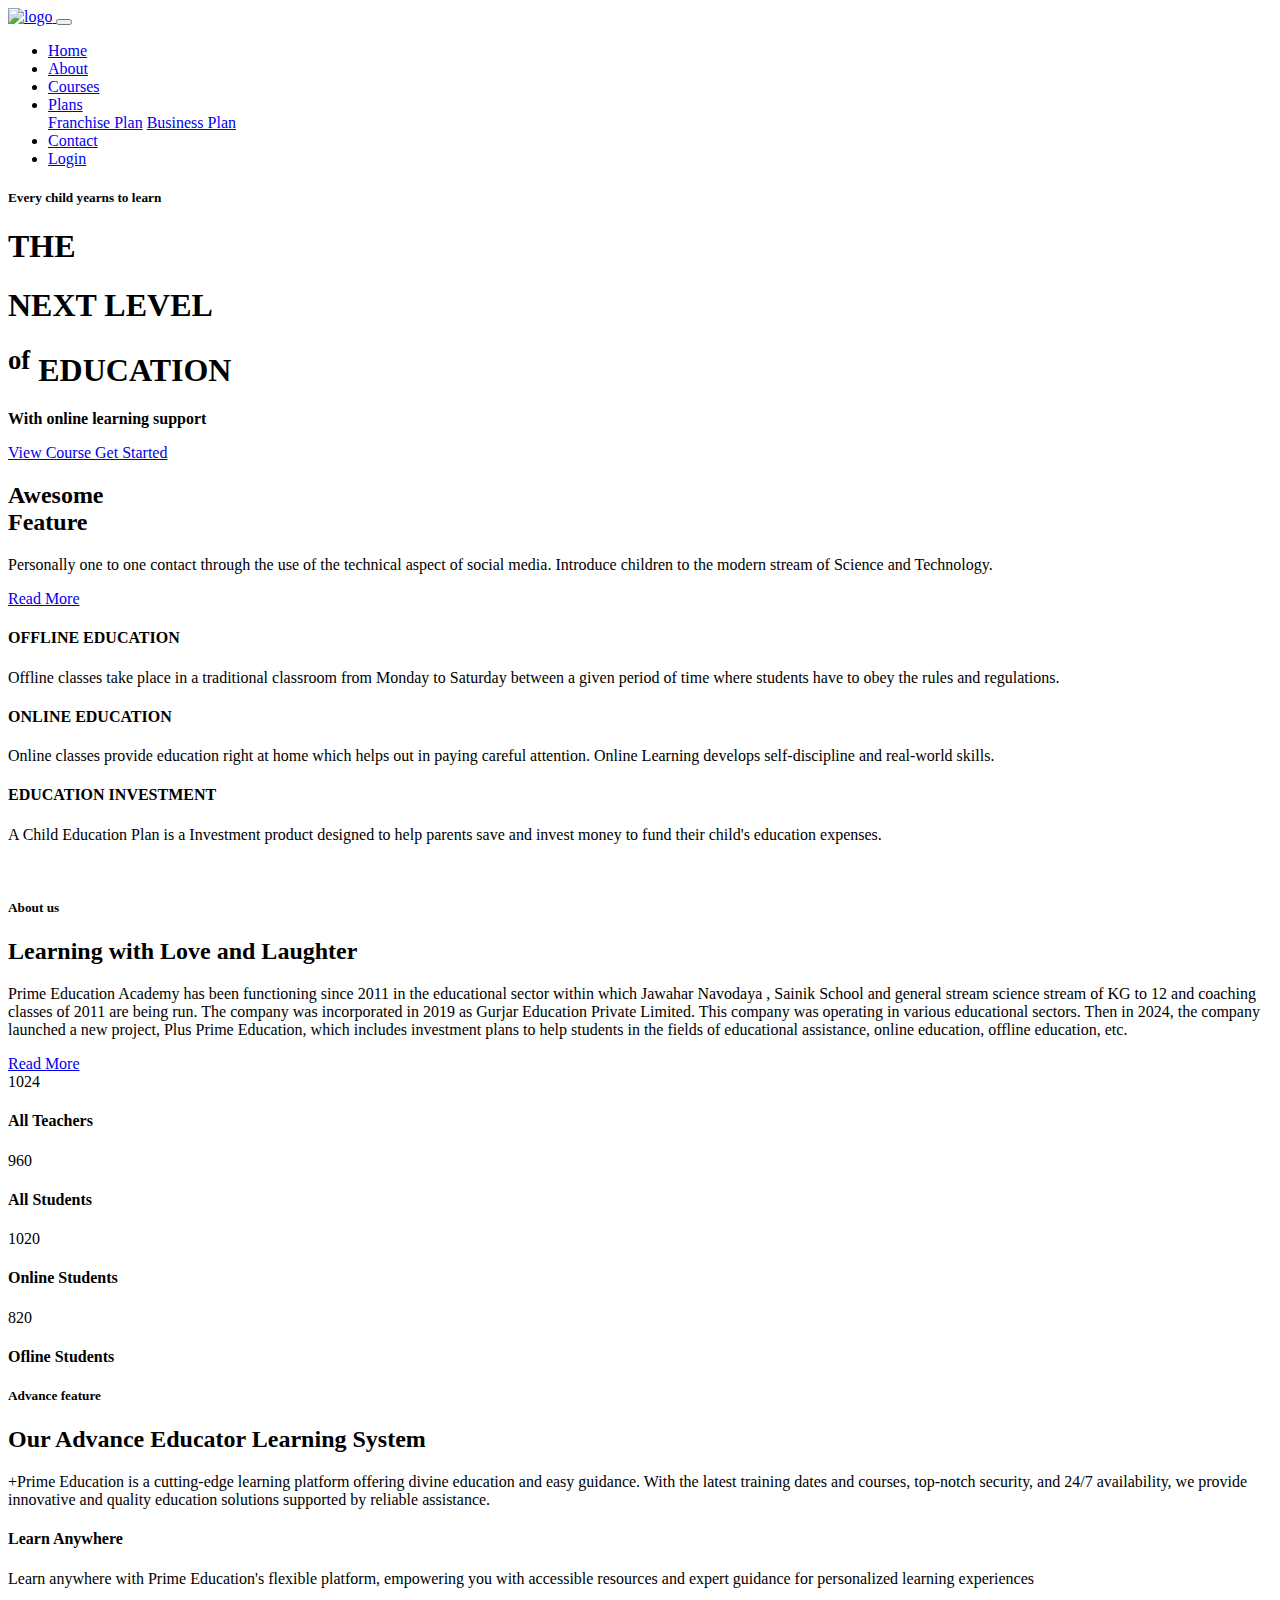
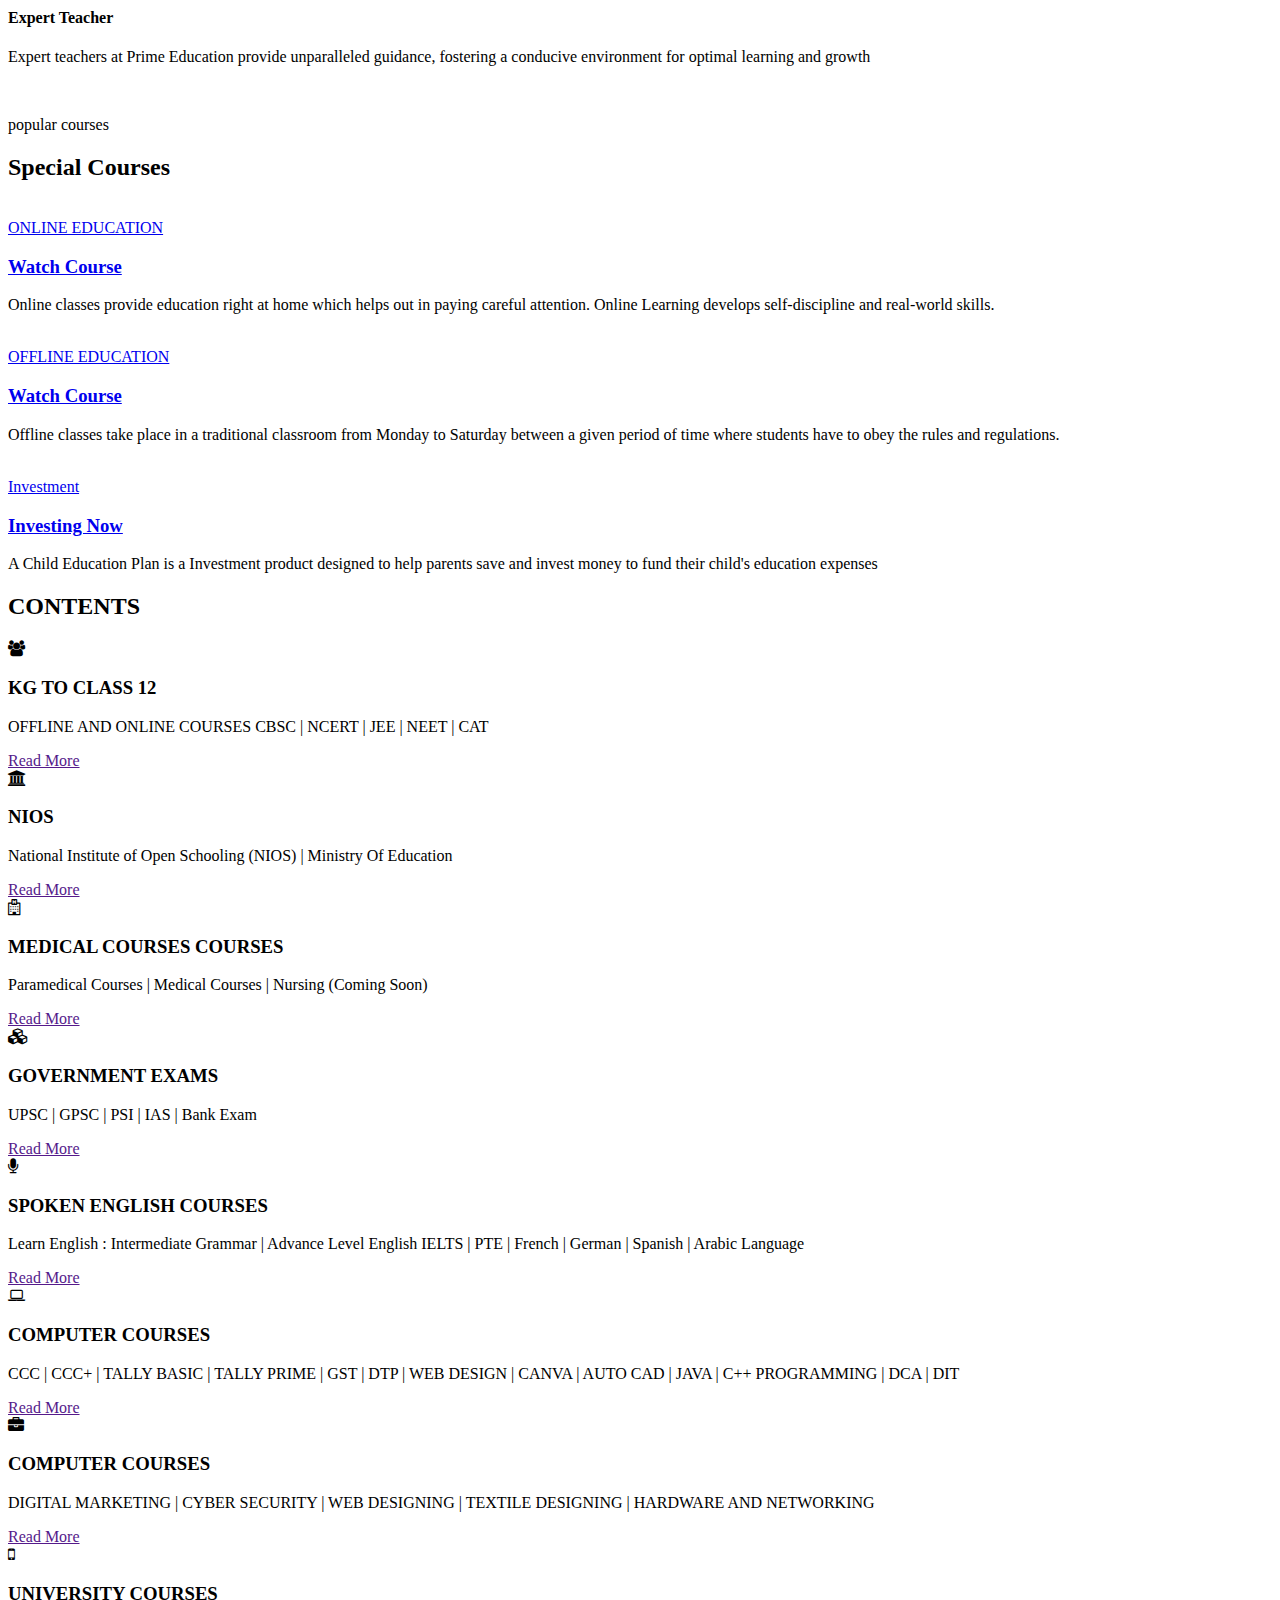
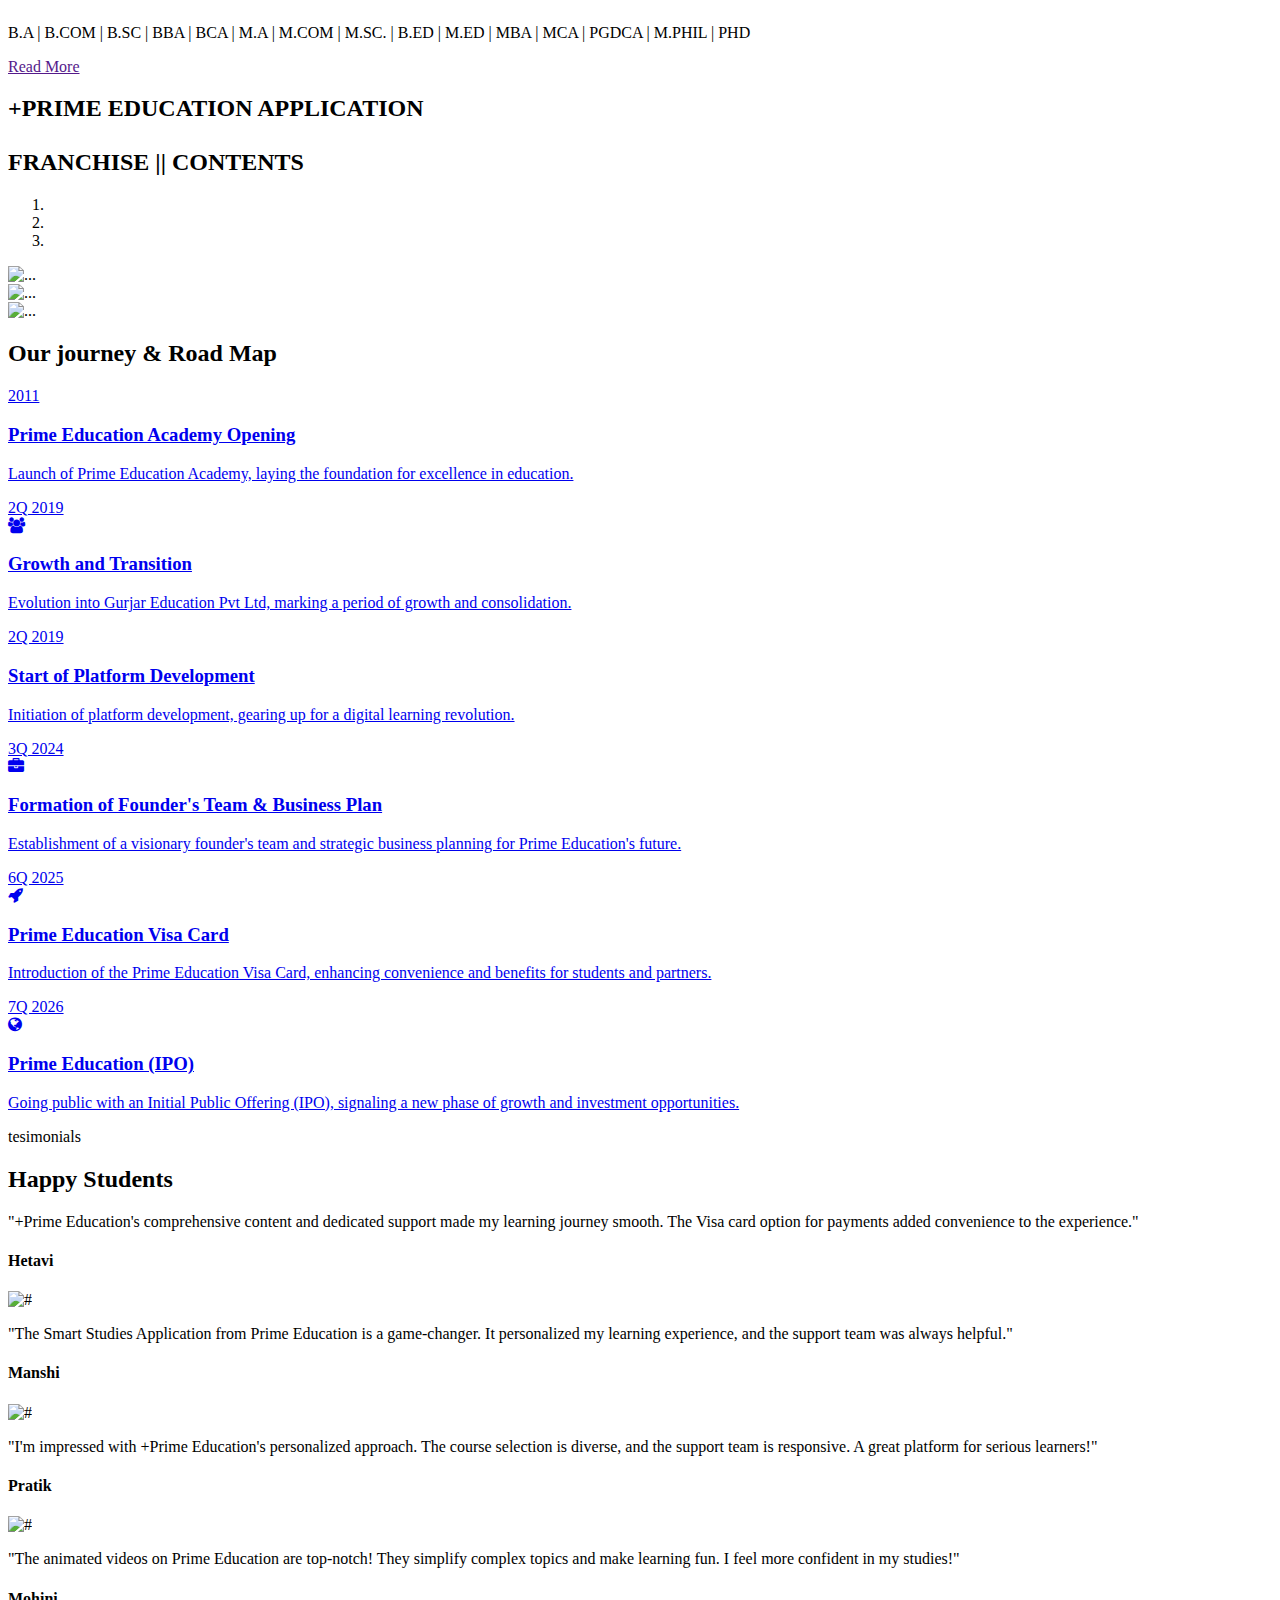
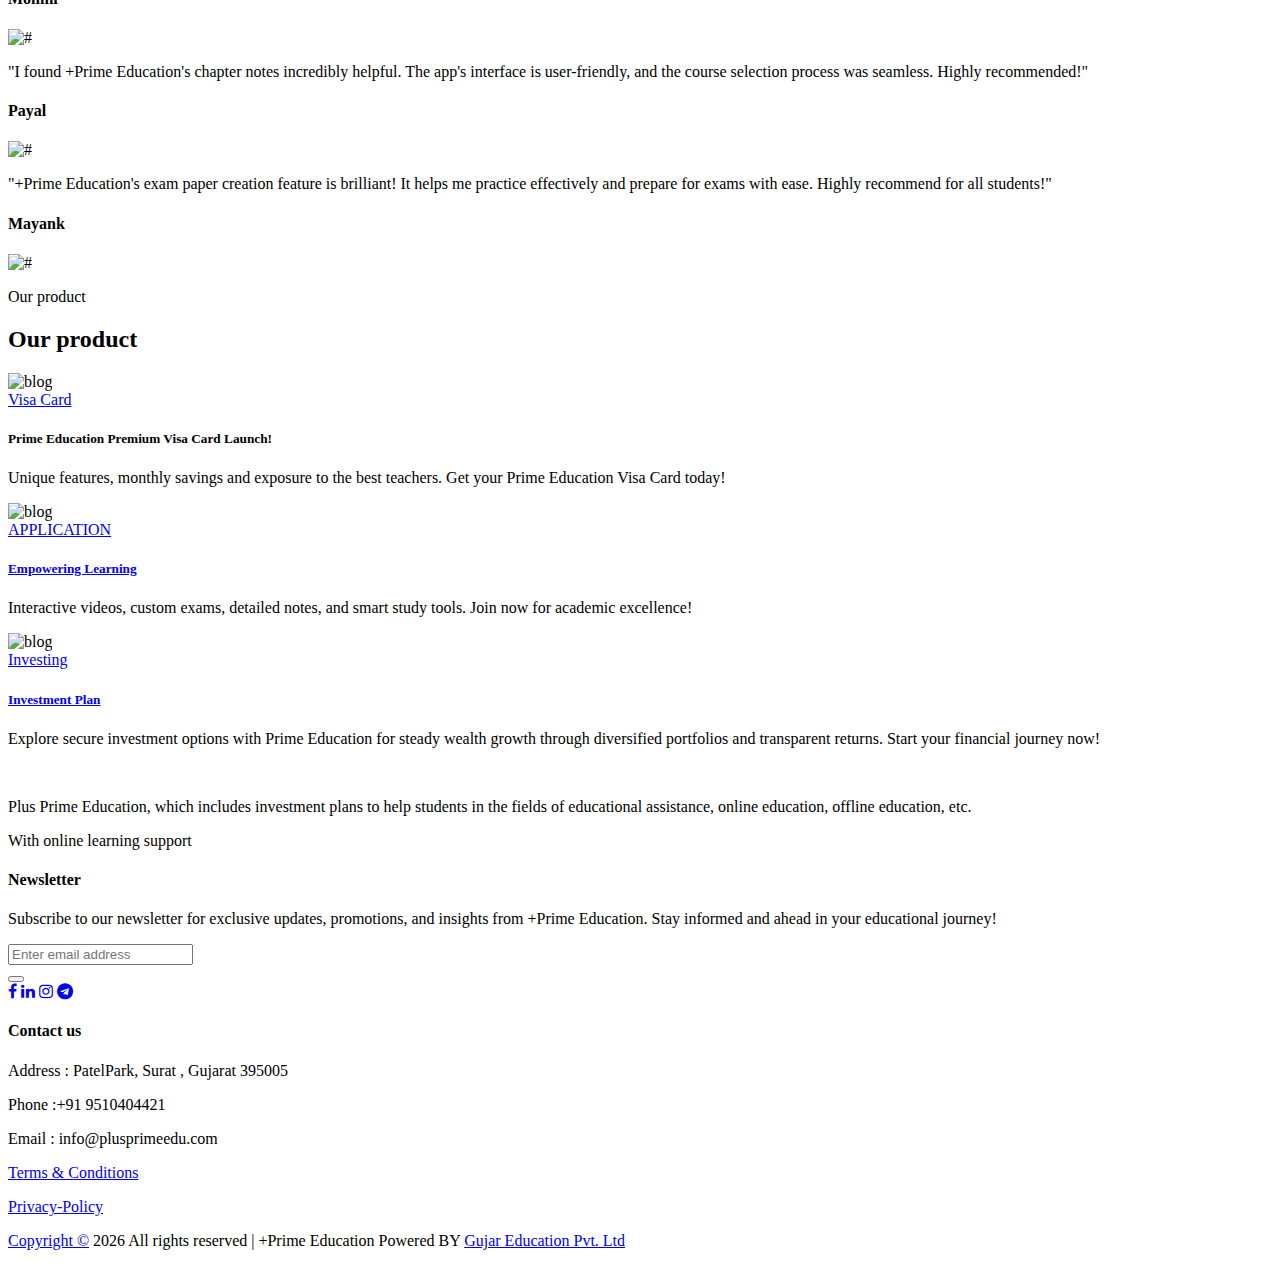
==== index.html @ 71206c20 "photo" ====
<!DOCTYPE html>
<html lang="en">
  <head>
    <!-- Required meta tags -->
    <meta charset="utf-8" />
    <meta
      name="viewport"
      content="width=device-width, initial-scale=1, shrink-to-fit=no"
    />
    <title>+Prime Education</title>
    <link rel="icon" href="img/favicon.png" />
    <!-- Bootstrap CSS -->
    <link rel="stylesheet" href="css/bootstrap.min.css" />
    <!-- animate CSS -->
    <link rel="stylesheet" href="css/animate.css" />
    <!-- owl carousel CSS -->
    <link rel="stylesheet" href="css/owl.carousel.min.css" />
    <!-- themify CSS -->
    <link rel="stylesheet" href="css/themify-icons.css" />
    <!-- flaticon CSS -->
    <link rel="stylesheet" href="css/flaticon.css" />
    <!-- font awesome CSS -->
    <link rel="stylesheet" href="css/magnific-popup.css" />
    <!-- swiper CSS -->
    <link rel="stylesheet" href="css/slick.css" />
    <!-- style CSS -->
    <link rel="stylesheet" href="css/style.css" />
    <link
      rel="stylesheet"
      href="https://cdnjs.cloudflare.com/ajax/libs/font-awesome/5.15.4/css/all.min.css"
      integrity="sha384-x7j5lnswGr6+/nc4xAk4F/+V7kDZueqIax5b86Z56v1Uc4vBZ8xgMEbdX+Ec2rRG"
      crossorigin="anonymous"
    />
    <link
      rel="stylesheet"
      href="https://cdnjs.cloudflare.com/ajax/libs/font-awesome/4.7.0/css/font-awesome.min.css"
    />
  </head>

  <body>
    <!--::header part start::-->
    <header class="main_menu home_menu">
      <div class="container">
        <div class="row align-items-center">
          <div class="col-lg-12">
            <nav class="navbar navbar-expand-lg navbar-light">
              <a class="navbar-brand" href="index.html">
                <img
                  src="img/logo.png"
                  alt="logo"
                  height="60px"
                  width="150px"
                />
              </a>
              <button
                class="navbar-toggler"
                type="button"
                data-toggle="collapse"
                data-target="#navbarSupportedContent"
                aria-controls="navbarSupportedContent"
                aria-expanded="false"
                aria-label="Toggle navigation"
              >
                <span class="navbar-toggler-icon"></span>
              </button>

              <div
                class="collapse navbar-collapse main-menu-item justify-content-end"
                id="navbarSupportedContent"
              >
                <ul class="navbar-nav align-items-center">
                  <li class="nav-item active">
                    <a class="nav-link" href="index.html">Home</a>
                  </li>
                  <li class="nav-item">
                    <a class="nav-link" href="about.html">About</a>
                  </li>
                  <li class="nav-item">
                    <a class="nav-link" href="course-details.html">Courses</a>
                  </li>
                  <!--  <li class="nav-item">
                                    <a class="nav-link" href="blog.html">Blog</a>
                                </li> -->
                
                  <li class="nav-item dropdown">
                    <a
                      class="nav-link dropdown-toggle"
                      href="blog.html"
                      id="navbarDropdown"
                      role="button"
                      data-toggle="dropdown"
                      aria-haspopup="true"
                      aria-expanded="false"
                    >
                     Plans
                    </a>
                    <div class="dropdown-menu" aria-labelledby="navbarDropdown">
                        <a class="dropdown-item" target="_blank" href="+Prime Education PDF.pdf"
                        >Franchise Plan</a>
                      <a class="dropdown-item" target="_blank" href="PRIME EDUCATION PPT.pdf"
                        >Business Plan</a
                      >
                    </div>
                  </li>
                  <li class="nav-item">
                    <a class="nav-link" href="contact.html">Contact</a>
                  </li>
                  <li class="d-none d-lg-block">
                    <a class="btn_1" href="#">Login</a>
                  </li>
                </ul>
              </div>
            </nav>
          </div>
        </div>
      </div>
    </header>
    <!-- Header part end-->

    <!-- banner part start-->
    <section class="banner_part">
      <div class="container">
        <div class="row align-items-center">
          <div class="col-lg-6 col-xl-6">
            <div class="banner_text">
              <div class="banner_text_iner">
                <div>
                    <h5>Every child yearns to learn</h5>
                <!-- </div>
                <div> -->
                    <h1 class="the" >THE</h1>
                    <h1 class="next">NEXT LEVEL </h1>
                    <h1><span class="levelof"><sup class="levelof">of</sup></span> <span class="EDUCATION">EDUCATION</span></h1>
    
                  <strong> <p class="Withonline">With online learning support</p></strong> 
                </div>
                
                
                <a href="#" class="btn_1">View Course </a>
                <a href="#" class="btn_2">Get Started </a>
              </div>
            </div>
          </div>
        </div>
      </div>
    </section>
    <!-- banner part start-->

    <!-- feature_part start-->
    <section class="feature_part">
      <div class="container">
        <div class="row">
          <div class="col-sm-6 col-xl-3 align-self-center">
            <div class="single_feature_text">
              <h2>
                Awesome <br />
                Feature
              </h2>
              <p>
                Personally one to one contact
through the use of the technical
aspect of social media. Introduce
children to the modern stream of
Science and Technology.
              </p>
              <a href="#" class="btn_1">Read More</a>
            </div>
          </div>
          <div class="col-sm-6 col-xl-3">
            <div class="single_feature">
              <div class="single_feature_part">
                <span class="single_feature_icon"
                  ><i class="ti-layers"></i
                ></span>
                <h4>OFFLINE EDUCATION</h4>
                <p>
                  Offline classes take place in a traditional classroom from
                  Monday to Saturday between a given period of time where
                  students have to obey the rules and regulations.
                </p>
              </div>
            </div>
          </div>
          <div class="col-sm-6 col-xl-3">
            <div class="single_feature">
              <div class="single_feature_part">
                <span class="single_feature_icon"
                  ><i class="ti-new-window"></i
                ></span>
                <h4>ONLINE EDUCATION</h4>
                <p>
                  Online classes provide education right at home which helps out
                  in paying careful attention. Online Learning develops
                  self-discipline and real-world skills.
                </p>
              </div>
            </div>
          </div>
          <div class="col-sm-6 col-xl-3">
            <div class="single_feature">
              <div class="single_feature_part single_feature_part_2">
                <span class="single_service_icon style_icon"
                  ><i class="ti-light-bulb"></i
                ></span>
                <h4>EDUCATION INVESTMENT</h4>
                <p>
                  A Child Education Plan is a Investment product designed to
                  help parents save and invest money to fund their child's
                  education expenses.
                </p>
              </div>
            </div>
          </div>
        </div>
      </div>
    </section>
    <!-- upcoming_event part start-->

    <!-- learning part start-->
    <section class="learning_part">
      <div class="container">
        <div class="row align-items-sm-center align-items-lg-stretch">
          <div class="col-md-7 col-lg-7">
            <div class="learning_img">
              <img src="img/learning_img.png" alt="" />
            </div>
          </div>
          <div class="col-md-5 col-lg-5">
            <div class="learning_member_text">
              <h5>About us</h5>
              <h2>Learning with Love and Laughter</h2>
              <p>
                Prime Education Academy has been functioning since 2011 in the
                educational sector within which Jawahar Navodaya , Sainik School
                and general stream science stream of KG to 12 and coaching
                classes of 2011 are being run. The company was incorporated in
                2019 as Gurjar Education Private Limited. This company was
                operating in various educational sectors. Then in 2024, the
                company launched a new project, Plus Prime Education, which
                includes investment plans to help students in the fields of
                educational assistance, online education, offline education,
                etc.
              </p>
              <!-- <ul>
                            <li><span class="ti-pencil-alt"></span>Him lights given i heaven second yielding seas
                                gathered wear</li>
                            <li><span class="ti-ruler-pencil"></span>Fly female them whales fly them day deep given
                                night.</li>
                        </ul> -->
              <a href="#" class="btn_1">Read More</a>
            </div>
          </div>
        </div>
      </div>
    </section>
    <!-- learning part end-->

    <!-- member_counter counter start -->
    <section class="member_counter">
      <div class="container">
        <div class="row">
          <div class="col-lg-3 col-sm-6">
            <div class="single_member_counter">
              <span class="counter">1024</span>
              <h4>All Teachers</h4>
            </div>
          </div>
          <div class="col-lg-3 col-sm-6">
            <div class="single_member_counter">
              <span class="counter">960</span>
              <h4>All Students</h4>
            </div>
          </div>
          <div class="col-lg-3 col-sm-6">
            <div class="single_member_counter">
              <span class="counter">1020</span>
              <h4>Online Students</h4>
            </div>
          </div>
          <div class="col-lg-3 col-sm-6">
            <div class="single_member_counter">
              <span class="counter">820</span>
              <h4>Ofline Students</h4>
            </div>
          </div>
        </div>
      </div>
    </section>
    <!-- member_counter counter end -->

    <!-- learning part start-->
    <section class="advance_feature learning_part">
      <div class="container">
        <div class="row align-items-sm-center align-items-xl-stretch">
          <div class="col-md-6 col-lg-6">
            <div class="learning_member_text">
              <h5>Advance feature</h5>
              <h2>Our Advance Educator Learning System</h2>
              <p>
                +Prime Education is a cutting-edge learning platform offering
                divine education and easy guidance. With the latest training
                dates and courses, top-notch security, and 24/7 availability, we
                provide innovative and quality education solutions supported by
                reliable assistance.
              </p>
              <div class="row">
                <div class="col-sm-6 col-md-12 col-lg-6">
                  <div class="learning_member_text_iner">
                    <span class="ti-pencil-alt"></span>
                    <h4>Learn Anywhere</h4>
                    <p>
                      Learn anywhere with Prime Education's flexible platform,
                      empowering you with accessible resources and expert
                      guidance for personalized learning experiences
                    </p>
                  </div>
                </div>
                <div class="col-sm-6 col-md-12 col-lg-6">
                  <div class="learning_member_text_iner">
                    <span class="ti-stamp"></span>
                    <h4>Expert Teacher</h4>
                    <p>
                      Expert teachers at Prime Education provide unparalleled
                      guidance, fostering a conducive environment for optimal
                      learning and growth
                    </p>
                  </div>
                </div>
              </div>
            </div>
          </div>
          <div class="col-lg-6 col-md-6">
            <div class="learning_img">
              <img src="img/feature_prime.png" alt="" />
            </div>
          </div>
        </div>
      </div>
    </section>
    <!-- learning part end-->

    <!--::review_part start::-->
    <section class="special_cource padding_top">
      <div class="container">
        <div class="row justify-content-center">
          <div class="col-xl-5">
            <div class="section_tittle text-center">
              <p>popular courses</p>
              <h2>Special Courses</h2>
            </div>
          </div>
        </div>
        <div class="row">
          <div class="col-sm-6 col-lg-4">
            <div class="single_special_cource">
              <img src="img/110.png" class="special_img" alt="" />
              <div class="special_cource_text">
                <a href="course-details.html" class="btn_4">ONLINE EDUCATION</a>
                <!-- <h4>$130.00</h4> -->
                <a href="course-details.html"><h3>Watch Course</h3></a>
                <p>
                  Online classes provide education right at home which helps out
                  in paying careful attention. Online Learning develops
                  self-discipline and real-world skills.
                </p>
              </div>
            </div>
          </div>
          <div class="col-sm-6 col-lg-4">
            <div class="single_special_cource">
              <img src="img/112.png" class="special_img" alt="" />
              <div class="special_cource_text">
                <a href="course-details.html" class="btn_4"
                  >OFFLINE EDUCATION</a
                >
                <!-- <h4>$160.00</h4> -->
                <a href="course-details.html"> <h3>Watch Course</h3></a>
                <p>
                  Offline classes take place in a traditional classroom from
                  Monday to Saturday between a given period of time where
                  students have to obey the rules and regulations.
                </p>
                <!-- <div class="author_info">
                                <div class="author_img">
                                    <img src="img/author/author_2.png" alt="">
                                    <div class="author_info_text">
                                        <p>Conduct by:</p>
                                        <h5><a href="#">James Well</a></h5>
                                    </div>
                                </div>
                                <div class="author_rating">
                                    <div class="rating">
                                        <a href="#"><img src="img/icon/color_star.svg" alt=""></a>
                                        <a href="#"><img src="img/icon/color_star.svg" alt=""></a>
                                        <a href="#"><img src="img/icon/color_star.svg" alt=""></a>
                                        <a href="#"><img src="img/icon/color_star.svg" alt=""></a>
                                        <a href="#"><img src="img/icon/star.svg" alt=""></a>
                                    </div>
                                    <p>3.8 Ratings</p>
                                </div>
                            </div> -->
              </div>
            </div>
          </div>
          <div class="col-sm-6 col-lg-4">
            <div class="single_special_cource">
              <img src="img/invest.png" class="special_img" alt="" />
              <div class="special_cource_text">
                <a href="course-details.html" class="btn_4">Investment</a>
                <!-- <h4>$140.00</h4> -->
                <a href="course-details.html"> <h3>Investing Now</h3> </a>
                <p>
                  A Child Education Plan is a Investment product designed to
                  help parents save and invest money to fund their child's
                  education expenses
                </p>
                <!-- <div class="author_info">
                                <div class="author_img">
                                    <img src="img/author/author_3.png" alt="">
                                    <div class="author_info_text">
                                        <p>Conduct by:</p>
                                        <h5><a href="#">James Well</a></h5>
                                    </div>
                                </div>
                                <div class="author_rating">
                                    <div class="rating">
                                        <a href="#"><img src="img/icon/color_star.svg" alt=""></a>
                                        <a href="#"><img src="img/icon/color_star.svg" alt=""></a>
                                        <a href="#"><img src="img/icon/color_star.svg" alt=""></a>
                                        <a href="#"><img src="img/icon/color_star.svg" alt=""></a>
                                        <a href="#"><img src="img/icon/star.svg" alt=""></a>
                                    </div>
                                    <p>3.8 Ratings</p>
                                </div>
                            </div> -->
              </div>
            </div>
          </div>
        </div>
      </div>
    </section>
    <!--::blog_part end::-->

    <section class="special_cource padding_top mb-5">
      <div class="container">
        <div class="row justify-content-center">
          <div class="col-xl-5">
            <div class="section_tittle text-center">
              <h2>CONTENTS</h2>
            </div>
          </div>
        </div>
        <div class="container">
          <div class="row">
            <div class="col-md-3 col-sm-6">
              <div class="serviceBox">
                <div class="service-content">
                  <div class="service-icon">
                    <i class="fa fa-users"></i>
                  </div>
                  <h3 class="title">KG TO CLASS 12</h3>
                  <p class="description">
                    OFFLINE AND ONLINE COURSES CBSC | NCERT | JEE | NEET | CAT
                  </p>
                </div>
                <a class="read-more" href="">Read More</a>
              </div>
            </div>

            <div class="col-md-3 col-sm-6">
              <div class="serviceBox green">
                <div class="service-content">
                  <div class="service-icon">
                    <i class="fa fa-university" ></i> 
                  </div>
                  <h3 class="title">NIOS</h3>
                  <p class="description">
                    National Institute of Open Schooling (NIOS) | Ministry Of
                    Education
                  </p>
                </div>
                <a class="read-more" href="">Read More</a>
              </div>
            </div>

            <div class="col-md-3 col-sm-6">
              <div class="serviceBox blue">
                <div class="service-content">
                  <div class="service-icon">
                    <i class="fa fa-hospital-o" aria-hidden="true"></i>
                  </div>
                  <h3 class="title">MEDICAL COURSES COURSES</h3>
                  <p class="description">
                    Paramedical Courses | Medical Courses | Nursing (Coming
                    Soon)
                  </p>
                </div>
                <a class="read-more" href="">Read More</a>
              </div>
            </div>

            <div class="col-md-3 col-sm-6">
              <div class="serviceBox red">
                <div class="service-content">
                  <div class="service-icon">
                    <i class="fa fa-cubes" aria-hidden="true"></i>
                  </div>
                  <h3 class="title">GOVERNMENT EXAMS</h3>
                  <p class="description">UPSC | GPSC | PSI | IAS | Bank Exam</p>
                </div>
                <a class="read-more" href="">Read More</a>
              </div>
            </div>
          </div>
          <div class="row">
            <div class="col-md-3 col-sm-6">
              <div class="serviceBox">
                <div class="service-content">
                  <div class="service-icon">
                    <i class="fa fa-microphone" aria-hidden="true"></i>
                  </div>
                  <h3 class="title">SPOKEN ENGLISH COURSES</h3>
                  <p class="description">
                    Learn English : Intermediate Grammar | Advance Level English
                    IELTS | PTE | French | German | Spanish | Arabic Language
                  </p>
                </div>
                <a class="read-more" href="">Read More</a>
              </div>
            </div>

            <div class="col-md-3 col-sm-6">
              <div class="serviceBox green">
                <div class="service-content">
                  <div class="service-icon">
                    <i class="fa fa-laptop" aria-hidden="true"></i>
                  </div>
                  <h3 class="title">COMPUTER COURSES</h3>
                  <p class="description">
                    CCC | CCC+ | TALLY BASIC | TALLY PRIME | GST | DTP | WEB
                    DESIGN | CANVA | AUTO CAD | JAVA | C++ PROGRAMMING | DCA |
                    DIT
                  </p>
                </div>
                <a class="read-more" href="">Read More</a>
              </div>
            </div>

            <div class="col-md-3 col-sm-6">
              <div class="serviceBox red">
                <div class="service-content">
                  <div class="service-icon">
                    <i class="fa fa-briefcase"></i>
                  </div>
                  <h3 class="title">COMPUTER COURSES</h3>
                  <p class="description">
                    DIGITAL MARKETING | CYBER SECURITY | WEB DESIGNING | TEXTILE
                    DESIGNING | HARDWARE AND NETWORKING
                  </p>
                </div>
                <a class="read-more" href="">Read More</a>
              </div>
            </div>

            <div class="col-md-3 col-sm-6">
              <div class="serviceBox blue">
                <div class="service-content">
                  <div class="service-icon">
                    <i class="fa fa-mobile"></i>
                  </div>
                  <h3 class="title">UNIVERSITY COURSES</h3>
                  <p class="description">
                    B.A | B.COM | B.SC | BBA | BCA | M.A | M.COM | M.SC. | B.ED
                    | M.ED | MBA | MCA | PGDCA | M.PHIL | PHD
                  </p>
                </div>
                <a class="read-more" href="">Read More</a>
              </div>
            </div>
          </div>
        </div>
      </div>
    </section>

    <section class="padding_top mb-5">
      <div class="row justify-content-center">
        <div class="col-xl-5">
          <div class="section_tittle text-center">
            <h2>
              +PRIME EDUCATION APPLICATION <br /><br />
              FRANCHISE || CONTENTS
            </h2>
          </div>
        </div>
      </div>
      <div class="container">
        <div
        id="carouselExampleIndicators"
        class="carousel slide mt-5 mb-5"
        data-ride="carousel"
      >
        <ol class="carousel-indicators">
          <li
            data-target="#carouselExampleIndicators"
            data-slide-to="0"
            class="active"
          ></li>
          <li data-target="#carouselExampleIndicators" data-slide-to="1"></li>
          <li data-target="#carouselExampleIndicators" data-slide-to="2"></li>
        </ol>
        <div class="carousel-inner border border-primary">
          <div class="carousel-item active">
            <img
              src="img/slide/Slide1.PNG"
              height="500px"
              width="90%"
              class="img-fulid d-block w-100"
              alt="..."
            />
          </div>
          <div class="carousel-item">
            <img
              src="img/slide/Slide2.PNG"
              height="500px"
              width="90%"
              class="img-fulid d-block w-100"
              alt="..."
            />
          </div>
          <div class="carousel-item">
            <img
              src="img/slide/Slide4.PNG"
              height="500px"
              width="90%"
              class="img-fulid d-block w-100"
              alt="..."
            />
          </div>
        </div>
        <a
          class="carousel-control-prev"
          href="#carouselExampleIndicators"
          role="button"
          data-slide="prev"
        >
          <span class="carousel-control-prev-icon" aria-hidden="true"></span>
          <span class="sr-only">Previous</span>
        </a>
        <a
          class="carousel-control-next"
          href="#carouselExampleIndicators"
          role="button"
          data-slide="next"
        >
          <span class="carousel-control-next-icon" aria-hidden="true"></span>
          <span class="sr-only">Next</span>
        </a>
      </div>
      </div>

      
    </section>

    <section class="padding_top mb-5">
      <div class="container">
        <div class="row justify-content-center">
          <div class="col-xl-5">
            <div class="section_tittle text-center">
              <h2>Our journey & Road Map</h2>
            </div>
          </div>
        </div>
        <div class="container">
          <div class="row">
            <div class="col-md-12">
              <div class="main-timeline">
                <div class="timeline">
                  <a href="#" class="timeline-content">
                    <span class="timeline-year">2011</span>
                    <div class="timeline-icon">
                      <!-- <i class="fa fa-rocket"></i> -->
                    </div>
                    <div class="content">
                      <h3 class="title">Prime Education Academy Opening</h3>
                      <p class="description ">
                        Launch of Prime Education Academy, laying the foundation
                        for excellence in education.
                      </p>
                    </div>
                  </a>
                </div>
                <div class="timeline">
                  <a href="#" class="timeline-content">
                    <span class="timeline-year">2Q 2019</span>
                    <div class="timeline-icon">
                      <i class="fa fa-users"></i>
                    </div>
                    <div class="content">
                      <h3 class="title">Growth and Transition</h3>
                      <p class="description">
                        Evolution into Gurjar Education Pvt Ltd, marking a
                        period of growth and consolidation.
                      </p>
                    </div>
                  </a>
                </div>
                <div class="timeline">
                  <a href="#" class="timeline-content">
                    <span class="timeline-year">2Q 2019</span>
                    <div class="timeline-icon">
                      <!-- <i class="fa fa-globe"></i> -->
                    </div>
                    <div class="content">
                      <h3 class="title">Start of Platform Development</h3>
                      <p class="description">
                        Initiation of platform development, gearing up for a
                        digital learning revolution.
                      </p>
                    </div>
                  </a>
                </div>
                <div class="timeline">
                  <a href="#" class="timeline-content">
                    <span class="timeline-year">3Q 2024</span>
                    <div class="timeline-icon">
                      <i class="fa fa-briefcase"></i>
                    </div>
                    <div class="content">
                      <h3 class="title">
                        Formation of Founder's Team & Business Plan
                      </h3>
                      <p class="description">
                        Establishment of a visionary founder's team and
                        strategic business planning for Prime Education's
                        future.
                      </p>
                    </div>
                  </a>
                </div>
                <div class="timeline">
                  <a href="#" class="timeline-content">
                    <span class="timeline-year">6Q 2025</span>
                    <div class="timeline-icon">
                      <i class="fa fa-rocket"></i>
                    </div>
                    <div class="content">
                      <h3 class="title">Prime Education Visa Card</h3>
                      <p class="description">
                        Introduction of the Prime Education Visa Card, enhancing
                        convenience and benefits for students and partners.
                      </p>
                    </div>
                  </a>
                </div>
                <div class="timeline">
                  <a href="#" class="timeline-content">
                    <span class="timeline-year">7Q 2026</span>
                    <div class="timeline-icon">
                      <i class="fa fa-globe"></i>
                    </div>
                    <div class="content">
                      <h3 class="title">Prime Education (IPO)</h3>
                      <p class="description">
                        Going public with an Initial Public Offering (IPO),
                        signaling a new phase of growth and investment
                        opportunities.
                      </p>
                    </div>
                  </a>
                </div>
              </div>
            </div>
          </div>
        </div>
      </div>
    </section>
    <!--::review_part start::-->
    <section class="testimonial_part mt-5">
      <div class="container-fluid">
        <div class="row justify-content-center">
          <div class="col-xl-5">
            <div class="section_tittle text-center">
              <p>tesimonials</p>
              <h2>Happy Students</h2>
            </div>
          </div>
        </div>
        <div class="row">
          <div class="col-lg-12">
            <div class="textimonial_iner owl-carousel">
              <div class="testimonial_slider">
                <div class="row">

                  <div class="col-lg-8 col-xl-4 col-sm-8 align-self-center">
                    <div class="testimonial_slider_text">
                      <p>
                       "+Prime Education's comprehensive content and dedicated support made my learning journey smooth. The Visa card option for payments added convenience to the experience."
                      </p>
                      <h4>Hetavi</h4>
                      <!-- <h5>Sr. Web designer</h5> -->
                    </div>
                  </div>
                  <div class="col-lg-4 col-xl-2 col-sm-4">
                    <div class="testimonial_slider_img">
                      <img src="img/review/1.png" alt="#" />
                    </div>
                  </div>

                  <div class="col-xl-4 d-none d-xl-block">
                    <div class="testimonial_slider_text">
                      <p>
                        "The Smart Studies Application from Prime Education is a game-changer. It personalized my learning experience, and the support team was always helpful."
                      </p>
                      <h4>Manshi</h4>
                      <!-- <h5>Sr. Web designer</h5> -->
                    </div>
                  </div>
                  <div class="col-xl-2 d-none d-xl-block">
                    <div class="testimonial_slider_img">
                      <img src="img/review/2.png" alt="#" />
                    </div>
                  </div>
                </div>
              </div>

              <div class="testimonial_slider">
                <div class="row">
                  <div class="col-lg-8 col-xl-4 col-sm-8 align-self-center">
                    <div class="testimonial_slider_text">
                      <p>
                        "I'm impressed with +Prime Education's personalized approach. The course selection is diverse, and the support team is responsive. A great platform for serious learners!"
                      </p>
                      <h4>Pratik</h4>
                      <!-- <h5>Sr. Web designer</h5> -->
                    </div>
                  </div>
                  <div class="col-lg-4 col-xl-2 col-sm-4">
                    <div class="testimonial_slider_img">
                      <img src="img/review/3.png" alt="#" />
                    </div>
                  </div>
                  <div class="col-xl-4 d-none d-xl-block">
                    <div class="testimonial_slider_text">
                      <p>
                        "The animated videos on Prime Education are top-notch! They simplify complex topics and make learning fun. I feel more confident in my studies!"
                      </p>
                      <h4>Mohini</h4>
                      <!-- <h5>Sr. Web designer</h5> -->
                    </div>
                  </div>
                  <div class="col-xl-2 d-none d-xl-block">
                    <div class="testimonial_slider_img">
                      <img src="img/review/5.png" alt="#" />
                    </div>
                  </div>
                </div>
              </div>
              <div class="testimonial_slider">
                <div class="row">
                  <div class="col-lg-8 col-xl-4 col-sm-8 align-self-center">
                    <div class="testimonial_slider_text">
                      <p>
                        "I found +Prime Education's chapter notes incredibly helpful. The app's interface is user-friendly, and the course selection process was seamless. Highly recommended!"
                      </p>
                      <h4>Payal</h4>
                      <!-- <h5>Sr. Web designer</h5> -->
                    </div>
                  </div>
                  <div class="col-lg-4 col-xl-2 col-sm-4">
                    <div class="testimonial_slider_img">
                      <img src="img/review/4.png" alt="#" />
                    </div>
                  </div>
                  <div class="col-xl-4 d-none d-xl-block">
                    <div class="testimonial_slider_text">
                      <p>
                        "+Prime Education's exam paper creation feature is brilliant! It helps me practice effectively and prepare for exams with ease. Highly recommend for all students!"
                      </p>
                      <h4>Mayank</h4>
                      <!-- <h5>Sr. Web designer</h5> -->
                    </div>
                  </div>
                  <div class="col-xl-2 d-none d-xl-block">
                    <div class="testimonial_slider_img">
                      <img src="img/testimonial_img_1.png" alt="#" />
                    </div>
                  </div>
                </div>
              </div>
            </div>
          </div>
        </div>
      </div>
    </section>
    <!--::blog_part end::-->

    <!--::blog_part start::-->
    <section class="blog_part section_padding">
      <div class="container">
        <div class="row justify-content-center">
          <div class="col-xl-5">
            <div class="section_tittle text-center">
              <p>Our product</p>
              <h2>Our product</h2>
            </div>
          </div>
        </div>
        <div class="row">
          <div class="col-sm-6 col-lg-4 col-xl-4">
            <div class="single-home-blog">
              <div class="card">
                <img
                  src="img/visacard1.png"
                  class="card-img-top"
                  alt="blog"
                />
                <div class="card-body">
                  <a href="#" class="btn_4">Visa Card</a>
                 
                    <h5 class="card-title">
                        Prime Education Premium Visa Card Launch!</h5>
                  </a>
                  <p>
                    Unique features, monthly savings and exposure to the best teachers. Get your Prime Education Visa Card today!
                  </p>
                  
                </div>
              </div>
            </div>
          </div>
          <div class="col-sm-6 col-lg-4 col-xl-4">
            <div class="single-home-blog">
              <div class="card">
                <img
                  src="img/mobileapp.png"
                  class="card-img-top"
                  alt="blog"
                />
                <div class="card-body">
                  <a href="#" class="btn_4">APPLICATION</a>
                  <a href="blog.html">
                    <h5 class="card-title"> Empowering Learning</h5>
                  </a>
                  <p>
                    Interactive videos, custom exams, detailed notes, and smart study tools. Join now for academic excellence!
                  </p>
                  
                </div>
              </div>
            </div>
          </div>
          <div class="col-sm-6 col-lg-4 col-xl-4">
            <div class="single-home-blog">
              <div class="card">
                <img
                  src="img/invest.gif"
                  class="card-img-top"
                  alt="blog"
                />
                <div class="card-body">
                  <a href="#" class="btn_4">Investing</a>
                  <a href="blog.html">
                    <h5 class="card-title">Investment Plan</h5>
                  </a>
                  <p>
                    Explore secure investment options with Prime Education for steady wealth growth through diversified portfolios and transparent returns. Start your financial journey now!
                  </p>
                 
                </div>
              </div>
            </div>
          </div>
        </div>
      </div>
    </section>
    <!--::blog_part end::-->

    <!-- footer part start-->
    <footer class="footer-area">
      <div class="container">
        <div class="row justify-content-between">
          <div class="col-sm-6 col-md-4 col-xl-3">
            <div class="single-footer-widget footer_1">
              <a href="index.html"> <img src="img/logo.png" alt="" /> </a>
              <p>
                Plus Prime Education, which includes investment plans to help students in the
fields of educational assistance, online education, offline education, etc.
              </p>
              <p>With online learning support</p>
            </div>
          </div>
          <div class="col-sm-6 col-md-4 col-xl-4">
            <div class="single-footer-widget footer_2">
              <h4>Newsletter</h4>
              <p>
                Subscribe to our newsletter for exclusive updates, promotions, and insights from +Prime Education. Stay informed and ahead in your educational journey!
              </p>
              <form class="form-contact contact_form" id="contactForm">
                <div class="row">
                  <div class="col-12">
                    <div class="form-group">
                      <div class="input-group mb-3">
                        <input
                          type="email"
                          class="form-control"
                          name="email"
                          id="email"
                          placeholder="Enter email address"
                          required
                        />
                        <div class="input-group-append">
                          <button class="btn btn_1" type="submit"> <i class="ti-angle-right"></i></button>
                        </div>
                      </div>
                    </div>
                  </div>
                </div>
              </form>
              
              <div class="social_icon">
                <a href="https://www.facebook.com/profile.php?id=61558264371843"><i class="fa fa-facebook"></i></a>
                <a href="https://www.linkedin.com/in/prime-education-617849301/"><i class="fa fa-linkedin"></i></a>
                <a href="https://www.instagram.com/primeedu54/"><i class="fa fa-instagram"></i></a>
                <a href="https://t.me/primeedu05"><i class="fa fa-telegram"></i></a>
              </div>
            </div>
          </div>
          <div class="col-xl-3 col-sm-6 col-md-4">
            <div class="single-footer-widget footer_2">
              <h4>Contact us</h4>
              <div class="contact_info">
                <p>
                  <span> Address :</span> PatelPark, Surat , Gujarat 395005
                </p>
                <p><span> Phone :</span>+91 9510404421</p>
                <p><span> Email : </span>info@plusprimeedu.com</p>
                <p><span><a href="Terms&Conditions.html">Terms & Conditions</a></span></p>
                <p><span><a href="Privacy-Policy.html">Privacy-Policy</a></span></p>
              </div>
            </div>
          </div>
        </div>
      </div>
      <div class="container-fluid">
        <div class="row">
          <div class="col-lg-12">
            <div class="copyright_part_text text-center">
              <div class="row">
                <div class="col-lg-12">
                  <p class="footer-text m-0">
                    <!-- Link back to Colorlib can't be removed. Template is licensed under CC BY 3.0. -->
                    <a href="Terms&Conditions.html" > Copyright &copy;</a>
                    <script>
                      document.write(new Date().getFullYear());
                    </script>
                    All rights reserved | +Prime Education  
                    <i class="ti-heart" aria-hidden="true"></i>  Powered BY
                    <a href="https://colorlib.com" target="_blank">Gujar Education Pvt. Ltd</a>
                    <!-- Link back to Colorlib can't be removed. Template is licensed under CC BY 3.0. -->
                  </p>
                </div>
              </div>
            </div>
          </div>
        </div>
      </div>
    </footer>
    <!-- footer part end-->

    <!-- jquery plugins here-->
    <script src="https://cdn.emailjs.com/dist/email.min.js"></script>
<script src="js/sendEmail.js"></script>

    <!-- jquery -->
    <script src="js/jquery-1.12.1.min.js"></script>
    <!-- popper js -->
    <script src="js/popper.min.js"></script>
    <!-- bootstrap js -->
    <script src="js/bootstrap.min.js"></script>
    <!-- easing js -->
    <script src="js/jquery.magnific-popup.js"></script>
    <!-- swiper js -->
    <script src="js/swiper.min.js"></script>
    <!-- swiper js -->
    <script src="js/masonry.pkgd.js"></script>
    <!-- particles js -->
    <script src="js/owl.carousel.min.js"></script>
    <script src="js/jquery.nice-select.min.js"></script>
    <!-- swiper js -->
    <script src="js/slick.min.js"></script>
    <script src="js/jquery.counterup.min.js"></script>
    <script src="js/waypoints.min.js"></script>
    <!-- custom js -->
    <script src="js/custom.js"></script>
  </body>
</html>
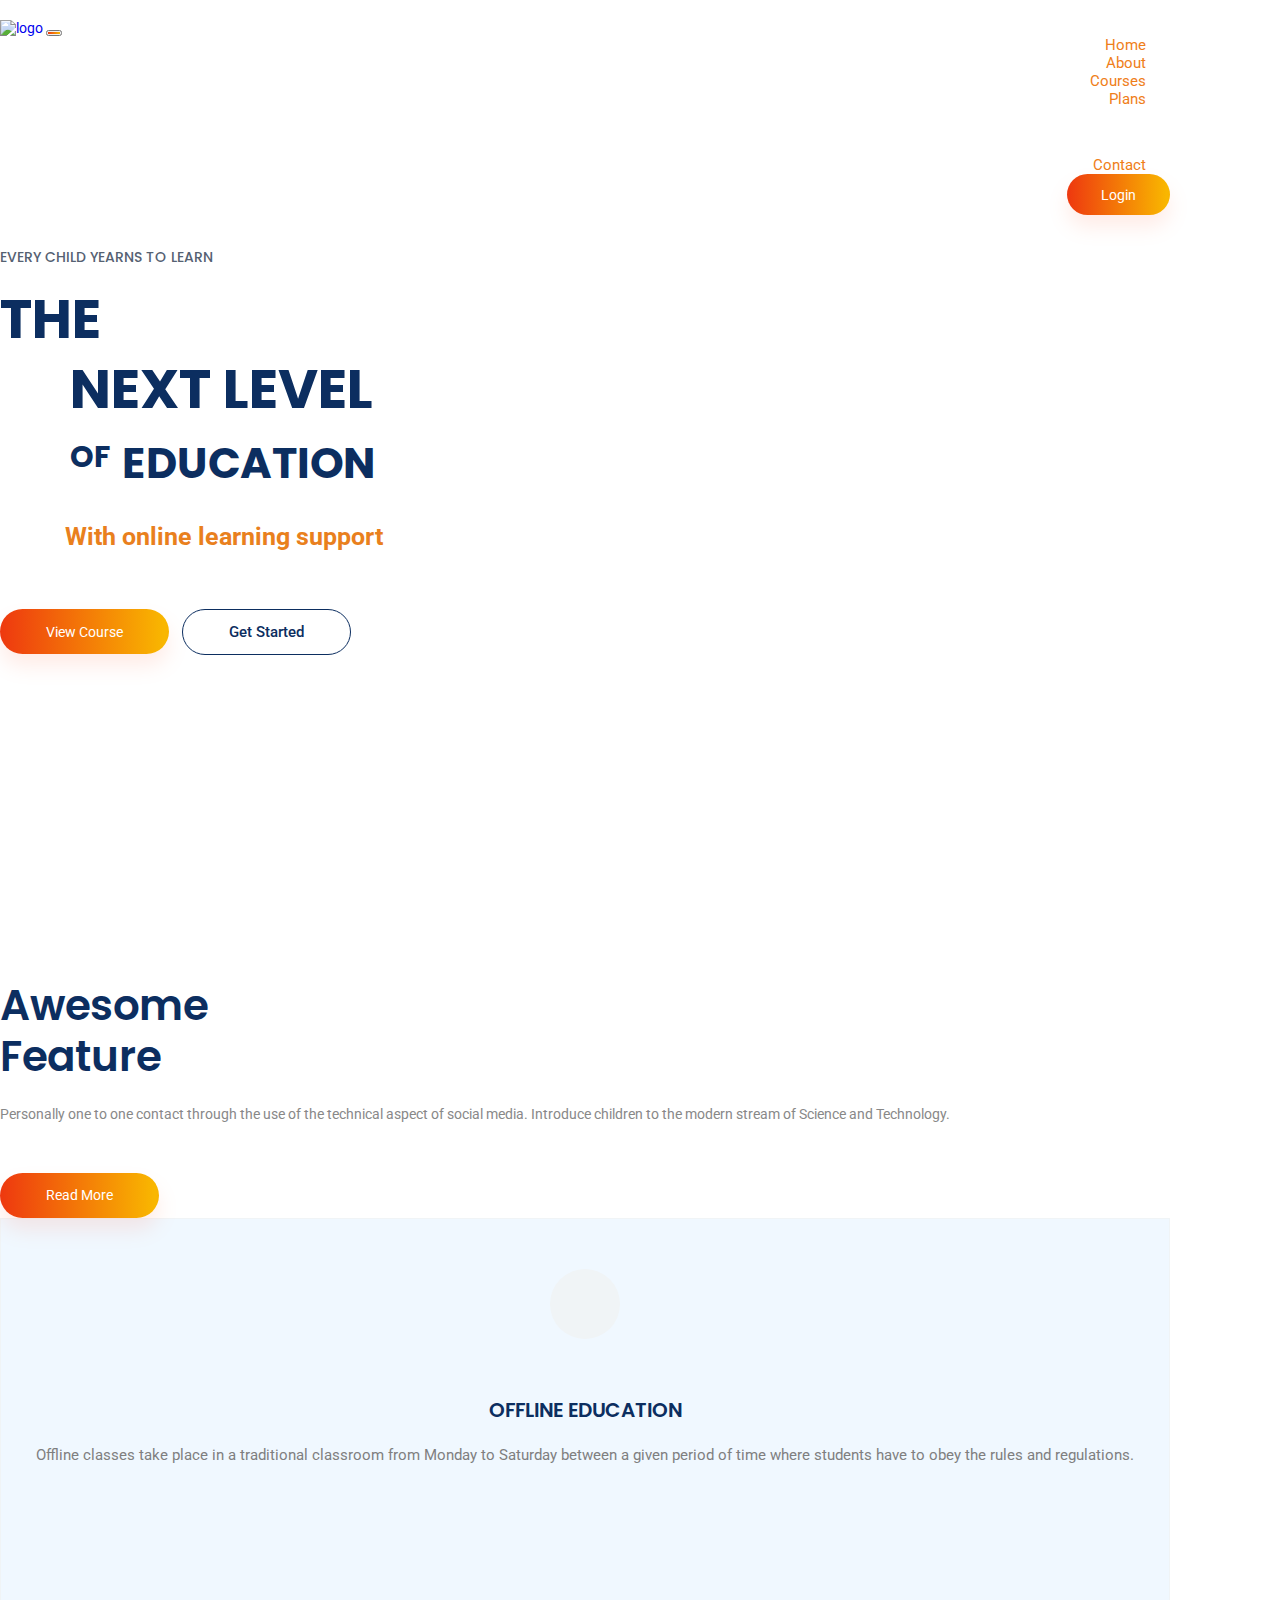
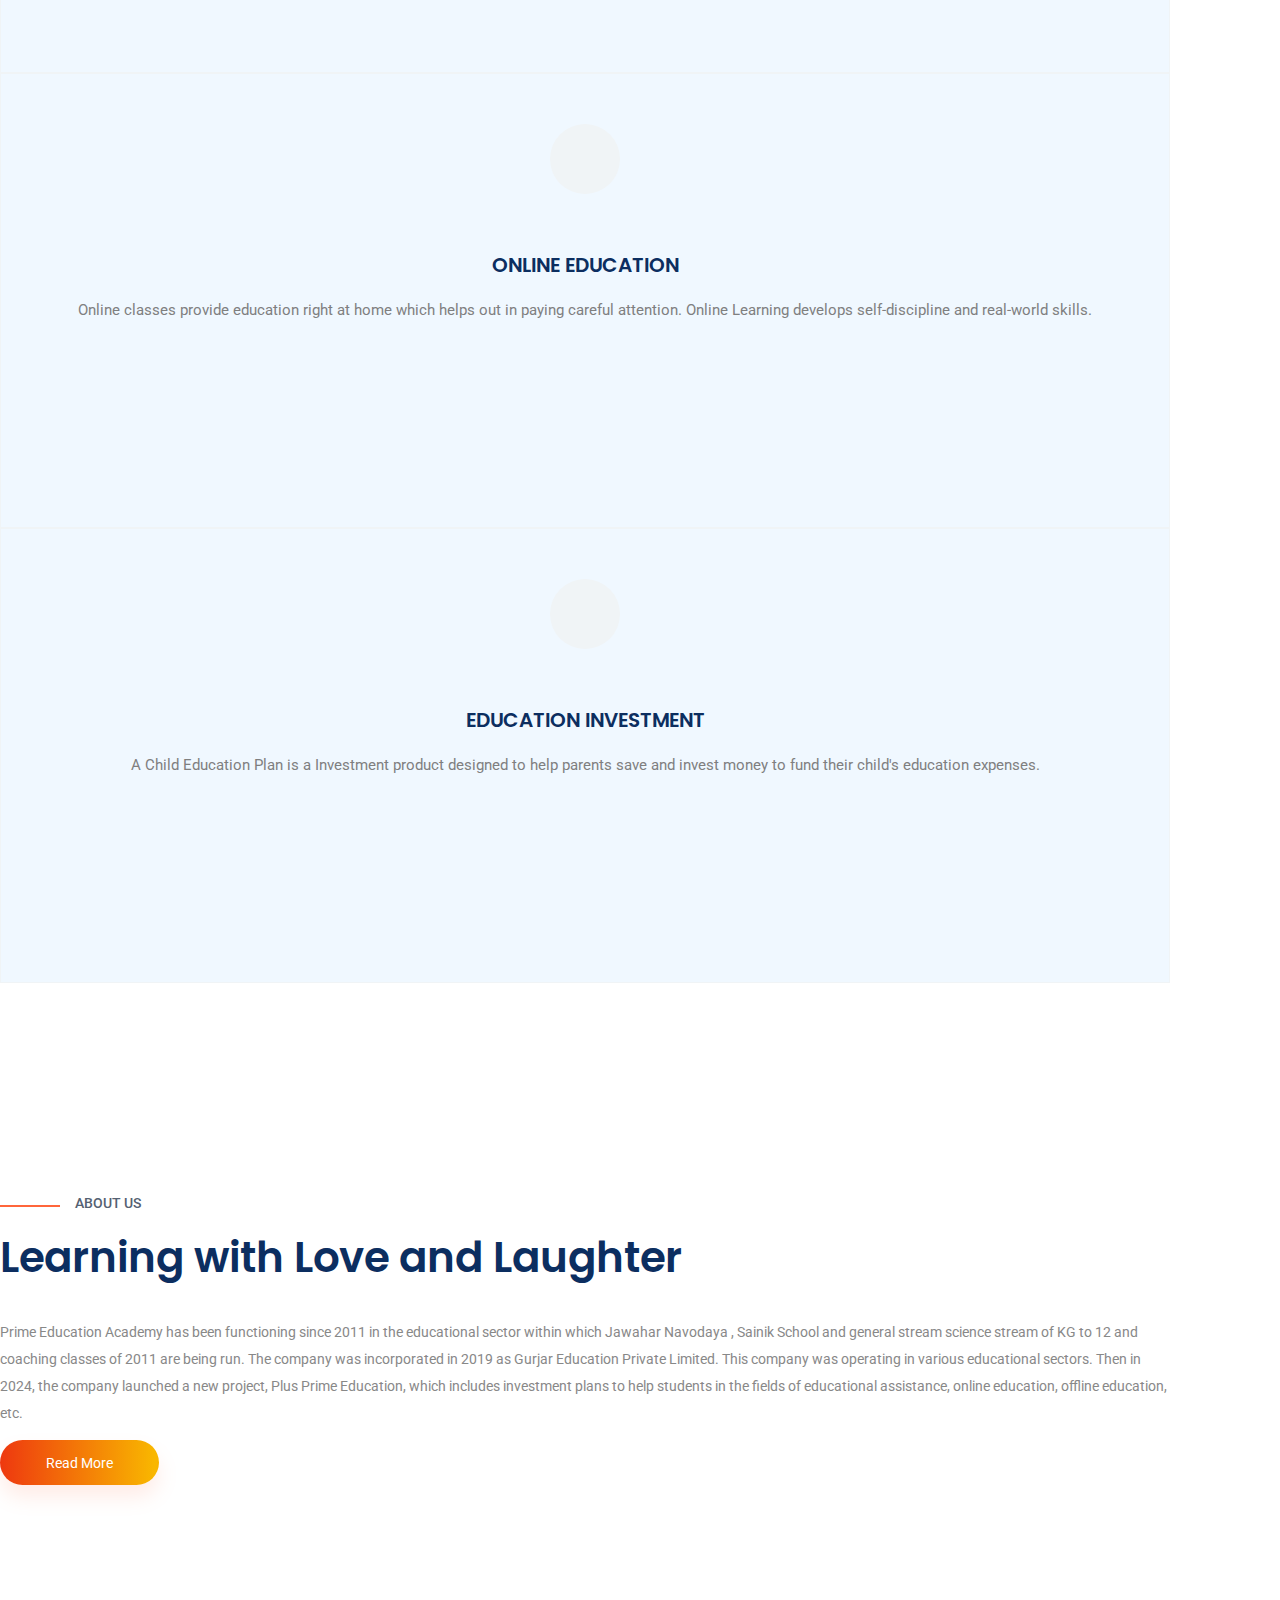
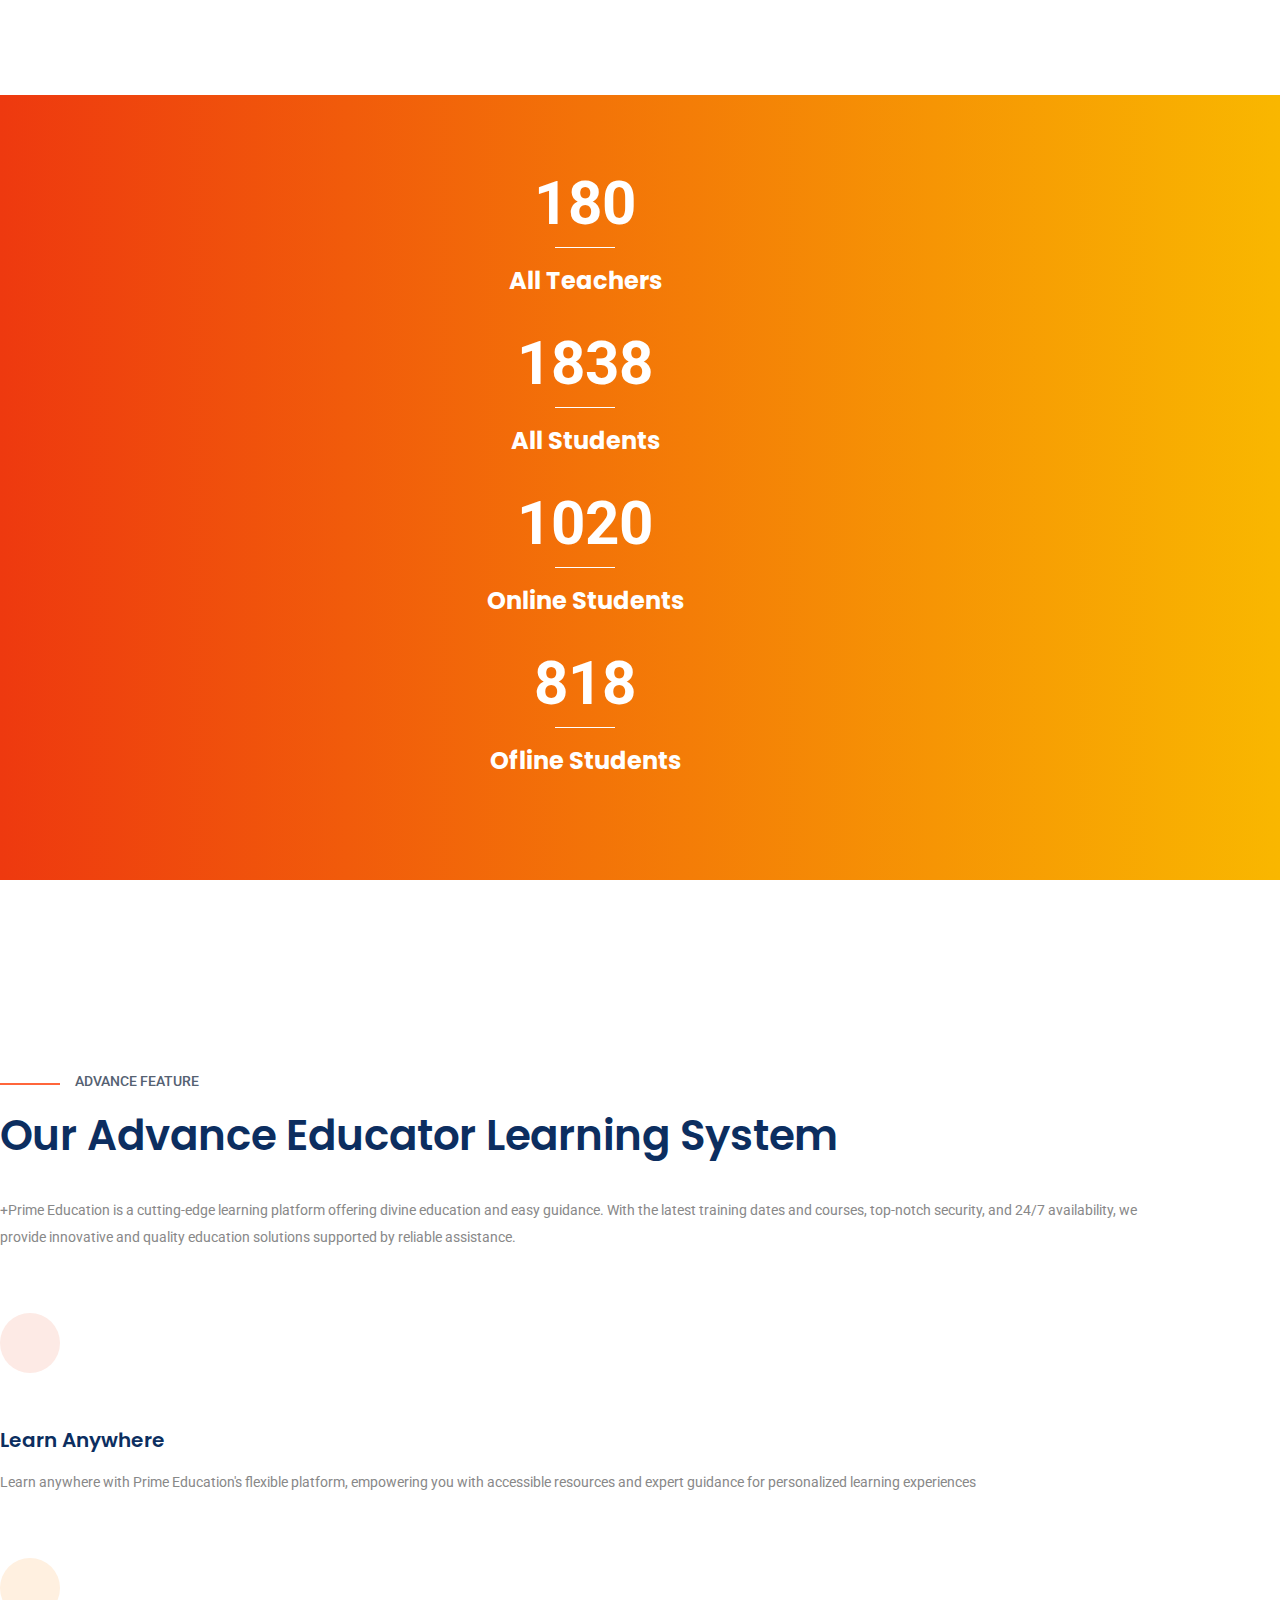
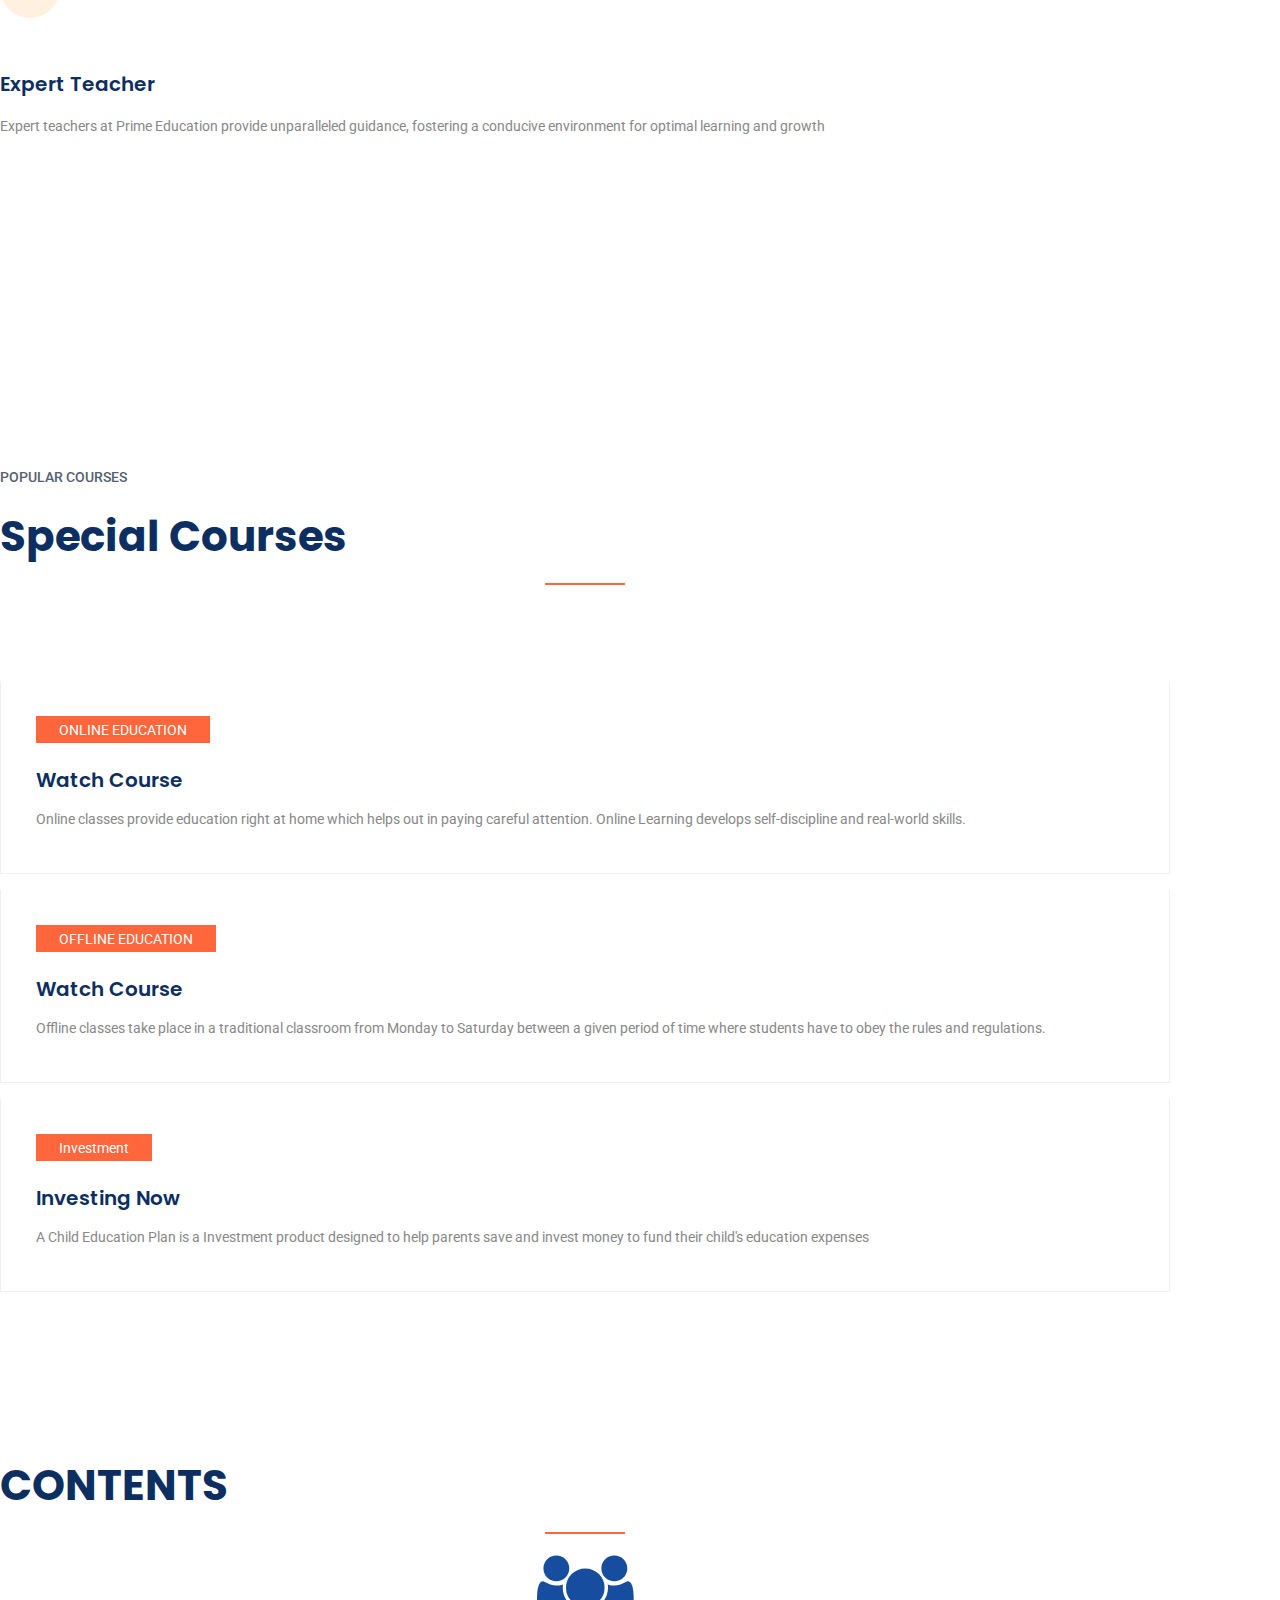
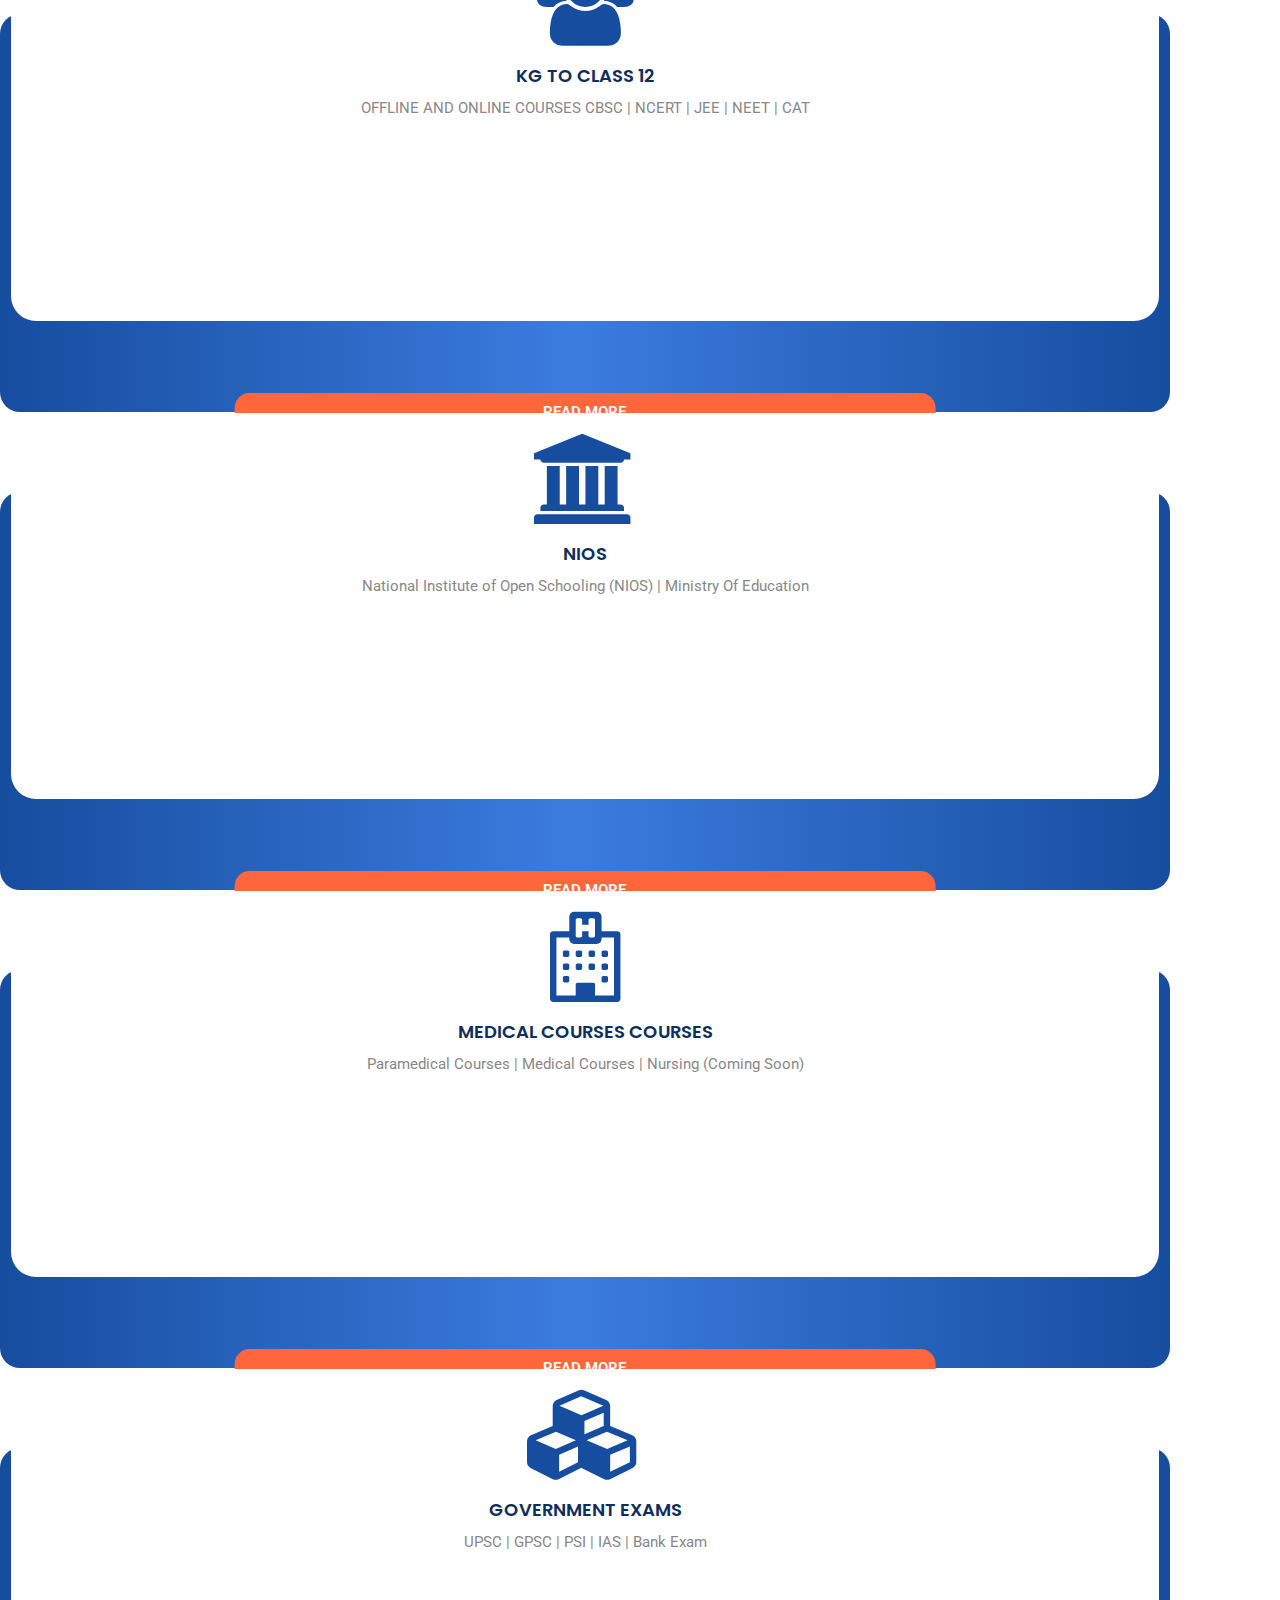
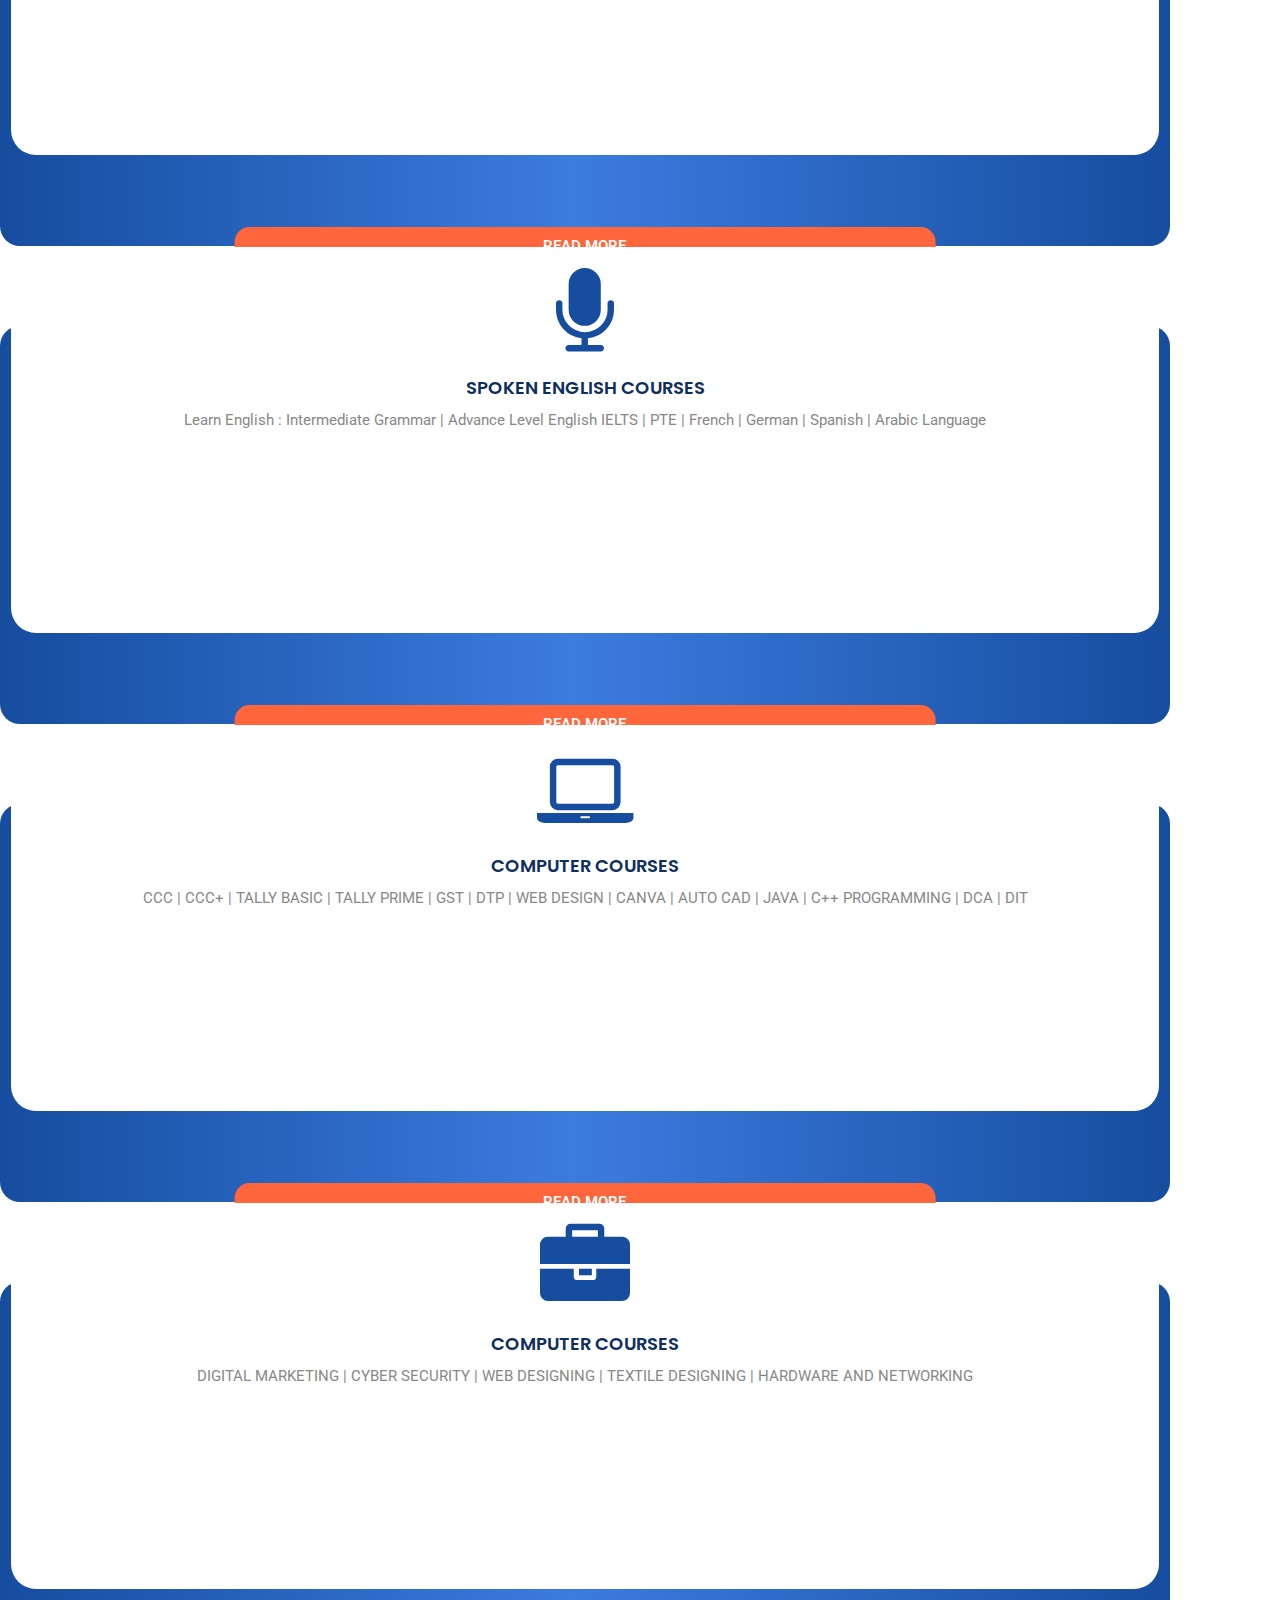
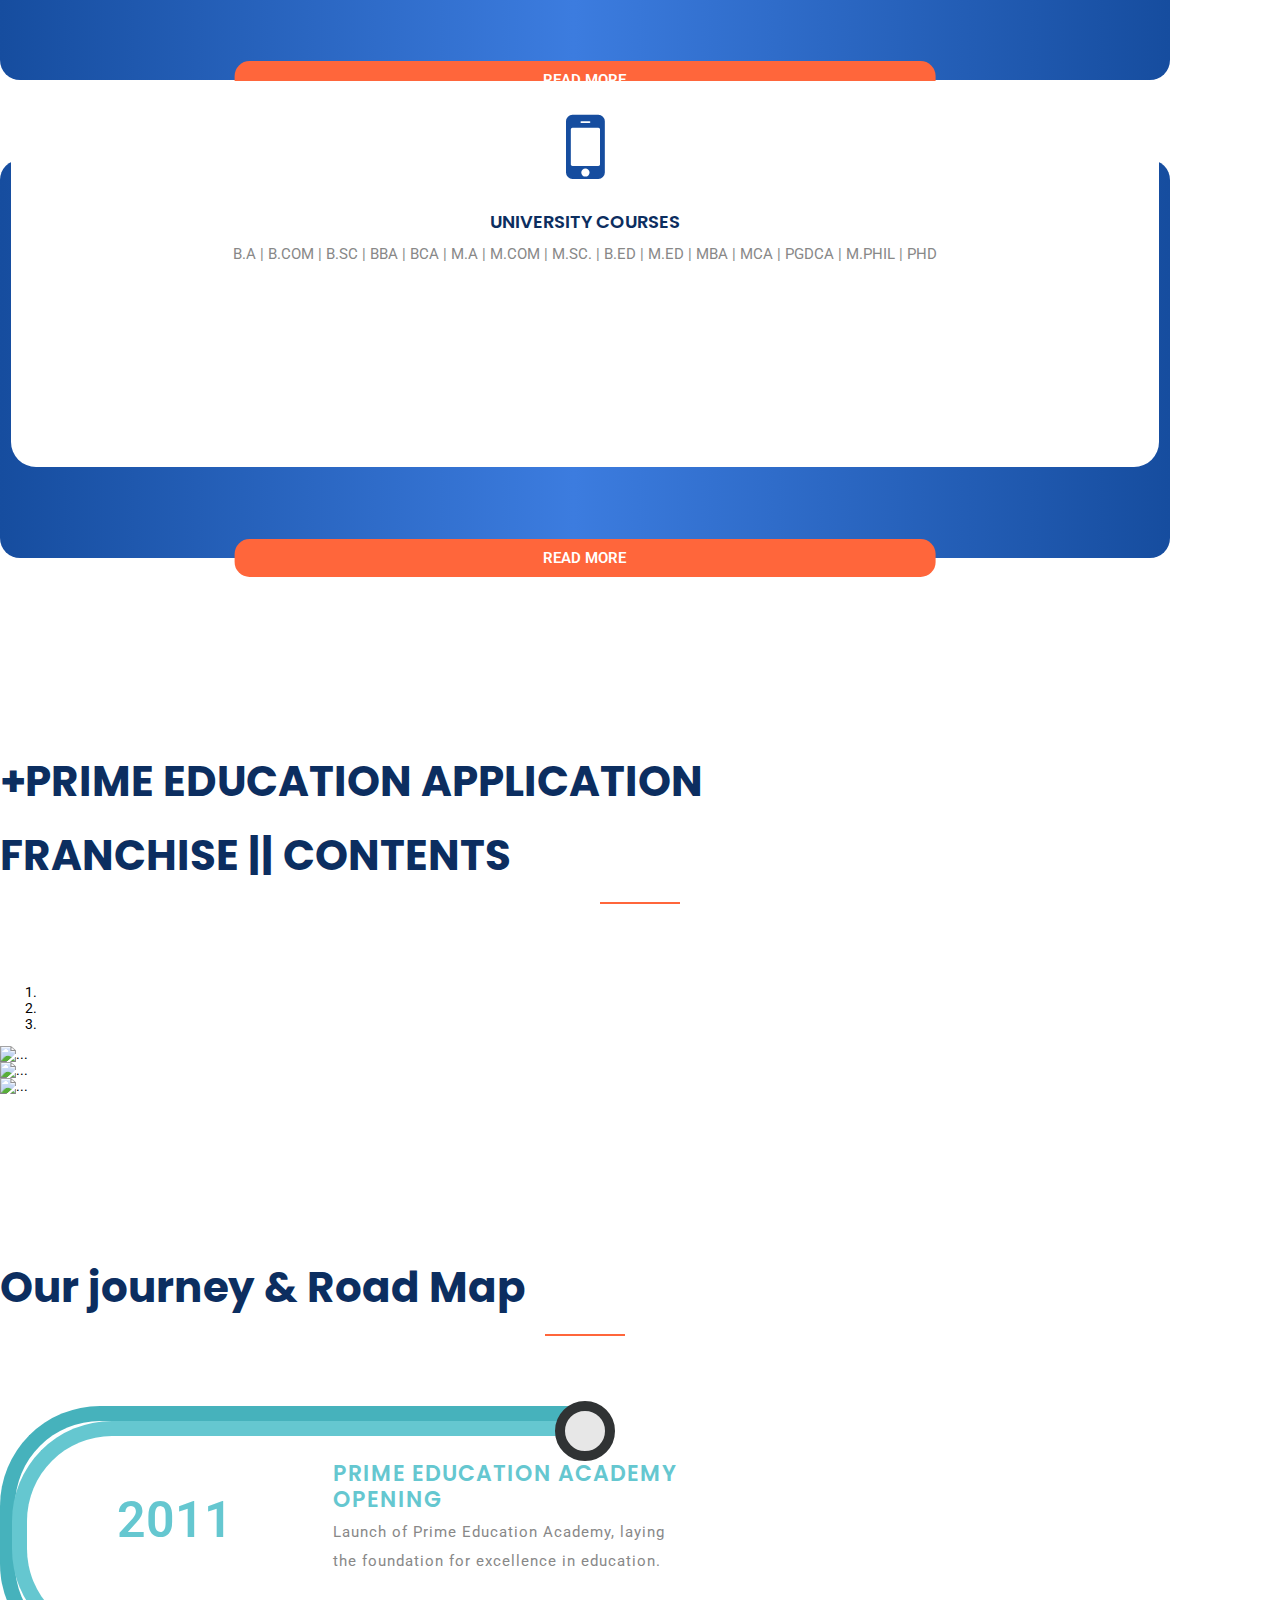
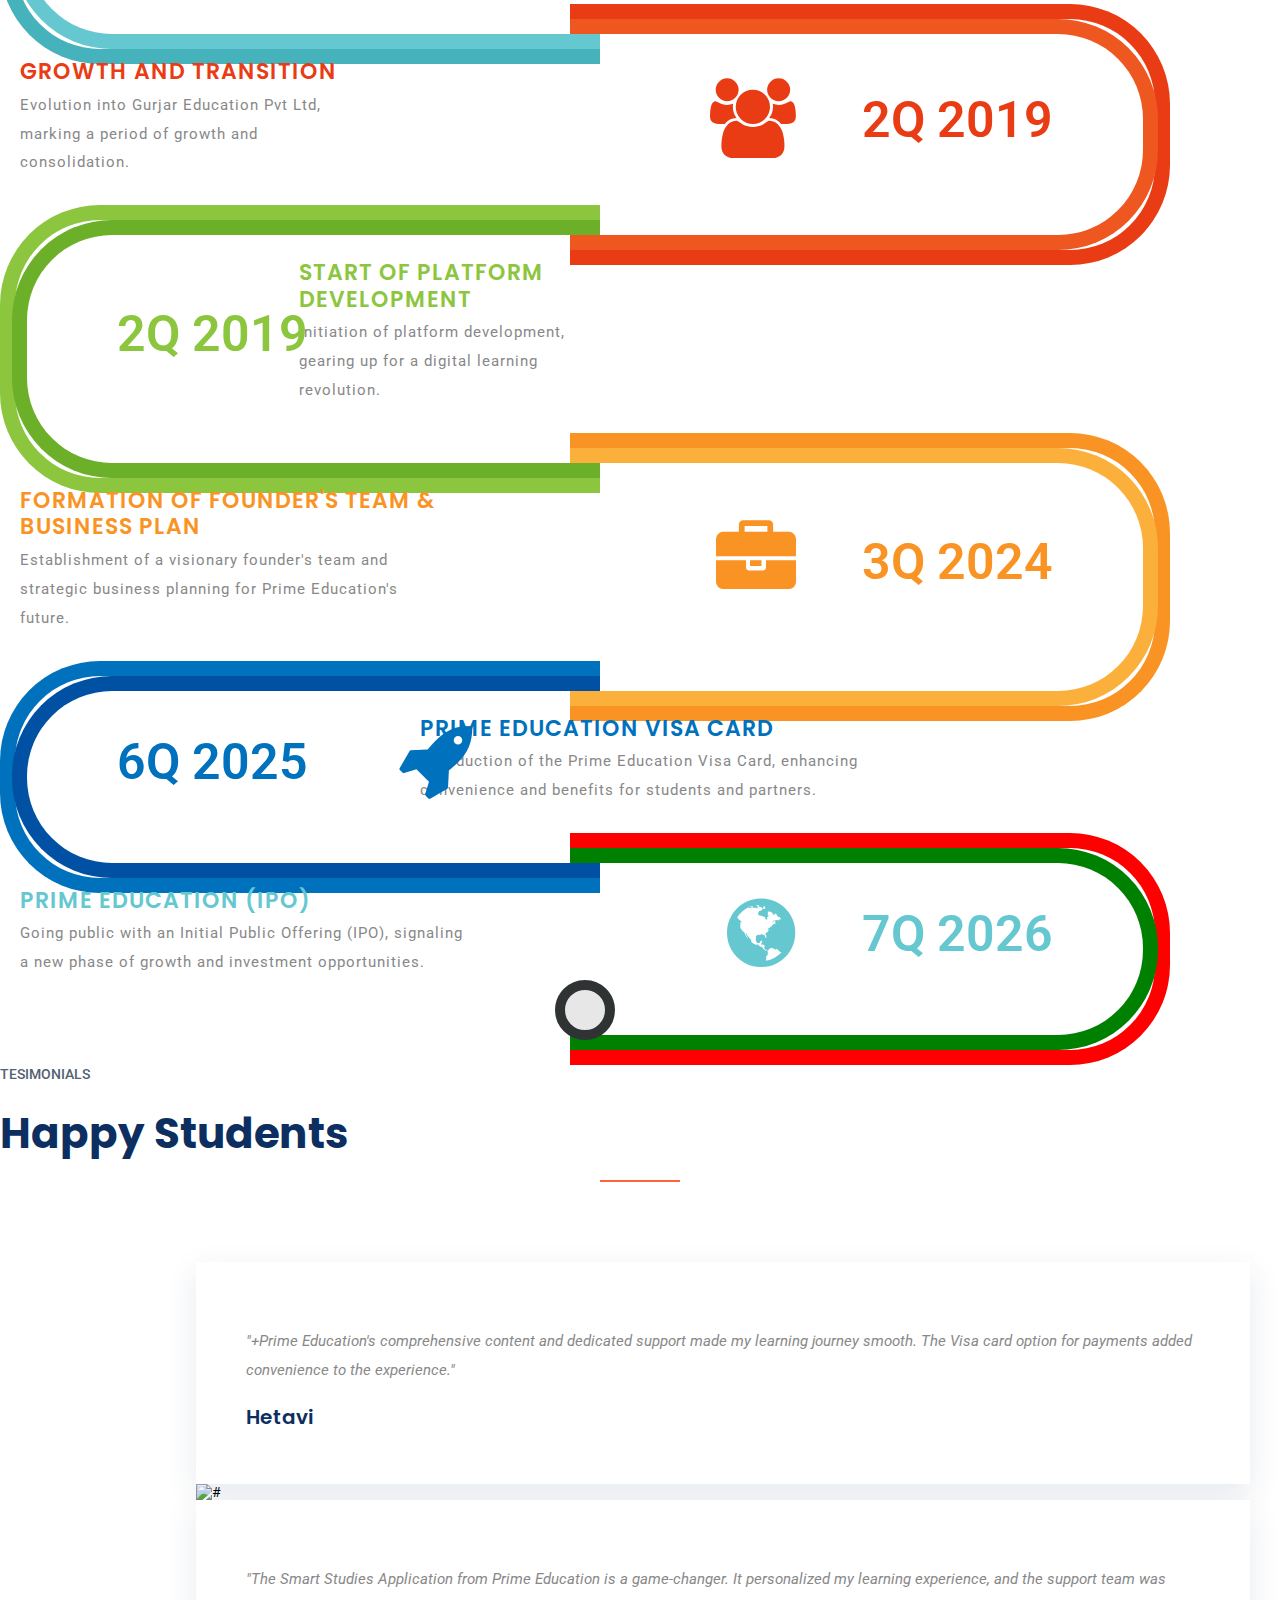
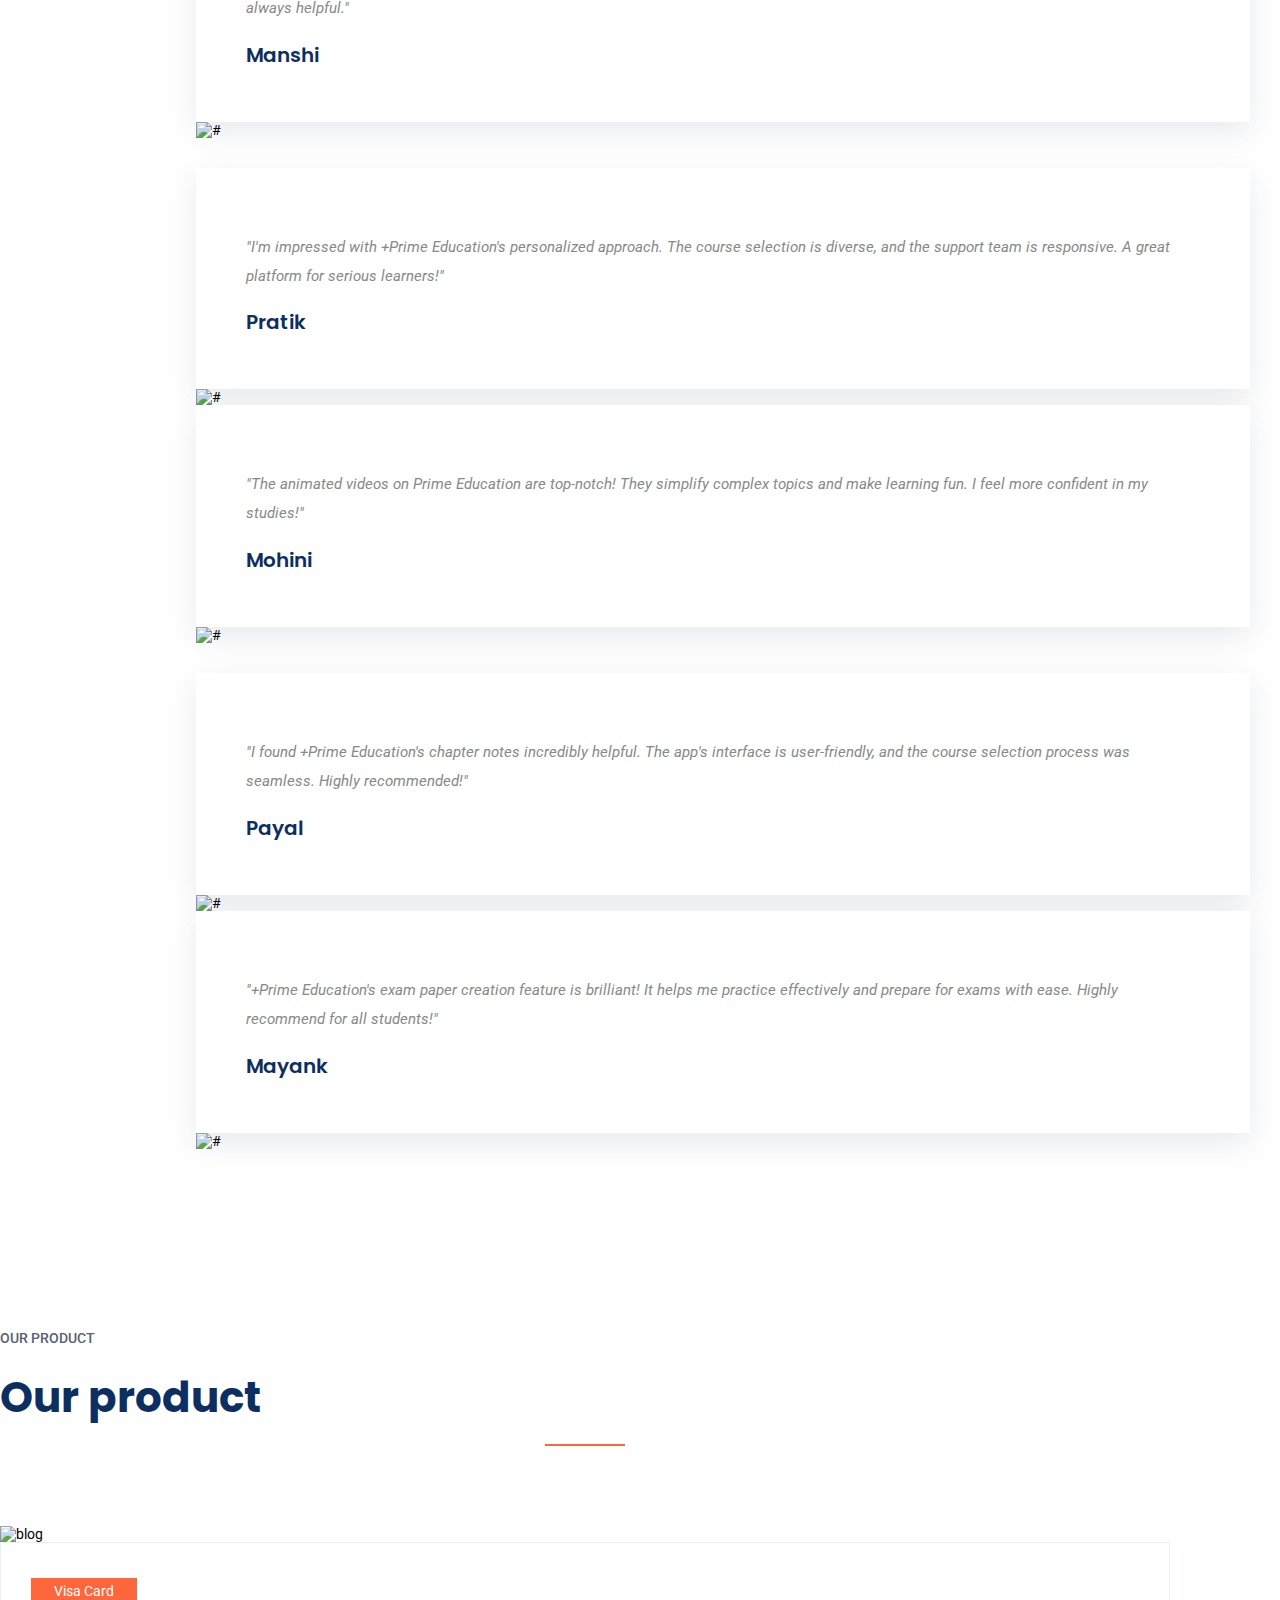
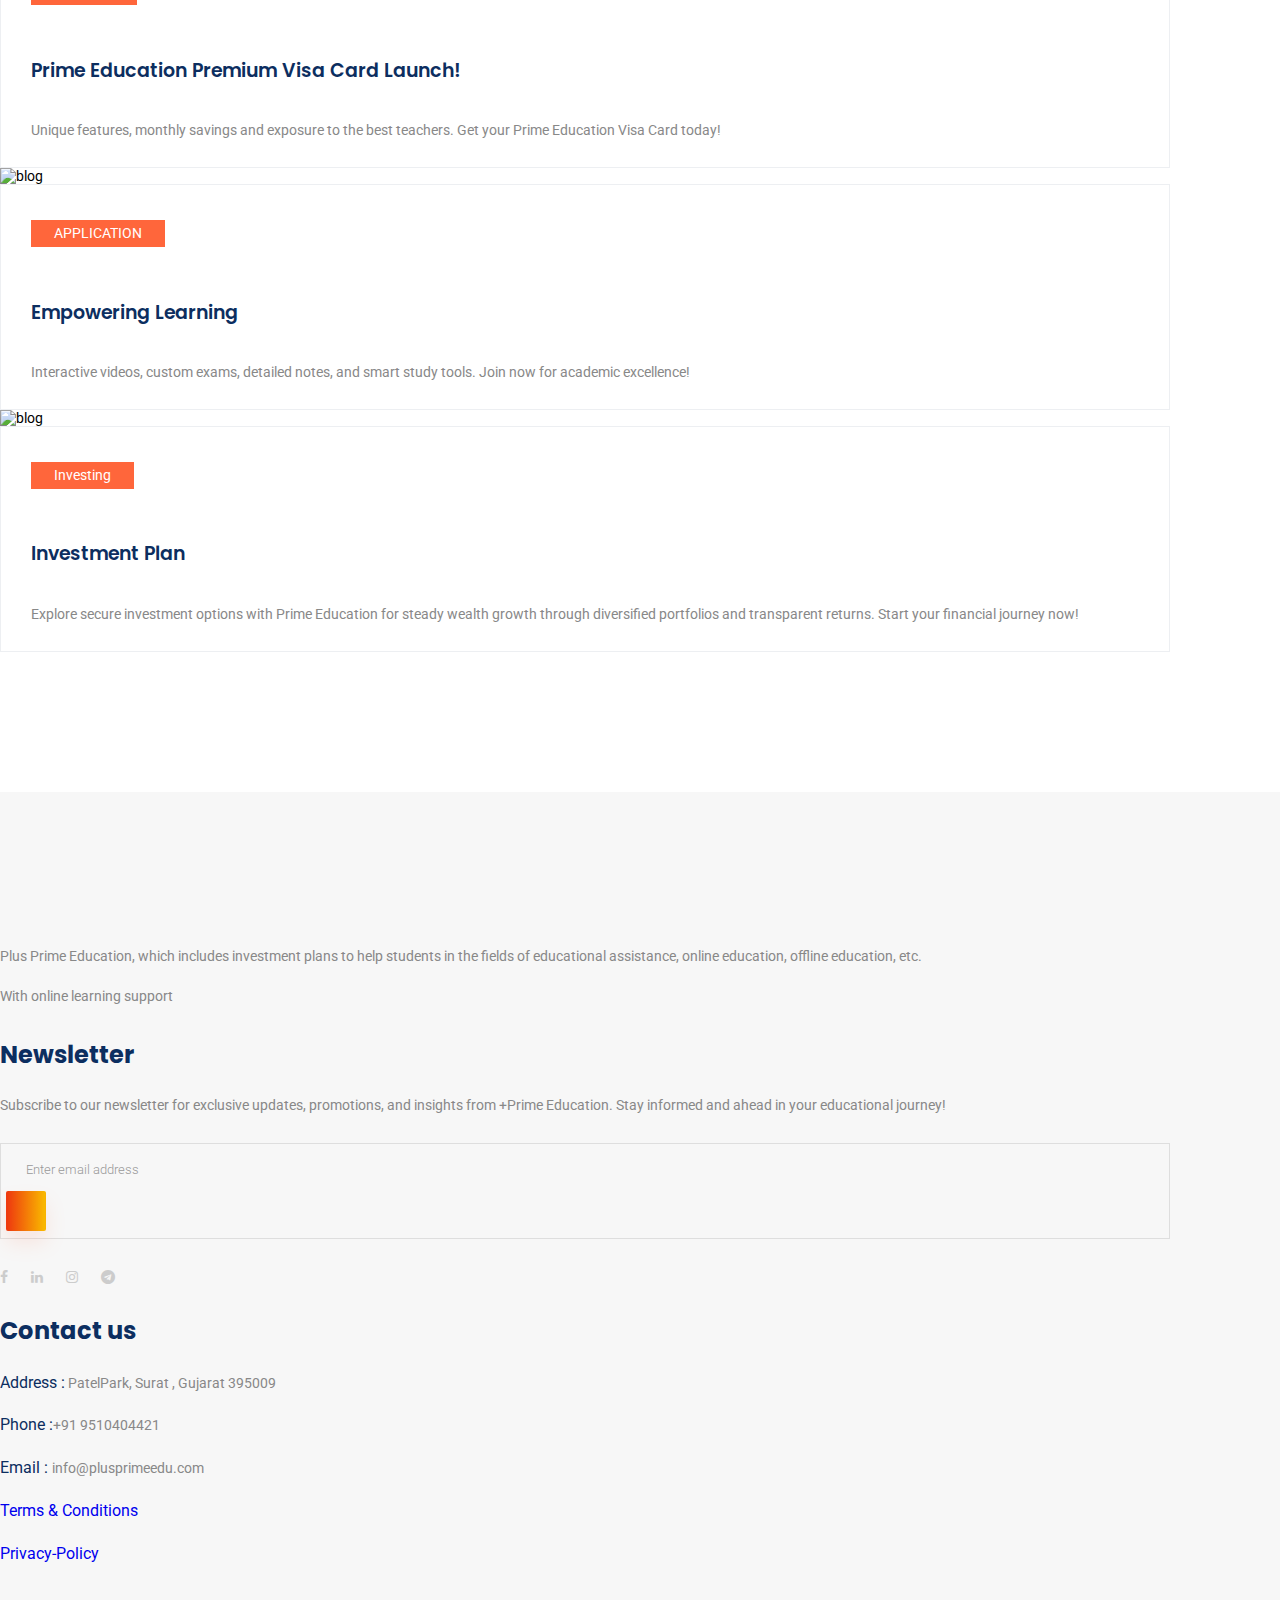
==== commit 32b93ca4: "chenges" ====
--- a/index.html
+++ b/index.html
@@ -261,13 +261,13 @@
         <div class="row">
           <div class="col-lg-3 col-sm-6">
             <div class="single_member_counter">
-              <span class="counter">1024</span>
+              <span class="counter">180</span>
               <h4>All Teachers</h4>
             </div>
           </div>
           <div class="col-lg-3 col-sm-6">
             <div class="single_member_counter">
-              <span class="counter">960</span>
+              <span class="counter">1838</span>
               <h4>All Students</h4>
             </div>
           </div>
@@ -279,7 +279,7 @@
           </div>
           <div class="col-lg-3 col-sm-6">
             <div class="single_member_counter">
-              <span class="counter">820</span>
+              <span class="counter">818</span>
               <h4>Ofline Students</h4>
             </div>
           </div>
@@ -1030,7 +1030,7 @@
               <h4>Contact us</h4>
               <div class="contact_info">
                 <p>
-                  <span> Address :</span> PatelPark, Surat , Gujarat 395005
+                  <span> Address :</span> PatelPark, Surat , Gujarat 395009
                 </p>
                 <p><span> Phone :</span>+91 9510404421</p>
                 <p><span> Email : </span>info@plusprimeedu.com</p>
--- a/css/style.css
+++ b/css/style.css
@@ -0,0 +1,8053 @@
+/**************** extend css start ****************/
+@import url("https://fonts.googleapis.com/css?family=Open+Sans:800|Poppins:300,400,500,600,700,800|Roboto:300,400,500");
+/* line 2, E:/172 Etrain Education/172_Etrain_Education_html/sass/_extends.scss */
+.btn_1,
+.btn_2:hover,
+.main_menu .navbar-toggler:after,
+.banner_part .banner_text .btn_1,
+.feature_part .single_feature:hover span {
+  background-image: linear-gradient(
+    to left,
+    #ee390f 0%,
+    #f9b700 51%,
+    #ee390f 100%
+  );
+}
+
+/* line 6, E:/172 Etrain Education/172_Etrain_Education_html/sass/_extends.scss */
+.member_counter {
+  background-image: -moz-linear-gradient(0deg, #ee390f 0%, #f9b700 100%);
+  background-image: -webkit-linear-gradient(0deg, #ee390f 0%, #f9b700 100%);
+  background-image: -ms-linear-gradient(0deg, #ee390f 0%, #f9b700 100%);
+}
+
+/**************** extend css start ****************/
+/**************** common css start ****************/
+/* line 3, E:/172 Etrain Education/172_Etrain_Education_html/sass/_common.scss */
+body {
+  font-family: "Roboto", sans-serif;
+  padding: 0;
+  margin: 0;
+  font-size: 14px;
+}
+
+/* line 9, E:/172 Etrain Education/172_Etrain_Education_html/sass/_common.scss */
+.message_submit_form:focus {
+  outline: none;
+}
+.next {
+  margin-left: 70px;
+  margin-top: 0px;
+}
+.levelof {
+  text-transform: uppercase;
+  margin-left: 35px;
+  margin-top: -5px;
+  font-size: 30px;
+  color: #0c2e60 !important;
+}
+.EDUCATION {
+  font-size: 43px;
+  color: #0c2e60 !important;
+}
+/* Responsive styles */
+@media (max-width: 768px) {
+  /* Styles for tablets and smaller devices */
+  .next {
+    margin-left: 50px; /* Adjust margin for smaller screens */
+  }
+
+  .levelof {
+    font-size: 24px; /* Decrease font size for smaller screens */
+    margin-left: 20px; /* Adjust margin for smaller screens */
+  }
+
+  .EDUCATION {
+    font-size: 36px; /* Decrease font size for smaller screens */
+  }
+}
+
+@media (max-width: 576px) {
+  /* Styles for mobile devices */
+  .next {
+    margin-left: 20px; /* Adjust margin for smaller screens */
+  }
+
+  .levelof {
+    font-size: 18px; /* Decrease font size for smaller screens */
+    margin-left: 10px; /* Adjust margin for smaller screens */
+  }
+
+  .EDUCATION {
+    font-size: 24px; /* Decrease font size for smaller screens */
+  }
+}
+/* .Withonline{
+  margin-left: 60px;
+  font-size: 30px;
+  font-family: 'Franklin Gothic Medium', 'Arial Narrow', Arial, sans-serif;
+} */
+
+/* line 12, E:/172 Etrain Education/172_Etrain_Education_html/sass/_common.scss */
+input:hover,
+input:focus {
+  outline: none !important;
+}
+
+/* line 15, E:/172 Etrain Education/172_Etrain_Education_html/sass/_common.scss */
+.gray_bg {
+  background-color: #f7f7f7;
+}
+
+/* line 18, E:/172 Etrain Education/172_Etrain_Education_html/sass/_common.scss */
+.section_padding {
+  padding: 140px 0px;
+}
+
+@media only screen and (min-width: 992px) and (max-width: 1200px) {
+  /* line 18, E:/172 Etrain Education/172_Etrain_Education_html/sass/_common.scss */
+  .section_padding {
+    padding: 80px 0px;
+  }
+}
+
+@media only screen and (min-width: 768px) and (max-width: 991px) {
+  /* line 18, E:/172 Etrain Education/172_Etrain_Education_html/sass/_common.scss */
+  .section_padding {
+    padding: 70px 0px;
+  }
+}
+
+@media (max-width: 576px) {
+  /* line 18, E:/172 Etrain Education/172_Etrain_Education_html/sass/_common.scss */
+  .section_padding {
+    padding: 70px 0px;
+  }
+}
+
+@media only screen and (min-width: 576px) and (max-width: 767px) {
+  /* line 18, E:/172 Etrain Education/172_Etrain_Education_html/sass/_common.scss */
+  .section_padding {
+    padding: 70px 0px;
+  }
+}
+
+/* line 33, E:/172 Etrain Education/172_Etrain_Education_html/sass/_common.scss */
+.single_padding_top {
+  padding-top: 140px !important;
+}
+
+@media only screen and (min-width: 992px) and (max-width: 1200px) {
+  /* line 33, E:/172 Etrain Education/172_Etrain_Education_html/sass/_common.scss */
+  .single_padding_top {
+    padding-top: 70px !important;
+  }
+}
+
+@media only screen and (min-width: 768px) and (max-width: 991px) {
+  /* line 33, E:/172 Etrain Education/172_Etrain_Education_html/sass/_common.scss */
+  .single_padding_top {
+    padding-top: 70px !important;
+  }
+}
+
+@media (max-width: 576px) {
+  /* line 33, E:/172 Etrain Education/172_Etrain_Education_html/sass/_common.scss */
+  .single_padding_top {
+    padding-top: 70px !important;
+  }
+}
+
+@media only screen and (min-width: 576px) and (max-width: 767px) {
+  /* line 33, E:/172 Etrain Education/172_Etrain_Education_html/sass/_common.scss */
+  .single_padding_top {
+    padding-top: 80px !important;
+  }
+}
+
+/* line 48, E:/172 Etrain Education/172_Etrain_Education_html/sass/_common.scss */
+.padding_top {
+  padding-top: 140px;
+}
+
+@media only screen and (min-width: 992px) and (max-width: 1200px) {
+  /* line 48, E:/172 Etrain Education/172_Etrain_Education_html/sass/_common.scss */
+  .padding_top {
+    padding-top: 80px;
+  }
+}
+
+@media only screen and (min-width: 768px) and (max-width: 991px) {
+  /* line 48, E:/172 Etrain Education/172_Etrain_Education_html/sass/_common.scss */
+  .padding_top {
+    padding-top: 70px;
+  }
+}
+
+@media (max-width: 576px) {
+  /* line 48, E:/172 Etrain Education/172_Etrain_Education_html/sass/_common.scss */
+  .padding_top {
+    padding-top: 70px;
+  }
+}
+
+@media only screen and (min-width: 576px) and (max-width: 767px) {
+  /* line 48, E:/172 Etrain Education/172_Etrain_Education_html/sass/_common.scss */
+  .padding_top {
+    padding-top: 70px;
+  }
+}
+
+/* line 63, E:/172 Etrain Education/172_Etrain_Education_html/sass/_common.scss */
+a {
+  text-decoration: none;
+  -webkit-transition: 0.5s;
+  transition: 0.5s;
+}
+
+/* line 66, E:/172 Etrain Education/172_Etrain_Education_html/sass/_common.scss */
+a:hover {
+  outline: none;
+  text-decoration: none;
+}
+
+/* line 72, E:/172 Etrain Education/172_Etrain_Education_html/sass/_common.scss */
+h1,
+h2,
+h3,
+h4,
+h5,
+h6 {
+  color: #0c2e60;
+  font-family: "Poppins", sans-serif;
+}
+
+/* line 76, E:/172 Etrain Education/172_Etrain_Education_html/sass/_common.scss */
+p {
+  color: #666666;
+  font-family: "Roboto", sans-serif;
+  line-height: 1.929;
+  font-size: 14px;
+  margin-bottom: 0px;
+  color: #888888;
+}
+
+/* line 85, E:/172 Etrain Education/172_Etrain_Education_html/sass/_common.scss */
+h2 {
+  font-size: 44px;
+  line-height: 28px;
+  color: #0c2e60;
+  font-weight: 600;
+  line-height: 1.222;
+}
+
+@media (max-width: 576px) {
+  /* line 85, E:/172 Etrain Education/172_Etrain_Education_html/sass/_common.scss */
+  h2 {
+    font-size: 22px;
+    line-height: 25px;
+  }
+}
+
+@media only screen and (min-width: 576px) and (max-width: 767px) {
+  /* line 85, E:/172 Etrain Education/172_Etrain_Education_html/sass/_common.scss */
+  h2 {
+    font-size: 24px;
+    line-height: 25px;
+  }
+}
+
+/* line 102, E:/172 Etrain Education/172_Etrain_Education_html/sass/_common.scss */
+h3 {
+  font-size: 24px;
+  line-height: 25px;
+}
+
+@media (max-width: 576px) {
+  /* line 102, E:/172 Etrain Education/172_Etrain_Education_html/sass/_common.scss */
+  h3 {
+    font-size: 20px;
+  }
+}
+
+/* line 111, E:/172 Etrain Education/172_Etrain_Education_html/sass/_common.scss */
+h5 {
+  font-size: 18px;
+  line-height: 22px;
+}
+
+/* line 116, E:/172 Etrain Education/172_Etrain_Education_html/sass/_common.scss */
+img {
+  max-width: 100%;
+}
+
+/* line 119, E:/172 Etrain Education/172_Etrain_Education_html/sass/_common.scss */
+a:focus,
+.button:focus,
+button:focus,
+.btn:focus {
+  text-decoration: none;
+  outline: none;
+  box-shadow: none;
+  -webkit-transition: 1s;
+  transition: 1s;
+}
+
+/* line 126, E:/172 Etrain Education/172_Etrain_Education_html/sass/_common.scss */
+.section_tittle {
+  margin-bottom: 110px;
+}
+
+@media (max-width: 576px) {
+  /* line 126, E:/172 Etrain Education/172_Etrain_Education_html/sass/_common.scss */
+  .section_tittle {
+    margin-bottom: 50px;
+  }
+}
+
+@media only screen and (min-width: 576px) and (max-width: 767px) {
+  /* line 126, E:/172 Etrain Education/172_Etrain_Education_html/sass/_common.scss */
+  .section_tittle {
+    margin-bottom: 50px;
+  }
+}
+
+@media only screen and (min-width: 768px) and (max-width: 991px) {
+  /* line 126, E:/172 Etrain Education/172_Etrain_Education_html/sass/_common.scss */
+  .section_tittle {
+    font-size: 50px;
+  }
+}
+
+@media only screen and (min-width: 992px) and (max-width: 1200px) {
+  /* line 126, E:/172 Etrain Education/172_Etrain_Education_html/sass/_common.scss */
+  .section_tittle {
+    margin-bottom: 50px;
+  }
+}
+
+/* line 140, E:/172 Etrain Education/172_Etrain_Education_html/sass/_common.scss */
+.section_tittle h2 {
+  font-size: 42px;
+  color: #0c2e60;
+  line-height: 37px;
+  font-weight: 700;
+  position: relative;
+  position: relative;
+}
+
+/* line 147, E:/172 Etrain Education/172_Etrain_Education_html/sass/_common.scss */
+.section_tittle h2:after {
+  position: absolute;
+  content: "";
+  bottom: -30px;
+  left: 0;
+  right: 0;
+  margin: 0 auto;
+  text-align: center;
+  width: 80px;
+  height: 2px;
+  background-color: #ff663b;
+}
+
+@media (max-width: 576px) {
+  /* line 147, E:/172 Etrain Education/172_Etrain_Education_html/sass/_common.scss */
+  .section_tittle h2:after {
+    bottom: -14px;
+  }
+}
+
+@media only screen and (min-width: 576px) and (max-width: 767px) {
+  /* line 147, E:/172 Etrain Education/172_Etrain_Education_html/sass/_common.scss */
+  .section_tittle h2:after {
+    bottom: -14px;
+  }
+}
+
+@media only screen and (min-width: 768px) and (max-width: 991px) {
+  /* line 147, E:/172 Etrain Education/172_Etrain_Education_html/sass/_common.scss */
+  .section_tittle h2:after {
+    bottom: -14px;
+  }
+}
+
+@media only screen and (min-width: 992px) and (max-width: 1200px) {
+  /* line 147, E:/172 Etrain Education/172_Etrain_Education_html/sass/_common.scss */
+  .section_tittle h2:after {
+    bottom: -14px;
+  }
+}
+
+@media (max-width: 576px) {
+  /* line 140, E:/172 Etrain Education/172_Etrain_Education_html/sass/_common.scss */
+  .section_tittle h2 {
+    font-size: 25px;
+    line-height: 35px;
+  }
+}
+
+@media only screen and (min-width: 576px) and (max-width: 767px) {
+  /* line 140, E:/172 Etrain Education/172_Etrain_Education_html/sass/_common.scss */
+  .section_tittle h2 {
+    font-size: 25px;
+    line-height: 35px;
+  }
+}
+
+@media only screen and (min-width: 768px) and (max-width: 991px) {
+  /* line 140, E:/172 Etrain Education/172_Etrain_Education_html/sass/_common.scss */
+  .section_tittle h2 {
+    font-size: 30px;
+    line-height: 40px;
+  }
+}
+
+@media only screen and (min-width: 992px) and (max-width: 1200px) {
+  /* line 140, E:/172 Etrain Education/172_Etrain_Education_html/sass/_common.scss */
+  .section_tittle h2 {
+    font-size: 35px;
+    line-height: 40px;
+  }
+}
+
+/* line 189, E:/172 Etrain Education/172_Etrain_Education_html/sass/_common.scss */
+.section_tittle p {
+  color: #556172;
+  font-weight: 500;
+  text-transform: uppercase;
+  line-height: 11px;
+  margin-bottom: 26px;
+}
+
+@media (max-width: 576px) {
+  /* line 189, E:/172 Etrain Education/172_Etrain_Education_html/sass/_common.scss */
+  .section_tittle p {
+    margin-bottom: 10px;
+  }
+}
+
+@media only screen and (min-width: 576px) and (max-width: 767px) {
+  /* line 189, E:/172 Etrain Education/172_Etrain_Education_html/sass/_common.scss */
+  .section_tittle p {
+    margin-bottom: 10px;
+  }
+}
+
+@media only screen and (min-width: 768px) and (max-width: 991px) {
+  /* line 189, E:/172 Etrain Education/172_Etrain_Education_html/sass/_common.scss */
+  .section_tittle p {
+    margin-bottom: 10px;
+  }
+}
+
+@media only screen and (min-width: 992px) and (max-width: 1200px) {
+  /* line 189, E:/172 Etrain Education/172_Etrain_Education_html/sass/_common.scss */
+  .section_tittle p {
+    margin-bottom: 10px;
+  }
+}
+
+/* line 209, E:/172 Etrain Education/172_Etrain_Education_html/sass/_common.scss */
+ul {
+  list-style: none;
+  margin: 0;
+  padding: 0;
+}
+
+/* line 214, E:/172 Etrain Education/172_Etrain_Education_html/sass/_common.scss */
+.mb_110 {
+  margin-bottom: 110px;
+}
+
+@media (max-width: 576px) {
+  /* line 214, E:/172 Etrain Education/172_Etrain_Education_html/sass/_common.scss */
+  .mb_110 {
+    margin-bottom: 220px;
+  }
+}
+
+/* line 221, E:/172 Etrain Education/172_Etrain_Education_html/sass/_common.scss */
+.mt_130 {
+  margin-top: 130px;
+}
+
+@media (max-width: 576px) {
+  /* line 221, E:/172 Etrain Education/172_Etrain_Education_html/sass/_common.scss */
+  .mt_130 {
+    margin-top: 70px;
+  }
+}
+
+@media only screen and (min-width: 576px) and (max-width: 767px) {
+  /* line 221, E:/172 Etrain Education/172_Etrain_Education_html/sass/_common.scss */
+  .mt_130 {
+    margin-top: 70px;
+  }
+}
+
+@media only screen and (min-width: 768px) and (max-width: 991px) {
+  /* line 221, E:/172 Etrain Education/172_Etrain_Education_html/sass/_common.scss */
+  .mt_130 {
+    margin-top: 70px;
+  }
+}
+
+@media only screen and (min-width: 992px) and (max-width: 1200px) {
+  /* line 221, E:/172 Etrain Education/172_Etrain_Education_html/sass/_common.scss */
+  .mt_130 {
+    margin-top: 70px;
+  }
+}
+
+/* line 236, E:/172 Etrain Education/172_Etrain_Education_html/sass/_common.scss */
+.mb_130 {
+  margin-bottom: 130px;
+}
+
+@media (max-width: 576px) {
+  /* line 236, E:/172 Etrain Education/172_Etrain_Education_html/sass/_common.scss */
+  .mb_130 {
+    margin-bottom: 70px;
+  }
+}
+
+@media only screen and (min-width: 576px) and (max-width: 767px) {
+  /* line 236, E:/172 Etrain Education/172_Etrain_Education_html/sass/_common.scss */
+  .mb_130 {
+    margin-bottom: 70px;
+  }
+}
+
+@media only screen and (min-width: 768px) and (max-width: 991px) {
+  /* line 236, E:/172 Etrain Education/172_Etrain_Education_html/sass/_common.scss */
+  .mb_130 {
+    margin-bottom: 70px;
+  }
+}
+
+@media only screen and (min-width: 992px) and (max-width: 1200px) {
+  /* line 236, E:/172 Etrain Education/172_Etrain_Education_html/sass/_common.scss */
+  .mb_130 {
+    margin-bottom: 70px;
+  }
+}
+
+/* line 251, E:/172 Etrain Education/172_Etrain_Education_html/sass/_common.scss */
+.padding_less_40 {
+  margin-bottom: -50px;
+}
+
+/* line 254, E:/172 Etrain Education/172_Etrain_Education_html/sass/_common.scss */
+.z_index {
+  z-index: 9 !important;
+  position: relative;
+}
+
+@media only screen and (min-width: 1200px) and (max-width: 3640px) {
+  /* line 260, E:/172 Etrain Education/172_Etrain_Education_html/sass/_common.scss */
+  .container {
+    max-width: 1170px;
+  }
+}
+
+@media (max-width: 1200px) {
+  /* line 265, E:/172 Etrain Education/172_Etrain_Education_html/sass/_common.scss */
+  [class*="hero-ani-"] {
+    display: none !important;
+  }
+}
+
+/**************** common css end ****************/
+/* Main Button Area css
+============================================================================================ */
+/* line 3, E:/172 Etrain Education/172_Etrain_Education_html/sass/_button.scss */
+.submit_btn {
+  width: auto;
+  display: inline-block;
+  background: #fff;
+  padding: 0px 50px;
+  color: #fff;
+  font-size: 13px;
+  font-weight: 500;
+  line-height: 50px;
+  border-radius: 5px;
+  outline: none !important;
+  box-shadow: none !important;
+  text-align: center;
+  border: 1px solid #edeff2;
+  cursor: pointer;
+  -webkit-transition: 0.5s;
+  transition: 0.5s;
+}
+
+/* line 19, E:/172 Etrain Education/172_Etrain_Education_html/sass/_button.scss */
+.submit_btn:hover {
+  background: transparent;
+}
+
+/* line 24, E:/172 Etrain Education/172_Etrain_Education_html/sass/_button.scss */
+.btn_1 {
+  display: inline-block;
+  padding: 13.5px 45px;
+  border-radius: 50px;
+  font-size: 14px;
+  color: #fff;
+  -o-transition: all 0.4s ease-in-out;
+  -webkit-transition: all 0.4s ease-in-out;
+  transition: all 0.4s ease-in-out;
+  text-transform: capitalize;
+  background-size: 200% auto;
+  border: 1px solid transparent;
+  box-shadow: 0px 12px 20px 0px rgba(255, 126, 95, 0.15);
+}
+
+/* line 38, E:/172 Etrain Education/172_Etrain_Education_html/sass/_button.scss */
+.btn_1:hover {
+  color: #fff !important;
+  background-position: right center;
+  box-shadow: 0px 10px 30px 0px rgba(193, 34, 10, 0.2);
+}
+
+@media (max-width: 576px) {
+  /* line 24, E:/172 Etrain Education/172_Etrain_Education_html/sass/_button.scss */
+  .btn_1 {
+    padding: 10px 30px;
+    margin-top: 25px;
+  }
+}
+
+@media only screen and (min-width: 576px) and (max-width: 767px) {
+  /* line 24, E:/172 Etrain Education/172_Etrain_Education_html/sass/_button.scss */
+  .btn_1 {
+    padding: 10px 30px;
+    margin-top: 30px;
+  }
+}
+
+@media only screen and (min-width: 768px) and (max-width: 991px) {
+  /* line 24, E:/172 Etrain Education/172_Etrain_Education_html/sass/_button.scss */
+  .btn_1 {
+    padding: 10px 30px;
+    margin-top: 30px;
+  }
+}
+
+/* line 60, E:/172 Etrain Education/172_Etrain_Education_html/sass/_button.scss */
+.btn_2 {
+  display: inline-block;
+  padding: 13px 39px;
+  border-radius: 50px;
+  background-color: transparent;
+  border: 1px solid #0c2e60;
+  color: #0c2e60;
+  font-size: 14px;
+  -o-transition: all 0.4s ease-in-out;
+  -webkit-transition: all 0.4s ease-in-out;
+  transition: all 0.4s ease-in-out;
+  text-transform: capitalize;
+  background-size: 200% auto;
+  font-size: 15px;
+  font-weight: 500;
+}
+
+/* line 75, E:/172 Etrain Education/172_Etrain_Education_html/sass/_button.scss */
+.btn_2:hover {
+  color: #fff !important;
+  background-position: right center;
+  border: 1px solid transparent;
+}
+
+@media (max-width: 576px) {
+  /* line 60, E:/172 Etrain Education/172_Etrain_Education_html/sass/_button.scss */
+  .btn_2 {
+    padding: 14px 30px;
+    margin-top: 25px;
+  }
+}
+
+@media only screen and (min-width: 576px) and (max-width: 767px) {
+  /* line 60, E:/172 Etrain Education/172_Etrain_Education_html/sass/_button.scss */
+  .btn_2 {
+    padding: 14px 30px;
+    margin-top: 30px;
+  }
+}
+
+@media only screen and (min-width: 768px) and (max-width: 991px) {
+  /* line 60, E:/172 Etrain Education/172_Etrain_Education_html/sass/_button.scss */
+  .btn_2 {
+    padding: 14px 30px;
+    margin-top: 30px;
+  }
+}
+
+/* line 97, E:/172 Etrain Education/172_Etrain_Education_html/sass/_button.scss */
+.btn_4 {
+  background-color: #ff663b;
+  padding: 3.5px 21px;
+  background: #ff663b;
+  text-transform: capitalize;
+  display: inline-block;
+  border: 2px solid transparent;
+  -webkit-transition: 0.5s;
+  transition: 0.5s;
+  color: #fff;
+}
+
+/* line 106, E:/172 Etrain Education/172_Etrain_Education_html/sass/_button.scss */
+.btn_4:hover {
+  background: rgba(255, 102, 59, 0.8);
+  color: #fff;
+}
+
+/*=================== custom button rule start ====================*/
+/* line 114, E:/172 Etrain Education/172_Etrain_Education_html/sass/_button.scss */
+.button {
+  display: inline-block;
+  border: 1px solid transparent;
+  font-size: 15px;
+  font-weight: 500;
+  padding: 12px 54px;
+  border-radius: 4px;
+  color: #fff;
+  border: 1px solid #edeff2;
+  text-transform: uppercase;
+  background-color: #ff663b;
+  cursor: pointer;
+  -webkit-transition: 0.5s;
+  transition: 0.5s;
+}
+
+@media (max-width: 767px) {
+  /* line 114, E:/172 Etrain Education/172_Etrain_Education_html/sass/_button.scss */
+  .button {
+    font-size: 13px;
+    padding: 9px 24px;
+  }
+}
+
+/* line 133, E:/172 Etrain Education/172_Etrain_Education_html/sass/_button.scss */
+.button:hover {
+  color: #fff;
+}
+
+/* line 138, E:/172 Etrain Education/172_Etrain_Education_html/sass/_button.scss */
+.button-link {
+  letter-spacing: 0;
+  color: #3b1d82;
+  border: 0;
+  padding: 0;
+}
+
+/* line 144, E:/172 Etrain Education/172_Etrain_Education_html/sass/_button.scss */
+.button-link:hover {
+  background: transparent;
+  color: #3b1d82;
+}
+
+/* line 150, E:/172 Etrain Education/172_Etrain_Education_html/sass/_button.scss */
+.button-header {
+  color: #fff;
+  border-color: #edeff2;
+}
+
+/* line 154, E:/172 Etrain Education/172_Etrain_Education_html/sass/_button.scss */
+.button-header:hover {
+  background: #b8024c;
+  color: #fff;
+}
+
+/* line 160, E:/172 Etrain Education/172_Etrain_Education_html/sass/_button.scss */
+.button-contactForm {
+  color: #fff;
+  border-color: #edeff2;
+  padding: 12px 25px;
+}
+
+/* End Main Button Area css
+============================================================================================ */
+/* Start Blog Area css
+============================================================================================ */
+/* line 5, E:/172 Etrain Education/172_Etrain_Education_html/sass/_blog.scss */
+.latest-blog-area .area-heading {
+  margin-bottom: 70px;
+}
+
+/* line 10, E:/172 Etrain Education/172_Etrain_Education_html/sass/_blog.scss */
+.blog_area a {
+  color: #666666 !important;
+  text-decoration: none;
+  -webkit-transition: 0.5s;
+  transition: 0.5s;
+}
+
+/* line 14, E:/172 Etrain Education/172_Etrain_Education_html/sass/_blog.scss */
+.blog_area a:hover,
+.blog_area a :hover {
+  color: #ff663b;
+}
+
+/* line 20, E:/172 Etrain Education/172_Etrain_Education_html/sass/_blog.scss */
+.single-blog {
+  overflow: hidden;
+  margin-bottom: 30px;
+}
+
+/* line 24, E:/172 Etrain Education/172_Etrain_Education_html/sass/_blog.scss */
+.single-blog:hover {
+  box-shadow: 0px 10px 20px 0px rgba(42, 34, 123, 0.1);
+}
+
+/* line 28, E:/172 Etrain Education/172_Etrain_Education_html/sass/_blog.scss */
+.single-blog .thumb {
+  overflow: hidden;
+  position: relative;
+}
+
+/* line 32, E:/172 Etrain Education/172_Etrain_Education_html/sass/_blog.scss */
+.single-blog .thumb:after {
+  content: "";
+  position: absolute;
+  left: 0;
+  top: 0;
+  width: 100%;
+  height: 100%;
+  background: #000;
+  opacity: 0;
+  -webkit-transition: 0.5s;
+  transition: 0.5s;
+}
+
+/* line 45, E:/172 Etrain Education/172_Etrain_Education_html/sass/_blog.scss */
+.single-blog h4 {
+  border-bottom: 1px solid #dfdfdf;
+  padding-bottom: 34px;
+  margin-bottom: 25px;
+}
+
+/* line 52, E:/172 Etrain Education/172_Etrain_Education_html/sass/_blog.scss */
+.single-blog a {
+  font-size: 20px;
+  font-weight: 600;
+}
+
+/* line 62, E:/172 Etrain Education/172_Etrain_Education_html/sass/_blog.scss */
+.single-blog .date {
+  color: #888;
+  text-align: left;
+  display: inline-block;
+  font-size: 13px;
+  font-weight: 300;
+}
+
+/* line 70, E:/172 Etrain Education/172_Etrain_Education_html/sass/_blog.scss */
+.single-blog .tag {
+  text-align: left;
+  display: inline-block;
+  float: left;
+  font-size: 13px;
+  font-weight: 300;
+  margin-right: 22px;
+  position: relative;
+}
+
+/* line 80, E:/172 Etrain Education/172_Etrain_Education_html/sass/_blog.scss */
+.single-blog .tag:after {
+  content: "";
+  position: absolute;
+  width: 1px;
+  height: 10px;
+  background: #acacac;
+  right: -12px;
+  top: 7px;
+}
+
+@media (max-width: 1199px) {
+  /* line 70, E:/172 Etrain Education/172_Etrain_Education_html/sass/_blog.scss */
+  .single-blog .tag {
+    margin-right: 8px;
+  }
+  /* line 94, E:/172 Etrain Education/172_Etrain_Education_html/sass/_blog.scss */
+  .single-blog .tag:after {
+    display: none;
+  }
+}
+
+/* line 100, E:/172 Etrain Education/172_Etrain_Education_html/sass/_blog.scss */
+.single-blog .likes {
+  margin-right: 16px;
+}
+
+@media (max-width: 800px) {
+  /* line 20, E:/172 Etrain Education/172_Etrain_Education_html/sass/_blog.scss */
+  .single-blog {
+    margin-bottom: 30px;
+  }
+}
+
+/* line 108, E:/172 Etrain Education/172_Etrain_Education_html/sass/_blog.scss */
+.single-blog .single-blog-content {
+  padding: 30px;
+}
+
+/* line 112, E:/172 Etrain Education/172_Etrain_Education_html/sass/_blog.scss */
+.single-blog .single-blog-content .meta-bottom p {
+  font-size: 13px;
+  font-weight: 300;
+}
+
+/* line 117, E:/172 Etrain Education/172_Etrain_Education_html/sass/_blog.scss */
+.single-blog .single-blog-content .meta-bottom i {
+  color: #edeff2;
+  font-size: 13px;
+  margin-right: 7px;
+}
+
+@media (max-width: 1199px) {
+  /* line 108, E:/172 Etrain Education/172_Etrain_Education_html/sass/_blog.scss */
+  .single-blog .single-blog-content {
+    padding: 15px;
+  }
+}
+
+/* line 131, E:/172 Etrain Education/172_Etrain_Education_html/sass/_blog.scss */
+.single-blog:hover .thumb:after {
+  opacity: 0.7;
+  -webkit-transition: 0.5s;
+  transition: 0.5s;
+}
+
+@media (max-width: 1199px) {
+  /* line 139, E:/172 Etrain Education/172_Etrain_Education_html/sass/_blog.scss */
+  .single-blog h4 {
+    transition: all 300ms linear 0s;
+    border-bottom: 1px solid #dfdfdf;
+    padding-bottom: 14px;
+    margin-bottom: 12px;
+  }
+  /* line 145, E:/172 Etrain Education/172_Etrain_Education_html/sass/_blog.scss */
+  .single-blog h4 a {
+    font-size: 18px;
+  }
+}
+
+/* line 153, E:/172 Etrain Education/172_Etrain_Education_html/sass/_blog.scss */
+.full_image.single-blog {
+  position: relative;
+}
+
+/* line 156, E:/172 Etrain Education/172_Etrain_Education_html/sass/_blog.scss */
+.full_image.single-blog .single-blog-content {
+  position: absolute;
+  left: 35px;
+  bottom: 0;
+  opacity: 0;
+  visibility: hidden;
+  -webkit-transition: 0.5s;
+  transition: 0.5s;
+}
+
+@media (min-width: 992px) {
+  /* line 156, E:/172 Etrain Education/172_Etrain_Education_html/sass/_blog.scss */
+  .full_image.single-blog .single-blog-content {
+    bottom: 100px;
+  }
+}
+
+/* line 175, E:/172 Etrain Education/172_Etrain_Education_html/sass/_blog.scss */
+.full_image.single-blog h4 {
+  -webkit-transition: 0.5s;
+  transition: 0.5s;
+  border-bottom: none;
+  padding-bottom: 5px;
+}
+
+/* line 181, E:/172 Etrain Education/172_Etrain_Education_html/sass/_blog.scss */
+.full_image.single-blog a {
+  font-size: 20px;
+  font-weight: 600;
+}
+
+/* line 191, E:/172 Etrain Education/172_Etrain_Education_html/sass/_blog.scss */
+.full_image.single-blog .date {
+  color: #fff;
+}
+
+/* line 196, E:/172 Etrain Education/172_Etrain_Education_html/sass/_blog.scss */
+.full_image.single-blog:hover .single-blog-content {
+  opacity: 1;
+  visibility: visible;
+  -webkit-transition: 0.5s;
+  transition: 0.5s;
+}
+
+/* End Blog Area css
+============================================================================================ */
+/* Latest Blog Area css
+============================================================================================ */
+/* line 220, E:/172 Etrain Education/172_Etrain_Education_html/sass/_blog.scss */
+.l_blog_item .l_blog_text .date {
+  margin-top: 24px;
+  margin-bottom: 15px;
+}
+
+/* line 224, E:/172 Etrain Education/172_Etrain_Education_html/sass/_blog.scss */
+.l_blog_item .l_blog_text .date a {
+  font-size: 12px;
+}
+
+/* line 230, E:/172 Etrain Education/172_Etrain_Education_html/sass/_blog.scss */
+.l_blog_item .l_blog_text h4 {
+  font-size: 18px;
+  border-bottom: 1px solid #eeeeee;
+  margin-bottom: 0px;
+  padding-bottom: 20px;
+  -webkit-transition: 0.5s;
+  transition: 0.5s;
+}
+
+/* line 243, E:/172 Etrain Education/172_Etrain_Education_html/sass/_blog.scss */
+.l_blog_item .l_blog_text p {
+  margin-bottom: 0px;
+  padding-top: 20px;
+}
+
+/* End Latest Blog Area css
+============================================================================================ */
+/* Causes Area css
+============================================================================================ */
+/* line 259, E:/172 Etrain Education/172_Etrain_Education_html/sass/_blog.scss */
+.causes_slider .owl-dots {
+  text-align: center;
+  margin-top: 80px;
+}
+
+/* line 263, E:/172 Etrain Education/172_Etrain_Education_html/sass/_blog.scss */
+.causes_slider .owl-dots .owl-dot {
+  height: 14px;
+  width: 14px;
+  background: #eeeeee;
+  display: inline-block;
+  margin-right: 7px;
+}
+
+/* line 270, E:/172 Etrain Education/172_Etrain_Education_html/sass/_blog.scss */
+.causes_slider .owl-dots .owl-dot:last-child {
+  margin-right: 0px;
+}
+
+/* line 281, E:/172 Etrain Education/172_Etrain_Education_html/sass/_blog.scss */
+.causes_item {
+  background: #fff;
+}
+
+/* line 284, E:/172 Etrain Education/172_Etrain_Education_html/sass/_blog.scss */
+.causes_item .causes_img {
+  position: relative;
+}
+
+/* line 287, E:/172 Etrain Education/172_Etrain_Education_html/sass/_blog.scss */
+.causes_item .causes_img .c_parcent {
+  position: absolute;
+  bottom: 0px;
+  width: 100%;
+  left: 0px;
+  height: 3px;
+  background: rgba(255, 255, 255, 0.5);
+}
+
+/* line 295, E:/172 Etrain Education/172_Etrain_Education_html/sass/_blog.scss */
+.causes_item .causes_img .c_parcent span {
+  width: 70%;
+  height: 3px;
+  position: absolute;
+  left: 0px;
+  bottom: 0px;
+}
+
+/* line 303, E:/172 Etrain Education/172_Etrain_Education_html/sass/_blog.scss */
+.causes_item .causes_img .c_parcent span:before {
+  content: "75%";
+  position: absolute;
+  right: -10px;
+  bottom: 0px;
+  color: #fff;
+  padding: 0px 5px;
+}
+
+/* line 316, E:/172 Etrain Education/172_Etrain_Education_html/sass/_blog.scss */
+.causes_item .causes_text {
+  padding: 30px 35px 40px 30px;
+}
+
+/* line 319, E:/172 Etrain Education/172_Etrain_Education_html/sass/_blog.scss */
+.causes_item .causes_text h4 {
+  font-size: 18px;
+  font-weight: 600;
+  margin-bottom: 15px;
+  cursor: pointer;
+}
+
+/* line 332, E:/172 Etrain Education/172_Etrain_Education_html/sass/_blog.scss */
+.causes_item .causes_text p {
+  font-size: 14px;
+  line-height: 24px;
+  font-weight: 300;
+  margin-bottom: 0px;
+}
+
+/* line 342, E:/172 Etrain Education/172_Etrain_Education_html/sass/_blog.scss */
+.causes_item .causes_bottom a {
+  width: 50%;
+  border: 1px solid;
+  text-align: center;
+  float: left;
+  line-height: 50px;
+  color: #fff;
+  font-size: 14px;
+  font-weight: 500;
+}
+
+/* line 354, E:/172 Etrain Education/172_Etrain_Education_html/sass/_blog.scss */
+.causes_item .causes_bottom a + a {
+  border-color: #eeeeee;
+  background: #fff;
+  font-size: 14px;
+}
+
+/* End Causes Area css
+============================================================================================ */
+/*================= latest_blog_area css =============*/
+/* line 370, E:/172 Etrain Education/172_Etrain_Education_html/sass/_blog.scss */
+.latest_blog_area {
+  background: #f9f9ff;
+}
+
+/* line 374, E:/172 Etrain Education/172_Etrain_Education_html/sass/_blog.scss */
+.single-recent-blog-post {
+  margin-bottom: 30px;
+}
+
+/* line 377, E:/172 Etrain Education/172_Etrain_Education_html/sass/_blog.scss */
+.single-recent-blog-post .thumb {
+  overflow: hidden;
+}
+
+/* line 380, E:/172 Etrain Education/172_Etrain_Education_html/sass/_blog.scss */
+.single-recent-blog-post .thumb img {
+  transition: all 0.7s linear;
+}
+
+/* line 385, E:/172 Etrain Education/172_Etrain_Education_html/sass/_blog.scss */
+.single-recent-blog-post .details {
+  padding-top: 30px;
+}
+
+/* line 388, E:/172 Etrain Education/172_Etrain_Education_html/sass/_blog.scss */
+.single-recent-blog-post .details .sec_h4 {
+  line-height: 24px;
+  padding: 10px 0px 13px;
+  transition: all 0.3s linear;
+}
+
+/* line 399, E:/172 Etrain Education/172_Etrain_Education_html/sass/_blog.scss */
+.single-recent-blog-post .date {
+  font-size: 14px;
+  line-height: 24px;
+  font-weight: 400;
+}
+
+/* line 406, E:/172 Etrain Education/172_Etrain_Education_html/sass/_blog.scss */
+.single-recent-blog-post:hover img {
+  transform: scale(1.23) rotate(10deg);
+}
+
+/* line 413, E:/172 Etrain Education/172_Etrain_Education_html/sass/_blog.scss */
+.tags .tag_btn {
+  font-size: 12px;
+  font-weight: 500;
+  line-height: 20px;
+  border: 1px solid #eeeeee;
+  display: inline-block;
+  padding: 1px 18px;
+  text-align: center;
+}
+
+/* line 427, E:/172 Etrain Education/172_Etrain_Education_html/sass/_blog.scss */
+.tags .tag_btn + .tag_btn {
+  margin-left: 2px;
+}
+
+/*========= blog_categorie_area css ===========*/
+/* line 434, E:/172 Etrain Education/172_Etrain_Education_html/sass/_blog.scss */
+.blog_categorie_area {
+  padding-top: 30px;
+  padding-bottom: 30px;
+}
+
+@media (min-width: 900px) {
+  /* line 434, E:/172 Etrain Education/172_Etrain_Education_html/sass/_blog.scss */
+  .blog_categorie_area {
+    padding-top: 80px;
+    padding-bottom: 80px;
+  }
+}
+
+@media (min-width: 1100px) {
+  /* line 434, E:/172 Etrain Education/172_Etrain_Education_html/sass/_blog.scss */
+  .blog_categorie_area {
+    padding-top: 120px;
+    padding-bottom: 120px;
+  }
+}
+
+/* line 450, E:/172 Etrain Education/172_Etrain_Education_html/sass/_blog.scss */
+.categories_post {
+  position: relative;
+  text-align: center;
+  cursor: pointer;
+}
+
+/* line 455, E:/172 Etrain Education/172_Etrain_Education_html/sass/_blog.scss */
+.categories_post img {
+  max-width: 100%;
+}
+
+/* line 459, E:/172 Etrain Education/172_Etrain_Education_html/sass/_blog.scss */
+.categories_post .categories_details {
+  position: absolute;
+  top: 20px;
+  left: 20px;
+  right: 20px;
+  bottom: 20px;
+  background: rgba(34, 34, 34, 0.75);
+  color: #fff;
+  transition: all 0.3s linear;
+  display: flex;
+  align-items: center;
+  justify-content: center;
+}
+
+/* line 472, E:/172 Etrain Education/172_Etrain_Education_html/sass/_blog.scss */
+.categories_post .categories_details h5 {
+  margin-bottom: 0px;
+  font-size: 18px;
+  line-height: 26px;
+  text-transform: uppercase;
+  color: #fff;
+  position: relative;
+}
+
+/* line 490, E:/172 Etrain Education/172_Etrain_Education_html/sass/_blog.scss */
+.categories_post .categories_details p {
+  font-weight: 300;
+  font-size: 14px;
+  line-height: 26px;
+  margin-bottom: 0px;
+}
+
+/* line 497, E:/172 Etrain Education/172_Etrain_Education_html/sass/_blog.scss */
+.categories_post .categories_details .border_line {
+  margin: 10px 0px;
+  background: #fff;
+  width: 100%;
+  height: 1px;
+}
+
+/* line 506, E:/172 Etrain Education/172_Etrain_Education_html/sass/_blog.scss */
+.categories_post:hover .categories_details {
+  background: rgba(222, 99, 32, 0.85);
+}
+
+/*============ blog_left_sidebar css ==============*/
+/* line 521, E:/172 Etrain Education/172_Etrain_Education_html/sass/_blog.scss */
+.blog_item {
+  margin-bottom: 50px;
+}
+
+/* line 525, E:/172 Etrain Education/172_Etrain_Education_html/sass/_blog.scss */
+.blog_details {
+  padding: 30px 0 20px 10px;
+  box-shadow: 0px 10px 20px 0px rgba(221, 221, 221, 0.3);
+}
+
+@media (min-width: 768px) {
+  /* line 525, E:/172 Etrain Education/172_Etrain_Education_html/sass/_blog.scss */
+  .blog_details {
+    padding: 60px 30px 35px 35px;
+  }
+}
+
+/* line 533, E:/172 Etrain Education/172_Etrain_Education_html/sass/_blog.scss */
+.blog_details p {
+  margin-bottom: 30px;
+}
+
+/* line 537, E:/172 Etrain Education/172_Etrain_Education_html/sass/_blog.scss */
+.blog_details a {
+  color: #ff8b23;
+}
+
+/* line 540, E:/172 Etrain Education/172_Etrain_Education_html/sass/_blog.scss */
+.blog_details a:hover {
+  color: #ff663b !important;
+}
+
+/* line 545, E:/172 Etrain Education/172_Etrain_Education_html/sass/_blog.scss */
+.blog_details h2 {
+  font-size: 18px;
+  font-weight: 600;
+  margin-bottom: 8px;
+}
+
+@media (min-width: 768px) {
+  /* line 545, E:/172 Etrain Education/172_Etrain_Education_html/sass/_blog.scss */
+  .blog_details h2 {
+    font-size: 24px;
+    margin-bottom: 15px;
+  }
+}
+
+/* line 559, E:/172 Etrain Education/172_Etrain_Education_html/sass/_blog.scss */
+.blog-info-link li {
+  float: left;
+  font-size: 14px;
+}
+
+/* line 563, E:/172 Etrain Education/172_Etrain_Education_html/sass/_blog.scss */
+.blog-info-link li a {
+  color: #999999;
+}
+
+/* line 567, E:/172 Etrain Education/172_Etrain_Education_html/sass/_blog.scss */
+.blog-info-link li i,
+.blog-info-link li span {
+  font-size: 13px;
+  margin-right: 5px;
+}
+
+/* line 573, E:/172 Etrain Education/172_Etrain_Education_html/sass/_blog.scss */
+.blog-info-link li::after {
+  content: "|";
+  padding-left: 10px;
+  padding-right: 10px;
+}
+
+/* line 579, E:/172 Etrain Education/172_Etrain_Education_html/sass/_blog.scss */
+.blog-info-link li:last-child::after {
+  display: none;
+}
+
+/* line 584, E:/172 Etrain Education/172_Etrain_Education_html/sass/_blog.scss */
+.blog-info-link::after {
+  content: "";
+  display: block;
+  clear: both;
+  display: table;
+}
+
+/* line 592, E:/172 Etrain Education/172_Etrain_Education_html/sass/_blog.scss */
+.blog_item_img {
+  position: relative;
+}
+
+/* line 595, E:/172 Etrain Education/172_Etrain_Education_html/sass/_blog.scss */
+.blog_item_img .blog_item_date {
+  position: absolute;
+  bottom: -10px;
+  left: 10px;
+  display: block;
+  color: #fff;
+  background-color: #ff7e5f;
+  padding: 8px 15px;
+  border-radius: 5px;
+}
+
+@media (min-width: 768px) {
+  /* line 595, E:/172 Etrain Education/172_Etrain_Education_html/sass/_blog.scss */
+  .blog_item_img .blog_item_date {
+    bottom: -20px;
+    left: 40px;
+    padding: 13px 30px;
+  }
+}
+
+/* line 611, E:/172 Etrain Education/172_Etrain_Education_html/sass/_blog.scss */
+.blog_item_img .blog_item_date h3 {
+  font-size: 22px;
+  font-weight: 600;
+  color: #fff;
+  margin-bottom: 0;
+  line-height: 1.2;
+}
+
+@media (min-width: 768px) {
+  /* line 611, E:/172 Etrain Education/172_Etrain_Education_html/sass/_blog.scss */
+  .blog_item_img .blog_item_date h3 {
+    font-size: 30px;
+  }
+}
+
+/* line 623, E:/172 Etrain Education/172_Etrain_Education_html/sass/_blog.scss */
+.blog_item_img .blog_item_date p {
+  font-size: 18px;
+  margin-bottom: 0;
+  color: #fff;
+}
+
+@media (min-width: 768px) {
+  /* line 623, E:/172 Etrain Education/172_Etrain_Education_html/sass/_blog.scss */
+  .blog_item_img .blog_item_date p {
+    font-size: 18px;
+  }
+}
+
+/* line 643, E:/172 Etrain Education/172_Etrain_Education_html/sass/_blog.scss */
+.blog_right_sidebar .widget_title {
+  font-size: 20px;
+  margin-bottom: 40px;
+}
+
+/* line 648, E:/172 Etrain Education/172_Etrain_Education_html/sass/_blog.scss */
+.blog_right_sidebar .widget_title::after {
+  content: "";
+  display: block;
+  padding-top: 15px;
+  border-bottom: 1px solid #f0e9ff;
+}
+
+/* line 656, E:/172 Etrain Education/172_Etrain_Education_html/sass/_blog.scss */
+.blog_right_sidebar .single_sidebar_widget {
+  background: #fbf9ff;
+  padding: 30px;
+  margin-bottom: 30px;
+}
+
+/* line 665, E:/172 Etrain Education/172_Etrain_Education_html/sass/_blog.scss */
+.blog_right_sidebar .search_widget .form-control {
+  height: 50px;
+  border-color: #f0e9ff;
+  font-size: 13px;
+  color: #999999;
+  padding-left: 20px;
+  border-radius: 0;
+  border-right: 0;
+}
+
+/* line 674, E:/172 Etrain Education/172_Etrain_Education_html/sass/_blog.scss */
+.blog_right_sidebar .search_widget .form-control::placeholder {
+  color: #999999;
+}
+
+/* line 678, E:/172 Etrain Education/172_Etrain_Education_html/sass/_blog.scss */
+.blog_right_sidebar .search_widget .form-control:focus {
+  border-color: #f0e9ff;
+  outline: 0;
+  box-shadow: none;
+}
+
+/* line 687, E:/172 Etrain Education/172_Etrain_Education_html/sass/_blog.scss */
+.blog_right_sidebar .search_widget .input-group button {
+  background: #fff;
+  border-left: 0;
+  border: 1px solid #f0e9ff;
+  padding: 4px 15px;
+  border-left: 0;
+}
+
+/* line 694, E:/172 Etrain Education/172_Etrain_Education_html/sass/_blog.scss */
+.blog_right_sidebar .search_widget .input-group button i,
+.blog_right_sidebar .search_widget .input-group button span {
+  font-size: 14px;
+  color: #999999;
+}
+
+/* line 706, E:/172 Etrain Education/172_Etrain_Education_html/sass/_blog.scss */
+.blog_right_sidebar .newsletter_widget .form-control {
+  height: 50px;
+  border-color: #f0e9ff;
+  font-size: 13px;
+  color: #999999;
+  padding-left: 20px;
+  border-radius: 0;
+}
+
+/* line 715, E:/172 Etrain Education/172_Etrain_Education_html/sass/_blog.scss */
+.blog_right_sidebar .newsletter_widget .form-control::placeholder {
+  color: #999999;
+}
+
+/* line 719, E:/172 Etrain Education/172_Etrain_Education_html/sass/_blog.scss */
+.blog_right_sidebar .newsletter_widget .form-control:focus {
+  border-color: #f0e9ff;
+  outline: 0;
+  box-shadow: none;
+}
+
+/* line 728, E:/172 Etrain Education/172_Etrain_Education_html/sass/_blog.scss */
+.blog_right_sidebar .newsletter_widget .input-group button {
+  background: #fff;
+  border-left: 0;
+  border: 1px solid #f0e9ff;
+  padding: 4px 15px;
+  border-left: 0;
+}
+
+/* line 735, E:/172 Etrain Education/172_Etrain_Education_html/sass/_blog.scss */
+.blog_right_sidebar .newsletter_widget .input-group button i,
+.blog_right_sidebar .newsletter_widget .input-group button span {
+  font-size: 14px;
+  color: #999999;
+}
+
+/* line 748, E:/172 Etrain Education/172_Etrain_Education_html/sass/_blog.scss */
+.blog_right_sidebar .post_category_widget .cat-list li {
+  border-bottom: 1px solid #f0e9ff;
+  transition: all 0.3s ease 0s;
+  padding-bottom: 12px;
+}
+
+/* line 753, E:/172 Etrain Education/172_Etrain_Education_html/sass/_blog.scss */
+.blog_right_sidebar .post_category_widget .cat-list li:last-child {
+  border-bottom: 0;
+}
+
+/* line 757, E:/172 Etrain Education/172_Etrain_Education_html/sass/_blog.scss */
+.blog_right_sidebar .post_category_widget .cat-list li a {
+  font-size: 14px;
+  line-height: 20px;
+  color: #888888;
+}
+
+/* line 762, E:/172 Etrain Education/172_Etrain_Education_html/sass/_blog.scss */
+.blog_right_sidebar .post_category_widget .cat-list li a p {
+  margin-bottom: 0px;
+}
+
+/* line 767, E:/172 Etrain Education/172_Etrain_Education_html/sass/_blog.scss */
+.blog_right_sidebar .post_category_widget .cat-list li + li {
+  padding-top: 15px;
+}
+
+/* line 784, E:/172 Etrain Education/172_Etrain_Education_html/sass/_blog.scss */
+.blog_right_sidebar .popular_post_widget .post_item .media-body {
+  justify-content: center;
+  align-self: center;
+  padding-left: 20px;
+}
+
+/* line 789, E:/172 Etrain Education/172_Etrain_Education_html/sass/_blog.scss */
+.blog_right_sidebar .popular_post_widget .post_item .media-body h3 {
+  font-size: 16px;
+  line-height: 20px;
+  margin-bottom: 6px;
+  transition: all 0.3s linear;
+}
+
+/* line 800, E:/172 Etrain Education/172_Etrain_Education_html/sass/_blog.scss */
+.blog_right_sidebar .popular_post_widget .post_item .media-body a:hover {
+  color: #fff;
+}
+
+/* line 806, E:/172 Etrain Education/172_Etrain_Education_html/sass/_blog.scss */
+.blog_right_sidebar .popular_post_widget .post_item .media-body p {
+  font-size: 14px;
+  line-height: 21px;
+  margin-bottom: 0px;
+}
+
+/* line 813, E:/172 Etrain Education/172_Etrain_Education_html/sass/_blog.scss */
+.blog_right_sidebar .popular_post_widget .post_item + .post_item {
+  margin-top: 20px;
+}
+
+/* line 821, E:/172 Etrain Education/172_Etrain_Education_html/sass/_blog.scss */
+.blog_right_sidebar .tag_cloud_widget ul li {
+  display: inline-block;
+}
+
+/* line 824, E:/172 Etrain Education/172_Etrain_Education_html/sass/_blog.scss */
+.blog_right_sidebar .tag_cloud_widget ul li a {
+  display: inline-block;
+  border: 1px solid #eeeeee;
+  background: #fff;
+  padding: 4px 20px;
+  margin-bottom: 8px;
+  margin-right: 3px;
+  transition: all 0.3s ease 0s;
+  color: #888888;
+  font-size: 13px;
+}
+
+/* line 835, E:/172 Etrain Education/172_Etrain_Education_html/sass/_blog.scss */
+.blog_right_sidebar .tag_cloud_widget ul li a:hover {
+  background: #ff663b;
+  color: #fff !important;
+  -webkit-text-fill-color: #fff;
+  text-decoration: none;
+  -webkit-transition: 0.5s;
+  transition: 0.5s;
+}
+
+/* line 850, E:/172 Etrain Education/172_Etrain_Education_html/sass/_blog.scss */
+.blog_right_sidebar .instagram_feeds .instagram_row {
+  display: flex;
+  margin-right: -6px;
+  margin-left: -6px;
+}
+
+/* line 856, E:/172 Etrain Education/172_Etrain_Education_html/sass/_blog.scss */
+.blog_right_sidebar .instagram_feeds .instagram_row li {
+  width: 33.33%;
+  float: left;
+  padding-right: 6px;
+  padding-left: 6px;
+  margin-bottom: 15px;
+}
+
+/* line 956, E:/172 Etrain Education/172_Etrain_Education_html/sass/_blog.scss */
+.blog_right_sidebar .br {
+  width: 100%;
+  height: 1px;
+  background: #eeeeee;
+  margin: 30px 0px;
+}
+
+/* line 977, E:/172 Etrain Education/172_Etrain_Education_html/sass/_blog.scss */
+.blog-pagination {
+  margin-top: 80px;
+}
+
+/* line 981, E:/172 Etrain Education/172_Etrain_Education_html/sass/_blog.scss */
+.blog-pagination .page-link {
+  font-size: 14px;
+  position: relative;
+  display: block;
+  padding: 0;
+  text-align: center;
+  margin-left: -1px;
+  line-height: 45px;
+  width: 45px;
+  height: 45px;
+  border-radius: 0 !important;
+  color: #8a8a8a;
+  border: 1px solid #f0e9ff;
+  margin-right: 10px;
+}
+
+/* line 998, E:/172 Etrain Education/172_Etrain_Education_html/sass/_blog.scss */
+.blog-pagination .page-link i,
+.blog-pagination .page-link span {
+  font-size: 13px;
+}
+
+/* line 1010, E:/172 Etrain Education/172_Etrain_Education_html/sass/_blog.scss */
+.blog-pagination .page-item.active .page-link {
+  background-color: #fbf9ff;
+  border-color: #f0e9ff;
+  color: #888888;
+}
+
+/* line 1017, E:/172 Etrain Education/172_Etrain_Education_html/sass/_blog.scss */
+.blog-pagination .page-item:last-child .page-link {
+  margin-right: 0;
+}
+
+/*============ Start Blog Single Styles  =============*/
+/* line 1042, E:/172 Etrain Education/172_Etrain_Education_html/sass/_blog.scss */
+.single-post-area .blog_details {
+  box-shadow: none;
+  padding: 0;
+}
+
+/* line 1047, E:/172 Etrain Education/172_Etrain_Education_html/sass/_blog.scss */
+.single-post-area .social-links {
+  padding-top: 10px;
+}
+
+/* line 1050, E:/172 Etrain Education/172_Etrain_Education_html/sass/_blog.scss */
+.single-post-area .social-links li {
+  display: inline-block;
+  margin-bottom: 10px;
+}
+
+/* line 1054, E:/172 Etrain Education/172_Etrain_Education_html/sass/_blog.scss */
+.single-post-area .social-links li a {
+  color: #cccccc;
+  padding: 7px;
+  font-size: 14px;
+  transition: all 0.2s linear;
+}
+
+/* line 1067, E:/172 Etrain Education/172_Etrain_Education_html/sass/_blog.scss */
+.single-post-area .blog_details {
+  padding-top: 26px;
+}
+
+/* line 1070, E:/172 Etrain Education/172_Etrain_Education_html/sass/_blog.scss */
+.single-post-area .blog_details p {
+  margin-bottom: 20px;
+  font-size: 15px;
+}
+
+/* line 1080, E:/172 Etrain Education/172_Etrain_Education_html/sass/_blog.scss */
+.single-post-area .quote-wrapper {
+  background: rgba(130, 139, 178, 0.1);
+  padding: 15px;
+  line-height: 1.733;
+  color: #888888;
+  font-style: italic;
+  margin-top: 25px;
+  margin-bottom: 25px;
+}
+
+@media (min-width: 768px) {
+  /* line 1080, E:/172 Etrain Education/172_Etrain_Education_html/sass/_blog.scss */
+  .single-post-area .quote-wrapper {
+    padding: 30px;
+  }
+}
+
+/* line 1094, E:/172 Etrain Education/172_Etrain_Education_html/sass/_blog.scss */
+.single-post-area .quotes {
+  background: #fff;
+  padding: 15px 15px 15px 20px;
+  border-left: 2px solid;
+}
+
+@media (min-width: 768px) {
+  /* line 1094, E:/172 Etrain Education/172_Etrain_Education_html/sass/_blog.scss */
+  .single-post-area .quotes {
+    padding: 25px 25px 25px 30px;
+  }
+}
+
+/* line 1104, E:/172 Etrain Education/172_Etrain_Education_html/sass/_blog.scss */
+.single-post-area .arrow {
+  position: absolute;
+}
+
+/* line 1107, E:/172 Etrain Education/172_Etrain_Education_html/sass/_blog.scss */
+.single-post-area .arrow .lnr {
+  font-size: 20px;
+  font-weight: 600;
+}
+
+/* line 1114, E:/172 Etrain Education/172_Etrain_Education_html/sass/_blog.scss */
+.single-post-area .thumb .overlay-bg {
+  background: rgba(0, 0, 0, 0.8);
+}
+
+/* line 1119, E:/172 Etrain Education/172_Etrain_Education_html/sass/_blog.scss */
+.single-post-area .navigation-top {
+  padding-top: 15px;
+  border-top: 1px solid #f0e9ff;
+}
+
+/* line 1123, E:/172 Etrain Education/172_Etrain_Education_html/sass/_blog.scss */
+.single-post-area .navigation-top p {
+  margin-bottom: 0;
+}
+
+/* line 1127, E:/172 Etrain Education/172_Etrain_Education_html/sass/_blog.scss */
+.single-post-area .navigation-top .like-info {
+  font-size: 14px;
+}
+
+/* line 1130, E:/172 Etrain Education/172_Etrain_Education_html/sass/_blog.scss */
+.single-post-area .navigation-top .like-info i,
+.single-post-area .navigation-top .like-info span {
+  font-size: 16px;
+  margin-right: 5px;
+}
+
+/* line 1137, E:/172 Etrain Education/172_Etrain_Education_html/sass/_blog.scss */
+.single-post-area .navigation-top .comment-count {
+  font-size: 14px;
+}
+
+/* line 1140, E:/172 Etrain Education/172_Etrain_Education_html/sass/_blog.scss */
+.single-post-area .navigation-top .comment-count i,
+.single-post-area .navigation-top .comment-count span {
+  font-size: 16px;
+  margin-right: 5px;
+}
+
+/* line 1149, E:/172 Etrain Education/172_Etrain_Education_html/sass/_blog.scss */
+.single-post-area .navigation-top .social-icons li {
+  display: inline-block;
+  margin-right: 15px;
+}
+
+/* line 1153, E:/172 Etrain Education/172_Etrain_Education_html/sass/_blog.scss */
+.single-post-area .navigation-top .social-icons li:last-child {
+  margin: 0;
+}
+
+/* line 1157, E:/172 Etrain Education/172_Etrain_Education_html/sass/_blog.scss */
+.single-post-area .navigation-top .social-icons li i,
+.single-post-area .navigation-top .social-icons li span {
+  font-size: 14px;
+  color: #999999;
+}
+
+/* line 1175, E:/172 Etrain Education/172_Etrain_Education_html/sass/_blog.scss */
+.single-post-area .blog-author {
+  padding: 40px 30px;
+  background: #fbf9ff;
+  margin-top: 50px;
+}
+
+@media (max-width: 600px) {
+  /* line 1175, E:/172 Etrain Education/172_Etrain_Education_html/sass/_blog.scss */
+  .single-post-area .blog-author {
+    padding: 20px 8px;
+  }
+}
+
+/* line 1184, E:/172 Etrain Education/172_Etrain_Education_html/sass/_blog.scss */
+.single-post-area .blog-author img {
+  width: 90px;
+  height: 90px;
+  border-radius: 50%;
+  margin-right: 30px;
+}
+
+@media (max-width: 600px) {
+  /* line 1184, E:/172 Etrain Education/172_Etrain_Education_html/sass/_blog.scss */
+  .single-post-area .blog-author img {
+    margin-right: 15px;
+    width: 45px;
+    height: 45px;
+  }
+}
+
+/* line 1197, E:/172 Etrain Education/172_Etrain_Education_html/sass/_blog.scss */
+.single-post-area .blog-author a {
+  display: inline-block;
+}
+
+/* line 1201, E:/172 Etrain Education/172_Etrain_Education_html/sass/_blog.scss */
+.single-post-area .blog-author a:hover {
+  color: #ff663b;
+}
+
+/* line 1206, E:/172 Etrain Education/172_Etrain_Education_html/sass/_blog.scss */
+.single-post-area .blog-author p {
+  margin-bottom: 0;
+  font-size: 15px;
+}
+
+/* line 1211, E:/172 Etrain Education/172_Etrain_Education_html/sass/_blog.scss */
+.single-post-area .blog-author h4 {
+  font-size: 16px;
+}
+
+/* line 1218, E:/172 Etrain Education/172_Etrain_Education_html/sass/_blog.scss */
+.single-post-area .navigation-area {
+  border-bottom: 1px solid #eee;
+  padding-bottom: 30px;
+  margin-top: 55px;
+}
+
+/* line 1223, E:/172 Etrain Education/172_Etrain_Education_html/sass/_blog.scss */
+.single-post-area .navigation-area p {
+  margin-bottom: 0px;
+}
+
+/* line 1227, E:/172 Etrain Education/172_Etrain_Education_html/sass/_blog.scss */
+.single-post-area .navigation-area h4 {
+  font-size: 18px;
+  line-height: 25px;
+}
+
+/* line 1233, E:/172 Etrain Education/172_Etrain_Education_html/sass/_blog.scss */
+.single-post-area .navigation-area .nav-left {
+  text-align: left;
+}
+
+/* line 1236, E:/172 Etrain Education/172_Etrain_Education_html/sass/_blog.scss */
+.single-post-area .navigation-area .nav-left .thumb {
+  margin-right: 20px;
+  background: #000;
+}
+
+/* line 1240, E:/172 Etrain Education/172_Etrain_Education_html/sass/_blog.scss */
+.single-post-area .navigation-area .nav-left .thumb img {
+  -webkit-transition: 0.5s;
+  transition: 0.5s;
+}
+
+/* line 1245, E:/172 Etrain Education/172_Etrain_Education_html/sass/_blog.scss */
+.single-post-area .navigation-area .nav-left .lnr {
+  margin-left: 20px;
+  opacity: 0;
+  -webkit-transition: 0.5s;
+  transition: 0.5s;
+}
+
+/* line 1252, E:/172 Etrain Education/172_Etrain_Education_html/sass/_blog.scss */
+.single-post-area .navigation-area .nav-left:hover .lnr {
+  opacity: 1;
+}
+
+/* line 1257, E:/172 Etrain Education/172_Etrain_Education_html/sass/_blog.scss */
+.single-post-area .navigation-area .nav-left:hover .thumb img {
+  opacity: 0.5;
+}
+
+@media (max-width: 767px) {
+  /* line 1233, E:/172 Etrain Education/172_Etrain_Education_html/sass/_blog.scss */
+  .single-post-area .navigation-area .nav-left {
+    margin-bottom: 30px;
+  }
+}
+
+/* line 1268, E:/172 Etrain Education/172_Etrain_Education_html/sass/_blog.scss */
+.single-post-area .navigation-area .nav-right {
+  text-align: right;
+}
+
+/* line 1271, E:/172 Etrain Education/172_Etrain_Education_html/sass/_blog.scss */
+.single-post-area .navigation-area .nav-right .thumb {
+  margin-left: 20px;
+  background: #000;
+}
+
+/* line 1275, E:/172 Etrain Education/172_Etrain_Education_html/sass/_blog.scss */
+.single-post-area .navigation-area .nav-right .thumb img {
+  -webkit-transition: 0.5s;
+  transition: 0.5s;
+}
+
+/* line 1280, E:/172 Etrain Education/172_Etrain_Education_html/sass/_blog.scss */
+.single-post-area .navigation-area .nav-right .lnr {
+  margin-right: 20px;
+  opacity: 0;
+  -webkit-transition: 0.5s;
+  transition: 0.5s;
+}
+
+/* line 1287, E:/172 Etrain Education/172_Etrain_Education_html/sass/_blog.scss */
+.single-post-area .navigation-area .nav-right:hover .lnr {
+  opacity: 1;
+}
+
+/* line 1292, E:/172 Etrain Education/172_Etrain_Education_html/sass/_blog.scss */
+.single-post-area .navigation-area .nav-right:hover .thumb img {
+  opacity: 0.5;
+}
+
+@media (max-width: 991px) {
+  /* line 1300, E:/172 Etrain Education/172_Etrain_Education_html/sass/_blog.scss */
+  .single-post-area .sidebar-widgets {
+    padding-bottom: 0px;
+  }
+}
+
+/* line 1307, E:/172 Etrain Education/172_Etrain_Education_html/sass/_blog.scss */
+.comments-area {
+  background: transparent;
+  border-top: 1px solid #eee;
+  padding: 45px 0;
+  margin-top: 50px;
+}
+
+@media (max-width: 414px) {
+  /* line 1307, E:/172 Etrain Education/172_Etrain_Education_html/sass/_blog.scss */
+  .comments-area {
+    padding: 50px 8px;
+  }
+}
+
+/* line 1318, E:/172 Etrain Education/172_Etrain_Education_html/sass/_blog.scss */
+.comments-area h4 {
+  margin-bottom: 35px;
+  font-size: 18px;
+}
+
+/* line 1325, E:/172 Etrain Education/172_Etrain_Education_html/sass/_blog.scss */
+.comments-area h5 {
+  font-size: 16px;
+  margin-bottom: 0px;
+}
+
+/* line 1334, E:/172 Etrain Education/172_Etrain_Education_html/sass/_blog.scss */
+.comments-area .comment-list {
+  padding-bottom: 48px;
+}
+
+/* line 1337, E:/172 Etrain Education/172_Etrain_Education_html/sass/_blog.scss */
+.comments-area .comment-list:last-child {
+  padding-bottom: 0px;
+}
+
+/* line 1341, E:/172 Etrain Education/172_Etrain_Education_html/sass/_blog.scss */
+.comments-area .comment-list.left-padding {
+  padding-left: 25px;
+}
+
+@media (max-width: 413px) {
+  /* line 1347, E:/172 Etrain Education/172_Etrain_Education_html/sass/_blog.scss */
+  .comments-area .comment-list .single-comment h5 {
+    font-size: 12px;
+  }
+  /* line 1351, E:/172 Etrain Education/172_Etrain_Education_html/sass/_blog.scss */
+  .comments-area .comment-list .single-comment .date {
+    font-size: 11px;
+  }
+  /* line 1355, E:/172 Etrain Education/172_Etrain_Education_html/sass/_blog.scss */
+  .comments-area .comment-list .single-comment .comment {
+    font-size: 10px;
+  }
+}
+
+/* line 1362, E:/172 Etrain Education/172_Etrain_Education_html/sass/_blog.scss */
+.comments-area .thumb {
+  margin-right: 20px;
+}
+
+/* line 1365, E:/172 Etrain Education/172_Etrain_Education_html/sass/_blog.scss */
+.comments-area .thumb img {
+  width: 70px;
+  border-radius: 50%;
+}
+
+/* line 1371, E:/172 Etrain Education/172_Etrain_Education_html/sass/_blog.scss */
+.comments-area .date {
+  font-size: 14px;
+  color: #999999;
+  margin-bottom: 0;
+  margin-left: 20px;
+}
+
+/* line 1378, E:/172 Etrain Education/172_Etrain_Education_html/sass/_blog.scss */
+.comments-area .comment {
+  margin-bottom: 10px;
+  color: #777777;
+  font-size: 15px;
+}
+
+/* line 1384, E:/172 Etrain Education/172_Etrain_Education_html/sass/_blog.scss */
+.comments-area .btn-reply {
+  background-color: transparent;
+  color: #888888;
+  padding: 5px 18px;
+  font-size: 14px;
+  display: block;
+  font-weight: 400;
+}
+
+/* line 1401, E:/172 Etrain Education/172_Etrain_Education_html/sass/_blog.scss */
+.comment-form {
+  border-top: 1px solid #eee;
+  padding-top: 45px;
+  margin-top: 50px;
+  margin-bottom: 20px;
+}
+
+/* line 1409, E:/172 Etrain Education/172_Etrain_Education_html/sass/_blog.scss */
+.comment-form .form-group {
+  margin-bottom: 30px;
+}
+
+/* line 1413, E:/172 Etrain Education/172_Etrain_Education_html/sass/_blog.scss */
+.comment-form h4 {
+  margin-bottom: 40px;
+  font-size: 18px;
+  line-height: 22px;
+}
+
+/* line 1421, E:/172 Etrain Education/172_Etrain_Education_html/sass/_blog.scss */
+.comment-form .name {
+  padding-left: 0px;
+}
+
+@media (max-width: 767px) {
+  /* line 1421, E:/172 Etrain Education/172_Etrain_Education_html/sass/_blog.scss */
+  .comment-form .name {
+    padding-right: 0px;
+    margin-bottom: 1rem;
+  }
+}
+
+/* line 1430, E:/172 Etrain Education/172_Etrain_Education_html/sass/_blog.scss */
+.comment-form .email {
+  padding-right: 0px;
+}
+
+@media (max-width: 991px) {
+  /* line 1430, E:/172 Etrain Education/172_Etrain_Education_html/sass/_blog.scss */
+  .comment-form .email {
+    padding-left: 0px;
+  }
+}
+
+/* line 1438, E:/172 Etrain Education/172_Etrain_Education_html/sass/_blog.scss */
+.comment-form .form-control {
+  border: 1px solid #f0e9ff;
+  border-radius: 5px;
+  height: 48px;
+  padding-left: 18px;
+  font-size: 13px;
+  background: transparent;
+}
+
+/* line 1446, E:/172 Etrain Education/172_Etrain_Education_html/sass/_blog.scss */
+.comment-form .form-control:focus {
+  outline: 0;
+  box-shadow: none;
+}
+
+/* line 1451, E:/172 Etrain Education/172_Etrain_Education_html/sass/_blog.scss */
+.comment-form .form-control::placeholder {
+  font-weight: 300;
+  color: #999999;
+}
+
+/* line 1456, E:/172 Etrain Education/172_Etrain_Education_html/sass/_blog.scss */
+.comment-form .form-control::placeholder {
+  color: #777777;
+}
+
+/* line 1461, E:/172 Etrain Education/172_Etrain_Education_html/sass/_blog.scss */
+.comment-form textarea {
+  padding-top: 18px;
+  border-radius: 12px;
+  height: 100% !important;
+}
+
+/* line 1467, E:/172 Etrain Education/172_Etrain_Education_html/sass/_blog.scss */
+.comment-form ::-webkit-input-placeholder {
+  /* Chrome/Opera/Safari */
+  font-size: 13px;
+  color: #777;
+}
+
+/* line 1473, E:/172 Etrain Education/172_Etrain_Education_html/sass/_blog.scss */
+.comment-form ::-moz-placeholder {
+  /* Firefox 19+ */
+  font-size: 13px;
+  color: #777;
+}
+
+/* line 1479, E:/172 Etrain Education/172_Etrain_Education_html/sass/_blog.scss */
+.comment-form :-ms-input-placeholder {
+  /* IE 10+ */
+  font-size: 13px;
+  color: #777;
+}
+
+/* line 1485, E:/172 Etrain Education/172_Etrain_Education_html/sass/_blog.scss */
+.comment-form :-moz-placeholder {
+  /* Firefox 18- */
+  font-size: 13px;
+  color: #777;
+}
+
+/*============ End Blog Single Styles  =============*/
+/* line 4, E:/172 Etrain Education/172_Etrain_Education_html/sass/_single_blog.scss */
+.single_blog_post .desc a {
+  font-size: 16px;
+  color: #232b2b !important;
+}
+
+/* line 10, E:/172 Etrain Education/172_Etrain_Education_html/sass/_single_blog.scss */
+.single_blog_post .single_blog .single_appartment_content {
+  padding: 38px 38px 23px;
+  border: 0px solid #edeff2;
+  box-shadow: 0px 10px 20px 0px rgba(221, 221, 221, 0.3);
+}
+
+/* line 14, E:/172 Etrain Education/172_Etrain_Education_html/sass/_single_blog.scss */
+.single_blog_post .single_blog .single_appartment_content p {
+  font-size: 12px;
+  text-transform: uppercase;
+  margin-bottom: 20px;
+}
+
+/* line 18, E:/172 Etrain Education/172_Etrain_Education_html/sass/_single_blog.scss */
+.single_blog_post .single_blog .single_appartment_content p a {
+  color: #ff663b;
+}
+
+/* line 22, E:/172 Etrain Education/172_Etrain_Education_html/sass/_single_blog.scss */
+.single_blog_post .single_blog .single_appartment_content h4 {
+  font-size: 24px;
+  font-weight: 600;
+  line-height: 1.481;
+  margin-bottom: 16px;
+}
+
+/* line 28, E:/172 Etrain Education/172_Etrain_Education_html/sass/_single_blog.scss */
+.single_blog_post .single_blog .single_appartment_content h5 {
+  font-size: 15px;
+  color: #8a8a8a;
+  font-weight: 400;
+}
+
+/* line 33, E:/172 Etrain Education/172_Etrain_Education_html/sass/_single_blog.scss */
+.single_blog_post .single_blog .single_appartment_content .list-unstyled {
+  margin-top: 33px;
+}
+
+/* line 35, E:/172 Etrain Education/172_Etrain_Education_html/sass/_single_blog.scss */
+.single_blog_post .single_blog .single_appartment_content .list-unstyled li {
+  display: inline;
+  margin-right: 17px;
+  color: #999999;
+}
+
+/* line 39, E:/172 Etrain Education/172_Etrain_Education_html/sass/_single_blog.scss */
+.single_blog_post .single_blog .single_appartment_content .list-unstyled li a {
+  margin-right: 8px;
+  color: #999999;
+}
+
+/**************menu part start*****************/
+/* line 2, E:/172 Etrain Education/172_Etrain_Education_html/sass/_menu.scss */
+.main_menu {
+  position: absolute;
+  left: 0;
+  top: 0;
+  width: 100%;
+  z-index: 999;
+}
+
+/* line 8, E:/172 Etrain Education/172_Etrain_Education_html/sass/_menu.scss */
+.main_menu .navbar-brand {
+  padding: 0rem !important;
+}
+
+/* line 12, E:/172 Etrain Education/172_Etrain_Education_html/sass/_menu.scss */
+.main_menu .navbar {
+  padding: 20px 0px;
+}
+
+/* line 15, E:/172 Etrain Education/172_Etrain_Education_html/sass/_menu.scss */
+.main_menu .navbar-toggler {
+  position: relative;
+  z-index: 1;
+}
+
+/* line 18, E:/172 Etrain Education/172_Etrain_Education_html/sass/_menu.scss */
+.main_menu .navbar-toggler:after {
+  position: absolute;
+  content: "";
+  width: 100%;
+  height: 100%;
+  top: 0;
+  left: 0;
+  z-index: -1;
+  background-size: 200% auto;
+}
+
+/* line 31, E:/172 Etrain Education/172_Etrain_Education_html/sass/_menu.scss */
+.main_menu .main-menu-item {
+  text-align: right;
+  justify-content: right;
+}
+
+@media only screen and (min-width: 992px) and (max-width: 1200px) {
+  /* line 31, E:/172 Etrain Education/172_Etrain_Education_html/sass/_menu.scss */
+  .main_menu .main-menu-item {
+    padding-left: 25px;
+  }
+}
+
+/* line 38, E:/172 Etrain Education/172_Etrain_Education_html/sass/_menu.scss */
+.main_menu .main-menu-item ul li .nav-link {
+  color: #ef7e19;
+  font-size: 15px;
+  padding: 0px 24px;
+  font-family: "Roboto", sans-serif;
+}
+
+@media only screen and (min-width: 992px) and (max-width: 1200px) {
+  /* line 38, E:/172 Etrain Education/172_Etrain_Education_html/sass/_menu.scss */
+  .main_menu .main-menu-item ul li .nav-link {
+    padding: 0px 16px;
+  }
+}
+
+/* line 46, E:/172 Etrain Education/172_Etrain_Education_html/sass/_menu.scss */
+.main_menu .main-menu-item ul li .nav-link:hover {
+  color: #ee390f;
+}
+
+/* line 51, E:/172 Etrain Education/172_Etrain_Education_html/sass/_menu.scss */
+.main_menu .main-menu-item ul .btn_1 {
+  color: #fff;
+  font-size: 14px;
+  padding: 11.5px 33px;
+  margin-left: 41px;
+}
+
+/* line 67, E:/172 Etrain Education/172_Etrain_Education_html/sass/_menu.scss */
+.dropdown-menu {
+  border: 0px solid rgba(0, 0, 0, 0.15) !important;
+  background-color: #fafafa;
+}
+
+/* line 73, E:/172 Etrain Education/172_Etrain_Education_html/sass/_menu.scss */
+.dropdown .dropdown-menu {
+  transition: all 0.5s;
+  overflow: hidden;
+  transform-origin: top center;
+  transform: scale(1, 0);
+  display: block;
+  margin-top: 32px;
+}
+
+/* line 80, E:/172 Etrain Education/172_Etrain_Education_html/sass/_menu.scss */
+.dropdown .dropdown-menu .dropdown-item {
+  font-size: 14px;
+  padding: 9px 18px !important;
+  color: #000 !important;
+}
+
+/* line 84, E:/172 Etrain Education/172_Etrain_Education_html/sass/_menu.scss */
+.dropdown .dropdown-menu .dropdown-item:hover {
+  color: #ff663b !important;
+}
+
+/* line 90, E:/172 Etrain Education/172_Etrain_Education_html/sass/_menu.scss */
+.dropdown:hover .dropdown-menu {
+  transform: scale(1);
+}
+
+@media (max-width: 576px) {
+  /* line 99, E:/172 Etrain Education/172_Etrain_Education_html/sass/_menu.scss */
+  .single_page_menu .navbar-collapse ul li .nav-link {
+    color: #000 !important;
+  }
+  /* line 107, E:/172 Etrain Education/172_Etrain_Education_html/sass/_menu.scss */
+  .navbar-light .navbar-toggler {
+    border-color: transparent;
+  }
+  /* line 110, E:/172 Etrain Education/172_Etrain_Education_html/sass/_menu.scss */
+  .navbar-collapse {
+    z-index: 9999 !important;
+    position: absolute;
+    left: 0;
+    top: 71px;
+    width: 100%;
+    background-color: #fff;
+    text-align: center !important;
+  }
+  /* line 120, E:/172 Etrain Education/172_Etrain_Education_html/sass/_menu.scss */
+  .main_menu .main-menu-item {
+    text-align: left !important;
+  }
+  /* line 122, E:/172 Etrain Education/172_Etrain_Education_html/sass/_menu.scss */
+  .main_menu .main-menu-item .nav-item {
+    padding: 5px 15px !important;
+  }
+  /* line 124, E:/172 Etrain Education/172_Etrain_Education_html/sass/_menu.scss */
+  .main_menu .main-menu-item .nav-item a {
+    padding: 5px 15px !important;
+  }
+  /* line 129, E:/172 Etrain Education/172_Etrain_Education_html/sass/_menu.scss */
+  .navbar-nav {
+    align-items: start !important;
+  }
+  /* line 133, E:/172 Etrain Education/172_Etrain_Education_html/sass/_menu.scss */
+  .dropdown .dropdown-menu {
+    transform: scale(1, 0);
+    display: none;
+    margin-top: 10px;
+  }
+  /* line 139, E:/172 Etrain Education/172_Etrain_Education_html/sass/_menu.scss */
+  .dropdown:hover .dropdown-menu {
+    transform: scale(1);
+    display: block;
+    color: #ff663b;
+  }
+  /* line 145, E:/172 Etrain Education/172_Etrain_Education_html/sass/_menu.scss */
+  .dropdown .dropdown-item:hover {
+    color: #ff663b !important;
+  }
+}
+
+@media only screen and (min-width: 576px) and (max-width: 767px) {
+  /* line 155, E:/172 Etrain Education/172_Etrain_Education_html/sass/_menu.scss */
+  .single_page_menu .navbar-collapse ul li .nav-link {
+    color: #000 !important;
+  }
+  /* line 162, E:/172 Etrain Education/172_Etrain_Education_html/sass/_menu.scss */
+  .navbar-light .navbar-toggler {
+    border-color: transparent;
+  }
+  /* line 165, E:/172 Etrain Education/172_Etrain_Education_html/sass/_menu.scss */
+  .navbar-collapse {
+    z-index: 9999 !important;
+    position: absolute;
+    left: 0;
+    top: 71px;
+    width: 100%;
+    background-color: #fff;
+    text-align: center !important;
+  }
+  /* line 175, E:/172 Etrain Education/172_Etrain_Education_html/sass/_menu.scss */
+  .main_menu .main-menu-item {
+    text-align: left !important;
+  }
+  /* line 177, E:/172 Etrain Education/172_Etrain_Education_html/sass/_menu.scss */
+  .main_menu .main-menu-item .nav-item {
+    padding: 10px 15px !important;
+  }
+  /* line 179, E:/172 Etrain Education/172_Etrain_Education_html/sass/_menu.scss */
+  .main_menu .main-menu-item .nav-item a {
+    padding: 5px 15px !important;
+  }
+  /* line 184, E:/172 Etrain Education/172_Etrain_Education_html/sass/_menu.scss */
+  .navbar-nav {
+    align-items: start !important;
+  }
+  /* line 188, E:/172 Etrain Education/172_Etrain_Education_html/sass/_menu.scss */
+  .dropdown .dropdown-menu {
+    transform: scale(1, 0);
+    display: none;
+    margin-top: 10px;
+  }
+  /* line 194, E:/172 Etrain Education/172_Etrain_Education_html/sass/_menu.scss */
+  .dropdown:hover .dropdown-menu {
+    transform: scale(1);
+    display: block;
+  }
+  /* line 199, E:/172 Etrain Education/172_Etrain_Education_html/sass/_menu.scss */
+  .dropdown .dropdown-item:hover {
+    color: #ff663b !important;
+  }
+}
+
+@media only screen and (min-width: 768px) and (max-width: 991px) {
+  /* line 209, E:/172 Etrain Education/172_Etrain_Education_html/sass/_menu.scss */
+  .single_page_menu .navbar-collapse ul li .nav-link {
+    color: #000 !important;
+  }
+  /* line 216, E:/172 Etrain Education/172_Etrain_Education_html/sass/_menu.scss */
+  .navbar-light .navbar-toggler {
+    border-color: transparent;
+  }
+  /* line 219, E:/172 Etrain Education/172_Etrain_Education_html/sass/_menu.scss */
+  .navbar-collapse {
+    z-index: 9999 !important;
+    position: absolute;
+    left: 0;
+    top: 71px;
+    width: 100%;
+    background-color: #fff;
+    text-align: center !important;
+  }
+  /* line 229, E:/172 Etrain Education/172_Etrain_Education_html/sass/_menu.scss */
+  .main_menu .main-menu-item {
+    text-align: left !important;
+  }
+  /* line 231, E:/172 Etrain Education/172_Etrain_Education_html/sass/_menu.scss */
+  .main_menu .main-menu-item .nav-item {
+    padding: 10px 15px !important;
+  }
+  /* line 233, E:/172 Etrain Education/172_Etrain_Education_html/sass/_menu.scss */
+  .main_menu .main-menu-item .nav-item a {
+    padding: 5px 15px !important;
+  }
+  /* line 238, E:/172 Etrain Education/172_Etrain_Education_html/sass/_menu.scss */
+  .navbar-nav {
+    align-items: start !important;
+  }
+  /* line 242, E:/172 Etrain Education/172_Etrain_Education_html/sass/_menu.scss */
+  .dropdown .dropdown-menu {
+    transform: scale(1, 0);
+    display: none;
+    margin-top: 10px;
+  }
+  /* line 248, E:/172 Etrain Education/172_Etrain_Education_html/sass/_menu.scss */
+  .dropdown:hover .dropdown-menu {
+    transform: scale(1);
+    display: block;
+    color: #ff663b;
+  }
+  /* line 254, E:/172 Etrain Education/172_Etrain_Education_html/sass/_menu.scss */
+  .dropdown .dropdown-item:hover {
+    color: #ff663b !important;
+  }
+}
+
+/* line 261, E:/172 Etrain Education/172_Etrain_Education_html/sass/_menu.scss */
+.single_page_menu .logo_2 {
+  display: none;
+}
+
+/* line 264, E:/172 Etrain Education/172_Etrain_Education_html/sass/_menu.scss */
+.single_page_menu .logo_1 {
+  display: inherit;
+}
+
+/* line 270, E:/172 Etrain Education/172_Etrain_Education_html/sass/_menu.scss */
+.single_page_menu .main-menu-item ul li .nav-link {
+  color: #fff;
+  font-size: 15px;
+  padding: 0px 24px;
+  font-family: "Roboto", sans-serif;
+}
+
+@media only screen and (min-width: 992px) and (max-width: 1200px) {
+  /* line 270, E:/172 Etrain Education/172_Etrain_Education_html/sass/_menu.scss */
+  .single_page_menu .main-menu-item ul li .nav-link {
+    padding: 0px 16px;
+  }
+}
+
+/* line 284, E:/172 Etrain Education/172_Etrain_Education_html/sass/_menu.scss */
+.menu_fixed {
+  position: fixed;
+  z-index: 9999 !important;
+  width: 100%;
+  background-color: #fff;
+  box-shadow: 0px 10px 15px rgba(0, 0, 0, 0.05);
+  top: 0;
+}
+
+/* line 291, E:/172 Etrain Education/172_Etrain_Education_html/sass/_menu.scss */
+.menu_fixed .logo_2 {
+  display: inherit;
+}
+
+/* line 294, E:/172 Etrain Education/172_Etrain_Education_html/sass/_menu.scss */
+.menu_fixed .logo_1 {
+  display: none;
+}
+
+/* line 299, E:/172 Etrain Education/172_Etrain_Education_html/sass/_menu.scss */
+.menu_fixed .main-menu-item ul li .nav-link {
+  color: #000;
+}
+
+/**************** banner part css start ****************/
+/* line 2, E:/172 Etrain Education/172_Etrain_Education_html/sass/_banner.scss */
+.banner_part {
+  height: 880px;
+  position: relative;
+  overflow: hidden;
+  background-image: url(../img/banner_bg.png);
+  background-repeat: no-repeat;
+  background-size: 68%;
+  background-position: top right;
+}
+
+@media (max-width: 576px) {
+  /* line 2, E:/172 Etrain Education/172_Etrain_Education_html/sass/_banner.scss */
+  .banner_part {
+    height: 700px;
+    background-image: none;
+    background-color: #f7f7f7;
+  }
+}
+
+@media only screen and (min-width: 576px) and (max-width: 767px) {
+  /* line 2, E:/172 Etrain Education/172_Etrain_Education_html/sass/_banner.scss */
+  .banner_part {
+    height: 750px;
+    background-image: none;
+    background-color: #f7f7f7;
+  }
+}
+
+@media only screen and (min-width: 768px) and (max-width: 991px) {
+  /* line 2, E:/172 Etrain Education/172_Etrain_Education_html/sass/_banner.scss */
+  .banner_part {
+    height: 750px;
+    background-image: none;
+    background-color: #f7f7f7;
+  }
+}
+
+@media only screen and (min-width: 992px) and (max-width: 1200px) {
+  /* line 2, E:/172 Etrain Education/172_Etrain_Education_html/sass/_banner.scss */
+  .banner_part {
+    height: 650px;
+  }
+}
+
+/* line 30, E:/172 Etrain Education/172_Etrain_Education_html/sass/_banner.scss */
+.banner_part .banner_text {
+  display: table;
+  width: 100%;
+  height: 880px;
+}
+
+/* line 34, E:/172 Etrain Education/172_Etrain_Education_html/sass/_banner.scss */
+.banner_part .banner_text .banner_text_iner {
+  display: table-cell;
+  vertical-align: middle;
+}
+
+@media (max-width: 576px) {
+  /* line 34, E:/172 Etrain Education/172_Etrain_Education_html/sass/_banner.scss */
+  .banner_part .banner_text .banner_text_iner {
+    vertical-align: bottom;
+  }
+}
+
+@media only screen and (min-width: 576px) and (max-width: 767px) {
+  /* line 34, E:/172 Etrain Education/172_Etrain_Education_html/sass/_banner.scss */
+  .banner_part .banner_text .banner_text_iner {
+    vertical-align: bottom;
+  }
+}
+
+@media only screen and (min-width: 768px) and (max-width: 991px) {
+  /* line 34, E:/172 Etrain Education/172_Etrain_Education_html/sass/_banner.scss */
+  .banner_part .banner_text .banner_text_iner {
+    vertical-align: bottom;
+  }
+}
+
+@media only screen and (min-width: 992px) and (max-width: 1200px) {
+  /* line 34, E:/172 Etrain Education/172_Etrain_Education_html/sass/_banner.scss */
+  .banner_part .banner_text .banner_text_iner {
+    vertical-align: bottom;
+  }
+}
+
+@media (max-width: 576px) {
+  /* line 30, E:/172 Etrain Education/172_Etrain_Education_html/sass/_banner.scss */
+  .banner_part .banner_text {
+    text-align: center;
+    padding-top: 0px;
+    height: 700px;
+  }
+}
+
+@media only screen and (min-width: 576px) and (max-width: 767px) {
+  /* line 30, E:/172 Etrain Education/172_Etrain_Education_html/sass/_banner.scss */
+  .banner_part .banner_text {
+    text-align: center;
+    padding-top: 0px;
+    height: 750px;
+  }
+}
+
+@media only screen and (min-width: 768px) and (max-width: 991px) {
+  /* line 30, E:/172 Etrain Education/172_Etrain_Education_html/sass/_banner.scss */
+  .banner_part .banner_text {
+    text-align: center;
+    padding-top: 0px;
+    height: 750px;
+  }
+}
+
+@media only screen and (min-width: 992px) and (max-width: 1200px) {
+  /* line 30, E:/172 Etrain Education/172_Etrain_Education_html/sass/_banner.scss */
+  .banner_part .banner_text {
+    height: 650px;
+  }
+}
+
+/* line 68, E:/172 Etrain Education/172_Etrain_Education_html/sass/_banner.scss */
+.banner_part .banner_text h5 {
+  font-size: 14px;
+  text-transform: uppercase;
+  font-weight: 500;
+  color: #556172;
+  margin-bottom: 14px;
+}
+
+/* line 75, E:/172 Etrain Education/172_Etrain_Education_html/sass/_banner.scss */
+.banner_part .banner_text h1 {
+  font-size: 55px;
+  text-transform: capitalize;
+  font-weight: 700;
+  margin-bottom: 0 px;
+  line-height: 0.6;
+}
+
+@media (max-width: 576px) {
+  /* line 75, E:/172 Etrain Education/172_Etrain_Education_html/sass/_banner.scss */
+  .banner_part .banner_text h1 {
+    font-size: 32px;
+    margin-bottom: 15px;
+    line-height: 0.4;
+  }
+}
+@media (max-width: 576px) {
+  .the {
+    margin-right: 177px;
+  }
+}
+
+@media only screen and (min-width: 768px) and (max-width: 991px) {
+  .the .banner_part .banner_text p {
+    margin-right: 250px;
+  }
+}
+@media only screen and (min-width: 768px) and (max-width: 991px) {
+  .banner_part .banner_text p {
+    margin-left: 39px;
+    font-size: 21px;
+  }
+}
+
+@media only screen and (min-width: 576px) and (max-width: 767px) {
+  /* line 75, E:/172 Etrain Education/172_Etrain_Education_html/sass/_banner.scss */
+  .banner_part .banner_text h1 {
+    font-size: 40px;
+    margin-bottom: 15px;
+    line-height: 1.3;
+  }
+}
+
+@media only screen and (min-width: 768px) and (max-width: 991px) {
+  /* line 75, E:/172 Etrain Education/172_Etrain_Education_html/sass/_banner.scss */
+  .banner_part .banner_text h1 {
+    font-size: 46px;
+    margin-bottom: 15px;
+    line-height: 0.46;
+  }
+}
+
+@media only screen and (min-width: 992px) and (max-width: 1200px) {
+  /* line 75, E:/172 Etrain Education/172_Etrain_Education_html/sass/_banner.scss */
+  .banner_part .banner_text h1 {
+    font-size: 40px;
+    margin-bottom: 15px;
+    line-height: 1.4;
+  }
+}
+
+/* line 101, E:/172 Etrain Education/172_Etrain_Education_html/sass/_banner.scss */
+.banner_part .banner_text h1 span {
+  color: #ff663b;
+}
+
+/* line 106, E:/172 Etrain Education/172_Etrain_Education_html/sass/_banner.scss */
+.banner_part .banner_text p {
+  margin-left: 65px;
+  font-size: 25px;
+  line-height: 1.8;
+  font-family: "Roboto", sans-serif;
+  color: #e9801d;
+}
+@media (max-width: 576px) {
+  .banner_part .banner_text p {
+    margin-left: 17px;
+    font-size: 14px;
+    line-height: 0.6;
+    color: #e9801d;
+  }
+}
+
+/* line 112, E:/172 Etrain Education/172_Etrain_Education_html/sass/_banner.scss */
+.banner_part .banner_text .btn_1 {
+  box-shadow: 0px 12px 20px 0px rgba(255, 126, 95, 0.15);
+  margin-top: 50px;
+  padding: 13.5px 45px;
+}
+
+@media (max-width: 576px) {
+  /* line 112, E:/172 Etrain Education/172_Etrain_Education_html/sass/_banner.scss */
+  .banner_part .banner_text .btn_1 {
+    margin-top: 20px;
+    margin-bottom: 70px;
+    padding: 10px 25px;
+  }
+}
+
+@media only screen and (min-width: 576px) and (max-width: 767px) {
+  /* line 112, E:/172 Etrain Education/172_Etrain_Education_html/sass/_banner.scss */
+  .banner_part .banner_text .btn_1 {
+    margin-top: 20px;
+    margin-bottom: 70px;
+    padding: 10px 25px;
+  }
+}
+
+@media only screen and (min-width: 768px) and (max-width: 991px) {
+  /* line 112, E:/172 Etrain Education/172_Etrain_Education_html/sass/_banner.scss */
+  .banner_part .banner_text .btn_1 {
+    margin-top: 20px;
+    margin-bottom: 70px;
+    padding: 10px 25px;
+  }
+}
+
+@media only screen and (min-width: 992px) and (max-width: 1200px) {
+  /* line 112, E:/172 Etrain Education/172_Etrain_Education_html/sass/_banner.scss */
+  .banner_part .banner_text .btn_1 {
+    margin-top: 20px;
+    margin-bottom: 70px;
+    padding: 10px 25px;
+  }
+}
+
+/* line 138, E:/172 Etrain Education/172_Etrain_Education_html/sass/_banner.scss */
+.banner_part .banner_text .btn_2 {
+  margin-top: 50px;
+  padding: 13px 46px;
+  margin-left: 10px;
+}
+
+@media (max-width: 576px) {
+  /* line 138, E:/172 Etrain Education/172_Etrain_Education_html/sass/_banner.scss */
+  .banner_part .banner_text .btn_2 {
+    margin-top: 20px;
+    margin-bottom: 40px;
+    padding: 10px 25px;
+  }
+}
+
+@media only screen and (min-width: 576px) and (max-width: 767px) {
+  /* line 138, E:/172 Etrain Education/172_Etrain_Education_html/sass/_banner.scss */
+  .banner_part .banner_text .btn_2 {
+    margin-top: 20px;
+    margin-bottom: 40px;
+    padding: 10px 25px;
+  }
+}
+
+@media only screen and (min-width: 768px) and (max-width: 991px) {
+  /* line 138, E:/172 Etrain Education/172_Etrain_Education_html/sass/_banner.scss */
+  .banner_part .banner_text .btn_2 {
+    margin-top: 20px;
+    margin-bottom: 40px;
+    padding: 10px 25px;
+  }
+}
+
+@media only screen and (min-width: 992px) and (max-width: 1200px) {
+  /* line 138, E:/172 Etrain Education/172_Etrain_Education_html/sass/_banner.scss */
+  .banner_part .banner_text .btn_2 {
+    margin-top: 20px;
+    margin-bottom: 70px;
+    padding: 10px 25px;
+  }
+}
+
+/* line 164, E:/172 Etrain Education/172_Etrain_Education_html/sass/_banner.scss */
+.banner_part:after {
+  position: absolute;
+  top: 163px;
+  width: 41%;
+  height: 69%;
+  content: "";
+  background-image: url(../img/banner_img.png);
+  background-size: 100% 100%;
+  right: 9%;
+}
+
+@media (max-width: 576px) {
+  /* line 164, E:/172 Etrain Education/172_Etrain_Education_html/sass/_banner.scss */
+  .banner_part:after {
+    position: absolute;
+    top: 150px;
+    width: 90%;
+    max-height: 100%;
+    content: "";
+    background-image: url(../img/banner_img.png);
+    background-size: contain;
+    right: 0;
+    left: 0;
+    text-align: center;
+    margin: 0 auto;
+    background-repeat: no-repeat;
+  }
+}
+
+@media only screen and (min-width: 576px) and (max-width: 767px) {
+  /* line 164, E:/172 Etrain Education/172_Etrain_Education_html/sass/_banner.scss */
+  .banner_part:after {
+    position: absolute;
+    top: 110px;
+    max-width: 100%;
+    max-height: 100%;
+    content: "";
+    background-image: url(../img/banner_img.png);
+    background-size: contain;
+    right: 0;
+    left: 0;
+    text-align: center;
+    margin: 0 auto;
+    background-repeat: no-repeat;
+  }
+}
+
+@media only screen and (min-width: 768px) and (max-width: 991px) {
+  /* line 164, E:/172 Etrain Education/172_Etrain_Education_html/sass/_banner.scss */
+  .banner_part:after {
+    position: absolute;
+    top: 110px;
+    max-width: 100%;
+    max-height: 100%;
+    content: "";
+    background-image: url(../img/banner_img.png);
+    background-size: contain;
+    right: 0;
+    left: 0;
+    text-align: center;
+    margin: 0 auto;
+    background-repeat: no-repeat;
+  }
+}
+
+@media only screen and (min-width: 992px) and (max-width: 1200px) {
+  /* line 164, E:/172 Etrain Education/172_Etrain_Education_html/sass/_banner.scss */
+  .banner_part:after {
+    position: absolute;
+    max-width: 100%;
+    max-height: 100%;
+    content: "";
+    background-image: url(../img/banner_img.png);
+    background-size: contain;
+    right: 5%;
+    bottom: 0;
+    top: auto;
+    background-repeat: no-repeat;
+  }
+}
+
+/**************** hero part css end ****************/
+/**************** about css start ****************/
+/* line 2, E:/172 Etrain Education/172_Etrain_Education_html/sass/_about.scss */
+.about_part {
+  position: relative;
+  z-index: 1;
+  padding: 70px 0px 140px;
+  background-image: url(../img/about_overlay.png);
+  background-repeat: no-repeat;
+  background-position: left;
+  background-size: 33% 73%;
+}
+
+@media (max-width: 576px) {
+  /* line 2, E:/172 Etrain Education/172_Etrain_Education_html/sass/_about.scss */
+  .about_part {
+    padding: 70px 0px 70px;
+    background-position: top;
+    background-size: 100% 43%;
+  }
+}
+
+@media only screen and (min-width: 576px) and (max-width: 767px) {
+  /* line 2, E:/172 Etrain Education/172_Etrain_Education_html/sass/_about.scss */
+  .about_part {
+    padding: 70px 0px 70px;
+    background-position: top left;
+    background-size: 90% 56%;
+  }
+}
+
+@media only screen and (min-width: 768px) and (max-width: 991px) {
+  /* line 2, E:/172 Etrain Education/172_Etrain_Education_html/sass/_about.scss */
+  .about_part {
+    padding: 70px 0px 70px;
+    background-position: left;
+    background-size: 48% 70%;
+  }
+}
+
+@media only screen and (min-width: 992px) and (max-width: 1200px) {
+  /* line 2, E:/172 Etrain Education/172_Etrain_Education_html/sass/_about.scss */
+  .about_part {
+    padding: 0px 0px 80px;
+  }
+}
+
+@media (max-width: 576px) {
+  /* line 29, E:/172 Etrain Education/172_Etrain_Education_html/sass/_about.scss */
+  .about_part .about_text {
+    margin-top: 50px;
+  }
+}
+
+@media only screen and (min-width: 576px) and (max-width: 767px) {
+  /* line 29, E:/172 Etrain Education/172_Etrain_Education_html/sass/_about.scss */
+  .about_part .about_text {
+    margin-top: 50px;
+  }
+}
+
+@media only screen and (min-width: 768px) and (max-width: 991px) {
+  /* line 29, E:/172 Etrain Education/172_Etrain_Education_html/sass/_about.scss */
+  .about_part .about_text {
+    margin-top: 50px;
+  }
+}
+
+/* line 42, E:/172 Etrain Education/172_Etrain_Education_html/sass/_about.scss */
+.about_part .about_text h4 {
+  margin-bottom: 32px;
+  color: #ff7e5f;
+  font-size: 22px;
+  font-style: italic;
+  font-family: "Poppins", sans-serif;
+  font-weight: 300;
+}
+
+@media (max-width: 576px) {
+  /* line 42, E:/172 Etrain Education/172_Etrain_Education_html/sass/_about.scss */
+  .about_part .about_text h4 {
+    margin-bottom: 20px;
+    font-size: 17px;
+  }
+}
+
+@media only screen and (min-width: 576px) and (max-width: 767px) {
+  /* line 42, E:/172 Etrain Education/172_Etrain_Education_html/sass/_about.scss */
+  .about_part .about_text h4 {
+    margin-bottom: 20px;
+    font-size: 17px;
+  }
+}
+
+@media only screen and (min-width: 768px) and (max-width: 991px) {
+  /* line 42, E:/172 Etrain Education/172_Etrain_Education_html/sass/_about.scss */
+  .about_part .about_text h4 {
+    margin-bottom: 20px;
+    font-size: 17px;
+  }
+}
+
+@media only screen and (min-width: 992px) and (max-width: 1200px) {
+  /* line 42, E:/172 Etrain Education/172_Etrain_Education_html/sass/_about.scss */
+  .about_part .about_text h4 {
+    margin-bottom: 20px;
+    font-size: 17px;
+  }
+}
+
+/* line 66, E:/172 Etrain Education/172_Etrain_Education_html/sass/_about.scss */
+.about_part .about_text h2 {
+  line-height: 1.25;
+  margin-bottom: 35px;
+}
+
+@media (max-width: 576px) {
+  /* line 66, E:/172 Etrain Education/172_Etrain_Education_html/sass/_about.scss */
+  .about_part .about_text h2 {
+    margin-bottom: 15px;
+  }
+}
+
+@media only screen and (min-width: 576px) and (max-width: 767px) {
+  /* line 66, E:/172 Etrain Education/172_Etrain_Education_html/sass/_about.scss */
+  .about_part .about_text h2 {
+    margin-bottom: 15px;
+  }
+}
+
+@media only screen and (min-width: 768px) and (max-width: 991px) {
+  /* line 66, E:/172 Etrain Education/172_Etrain_Education_html/sass/_about.scss */
+  .about_part .about_text h2 {
+    font-size: 25px;
+    margin-bottom: 15px;
+  }
+}
+
+@media only screen and (min-width: 992px) and (max-width: 1200px) {
+  /* line 66, E:/172 Etrain Education/172_Etrain_Education_html/sass/_about.scss */
+  .about_part .about_text h2 {
+    font-size: 30px;
+    margin-bottom: 15px;
+  }
+}
+
+/* line 84, E:/172 Etrain Education/172_Etrain_Education_html/sass/_about.scss */
+.about_part .about_text p {
+  margin-top: 13px;
+}
+
+/**************** service_part css start ****************/
+/* line 2, E:/172 Etrain Education/172_Etrain_Education_html/sass/_feature_part.scss */
+.feature_part {
+  padding-top: 65px;
+}
+
+/* line 5, E:/172 Etrain Education/172_Etrain_Education_html/sass/_feature_part.scss */
+.feature_part .single_feature_text h2 {
+  font-size: 42px;
+  line-height: 1.222;
+  margin-bottom: 20px;
+}
+
+@media (max-width: 576px) {
+  /* line 5, E:/172 Etrain Education/172_Etrain_Education_html/sass/_feature_part.scss */
+  .feature_part .single_feature_text h2 {
+    margin-top: 0px;
+    font-size: 25px;
+    margin-bottom: 15px;
+  }
+}
+
+@media only screen and (min-width: 576px) and (max-width: 767px) {
+  /* line 5, E:/172 Etrain Education/172_Etrain_Education_html/sass/_feature_part.scss */
+  .feature_part .single_feature_text h2 {
+    margin-top: 0px;
+    font-size: 30px;
+    margin-bottom: 15px;
+  }
+}
+
+@media only screen and (min-width: 768px) and (max-width: 991px) {
+  /* line 5, E:/172 Etrain Education/172_Etrain_Education_html/sass/_feature_part.scss */
+  .feature_part .single_feature_text h2 {
+    font-size: 30px;
+  }
+}
+
+@media only screen and (min-width: 992px) and (max-width: 1200px) {
+  /* line 5, E:/172 Etrain Education/172_Etrain_Education_html/sass/_feature_part.scss */
+  .feature_part .single_feature_text h2 {
+    margin-top: 0px;
+    font-size: 35px;
+  }
+}
+
+/* line 32, E:/172 Etrain Education/172_Etrain_Education_html/sass/_feature_part.scss */
+.feature_part .single_feature_text p {
+  line-height: 1.8;
+}
+
+/* line 36, E:/172 Etrain Education/172_Etrain_Education_html/sass/_feature_part.scss */
+.feature_part .single_feature_text .btn_1 {
+  margin-top: 45px;
+}
+
+@media (max-width: 576px) {
+  /* line 36, E:/172 Etrain Education/172_Etrain_Education_html/sass/_feature_part.scss */
+  .feature_part .single_feature_text .btn_1 {
+    margin-top: 25px;
+  }
+}
+
+@media only screen and (min-width: 576px) and (max-width: 767px) {
+  /* line 36, E:/172 Etrain Education/172_Etrain_Education_html/sass/_feature_part.scss */
+  .feature_part .single_feature_text .btn_1 {
+    margin-top: 25px;
+  }
+}
+
+@media only screen and (min-width: 768px) and (max-width: 991px) {
+  /* line 36, E:/172 Etrain Education/172_Etrain_Education_html/sass/_feature_part.scss */
+  .feature_part .single_feature_text .btn_1 {
+    margin-top: 25px;
+  }
+}
+
+@media only screen and (min-width: 992px) and (max-width: 1200px) {
+  /* line 36, E:/172 Etrain Education/172_Etrain_Education_html/sass/_feature_part.scss */
+  .feature_part .single_feature_text .btn_1 {
+    margin-top: 25px;
+  }
+}
+
+/* line 57, E:/172 Etrain Education/172_Etrain_Education_html/sass/_feature_part.scss */
+.feature_part .single_feature_part {
+  padding: 50px 20px 35px;
+  border: 1px solid #f0f4f6;
+  text-align: center;
+  -webkit-transition: 0.6s;
+  transition: 0.6s;
+  background-color: aliceblue;
+  height: 368px;
+}
+
+@media (max-width: 576px) {
+  /* line 57, E:/172 Etrain Education/172_Etrain_Education_html/sass/_feature_part.scss */
+  .feature_part .single_feature_part {
+    padding: 25px 10px;
+    margin-top: 25px;
+  }
+}
+
+@media only screen and (min-width: 576px) and (max-width: 767px) {
+  /* line 57, E:/172 Etrain Education/172_Etrain_Education_html/sass/_feature_part.scss */
+  .feature_part .single_feature_part {
+    padding: 30px 15px;
+    margin-top: 25px;
+  }
+}
+
+@media only screen and (min-width: 768px) and (max-width: 991px) {
+  /* line 57, E:/172 Etrain Education/172_Etrain_Education_html/sass/_feature_part.scss */
+  .feature_part .single_feature_part {
+    padding: 30px 25px;
+    margin-top: 25px;
+  }
+}
+
+@media only screen and (min-width: 992px) and (max-width: 1200px) {
+  /* line 57, E:/172 Etrain Education/172_Etrain_Education_html/sass/_feature_part.scss */
+  .feature_part .single_feature_part {
+    margin-top: 25px;
+  }
+}
+
+/* line 82, E:/172 Etrain Education/172_Etrain_Education_html/sass/_feature_part.scss */
+.feature_part .single_feature_part span {
+  margin-bottom: 30px;
+  display: inline-block;
+  position: relative;
+  z-index: 1;
+  width: 70px;
+  height: 70px;
+  border-radius: 50%;
+  text-align: center;
+  background-color: #f0f4f6;
+  display: inline-block;
+  line-height: 80px;
+  -webkit-transition: 0.6s;
+  transition: 0.6s;
+}
+
+@media (max-width: 576px) {
+  /* line 82, E:/172 Etrain Education/172_Etrain_Education_html/sass/_feature_part.scss */
+  .feature_part .single_feature_part span {
+    margin-bottom: 25px;
+  }
+}
+
+@media only screen and (min-width: 576px) and (max-width: 767px) {
+  /* line 82, E:/172 Etrain Education/172_Etrain_Education_html/sass/_feature_part.scss */
+  .feature_part .single_feature_part span {
+    margin-bottom: 35px;
+  }
+}
+
+@media only screen and (min-width: 768px) and (max-width: 991px) {
+  /* line 82, E:/172 Etrain Education/172_Etrain_Education_html/sass/_feature_part.scss */
+  .feature_part .single_feature_part span {
+    margin-bottom: 35px;
+  }
+}
+
+/* line 110, E:/172 Etrain Education/172_Etrain_Education_html/sass/_feature_part.scss */
+.feature_part .single_feature_part span i {
+  color: #0c2e60;
+  font-size: 24px;
+  -webkit-transition: 0.6s;
+  transition: 0.6s;
+}
+
+/* line 116, E:/172 Etrain Education/172_Etrain_Education_html/sass/_feature_part.scss */
+.feature_part .single_feature_part h4 {
+  font-weight: 600;
+  font-size: 20px;
+  margin-bottom: 20px;
+}
+
+@media (max-width: 576px) {
+  /* line 116, E:/172 Etrain Education/172_Etrain_Education_html/sass/_feature_part.scss */
+  .feature_part .single_feature_part h4 {
+    margin-bottom: 15px;
+  }
+}
+
+@media only screen and (min-width: 576px) and (max-width: 767px) {
+  /* line 116, E:/172 Etrain Education/172_Etrain_Education_html/sass/_feature_part.scss */
+  .feature_part .single_feature_part h4 {
+    margin-bottom: 15px;
+  }
+}
+
+@media only screen and (min-width: 768px) and (max-width: 991px) {
+  /* line 116, E:/172 Etrain Education/172_Etrain_Education_html/sass/_feature_part.scss */
+  .feature_part .single_feature_part h4 {
+    margin-bottom: 15px;
+  }
+}
+
+/* line 137, E:/172 Etrain Education/172_Etrain_Education_html/sass/_feature_part.scss */
+.feature_part .single_feature_part p {
+  color: #7f7f7f;
+  line-height: 1.8;
+  font-size: 15px;
+}
+
+/* line 145, E:/172 Etrain Education/172_Etrain_Education_html/sass/_feature_part.scss */
+.feature_part .single_feature:hover .single_feature_part {
+  border: 1px solid #ff663b;
+}
+
+/* line 148, E:/172 Etrain Education/172_Etrain_Education_html/sass/_feature_part.scss */
+.feature_part .single_feature:hover span {
+  background-size: 200% auto;
+}
+
+/* line 152, E:/172 Etrain Education/172_Etrain_Education_html/sass/_feature_part.scss */
+.feature_part .single_feature:hover span i {
+  color: #fff;
+}
+
+/* line 159, E:/172 Etrain Education/172_Etrain_Education_html/sass/_feature_part.scss */
+.single_feature_padding {
+  padding-top: 140px;
+}
+
+@media (max-width: 576px) {
+  /* line 159, E:/172 Etrain Education/172_Etrain_Education_html/sass/_feature_part.scss */
+  .single_feature_padding {
+    padding-top: 70px;
+  }
+}
+
+@media only screen and (min-width: 576px) and (max-width: 767px) {
+  /* line 159, E:/172 Etrain Education/172_Etrain_Education_html/sass/_feature_part.scss */
+  .single_feature_padding {
+    padding-top: 70px;
+  }
+}
+
+@media only screen and (min-width: 768px) and (max-width: 991px) {
+  /* line 159, E:/172 Etrain Education/172_Etrain_Education_html/sass/_feature_part.scss */
+  .single_feature_padding {
+    padding-top: 70px;
+  }
+}
+
+@media only screen and (min-width: 992px) and (max-width: 1200px) {
+  /* line 159, E:/172 Etrain Education/172_Etrain_Education_html/sass/_feature_part.scss */
+  .single_feature_padding {
+    padding-top: 70px;
+  }
+}
+
+/************Team css start***************/
+/* line 2, E:/172 Etrain Education/172_Etrain_Education_html/sass/_learning.scss */
+.learning_part {
+  position: relative;
+  z-index: 99;
+  padding: 189px 0px 210px;
+}
+
+@media (max-width: 576px) {
+  /* line 2, E:/172 Etrain Education/172_Etrain_Education_html/sass/_learning.scss */
+  .learning_part {
+    padding: 70px 0px;
+  }
+}
+
+@media only screen and (min-width: 576px) and (max-width: 767px) {
+  /* line 2, E:/172 Etrain Education/172_Etrain_Education_html/sass/_learning.scss */
+  .learning_part {
+    padding: 70px 0px;
+  }
+}
+
+@media only screen and (min-width: 768px) and (max-width: 991px) {
+  /* line 2, E:/172 Etrain Education/172_Etrain_Education_html/sass/_learning.scss */
+  .learning_part {
+    padding: 70px 0px;
+  }
+}
+
+@media only screen and (min-width: 992px) and (max-width: 1200px) {
+  /* line 2, E:/172 Etrain Education/172_Etrain_Education_html/sass/_learning.scss */
+  .learning_part {
+    padding: 70px 0px;
+  }
+}
+
+/* line 18, E:/172 Etrain Education/172_Etrain_Education_html/sass/_learning.scss */
+.learning_part .learning_img {
+  background-image: url("../img/learning_img_bg.png");
+  background-position: center;
+  background-repeat: no-repeat;
+  background-size: cover;
+  background-size: 70% 100%;
+  background-position: left top;
+  position: absolute;
+  left: -134px;
+  bottom: -69px;
+}
+
+@media (max-width: 576px) {
+  /* line 18, E:/172 Etrain Education/172_Etrain_Education_html/sass/_learning.scss */
+  .learning_part .learning_img {
+    position: inherit;
+    left: 0;
+    bottom: 0;
+    margin-bottom: 20px;
+  }
+}
+
+@media only screen and (min-width: 576px) and (max-width: 767px) {
+  /* line 18, E:/172 Etrain Education/172_Etrain_Education_html/sass/_learning.scss */
+  .learning_part .learning_img {
+    position: inherit;
+    left: 0;
+    bottom: 0;
+    margin-bottom: 20px;
+  }
+}
+
+@media only screen and (min-width: 768px) and (max-width: 991px) {
+  /* line 18, E:/172 Etrain Education/172_Etrain_Education_html/sass/_learning.scss */
+  .learning_part .learning_img {
+    position: inherit;
+    left: 0;
+    bottom: 0;
+    margin-bottom: 20px;
+  }
+}
+
+@media only screen and (min-width: 992px) and (max-width: 1200px) {
+  /* line 18, E:/172 Etrain Education/172_Etrain_Education_html/sass/_learning.scss */
+  .learning_part .learning_img {
+    bottom: -43px;
+    left: -80px;
+  }
+}
+
+/* line 47, E:/172 Etrain Education/172_Etrain_Education_html/sass/_learning.scss */
+.learning_part .learning_img img {
+  padding: 0px 53px 64px 50px;
+}
+
+@media (max-width: 576px) {
+  /* line 47, E:/172 Etrain Education/172_Etrain_Education_html/sass/_learning.scss */
+  .learning_part .learning_img img {
+    padding: 0;
+  }
+}
+
+@media only screen and (min-width: 576px) and (max-width: 767px) {
+  /* line 47, E:/172 Etrain Education/172_Etrain_Education_html/sass/_learning.scss */
+  .learning_part .learning_img img {
+    padding: 0;
+  }
+}
+
+@media only screen and (min-width: 768px) and (max-width: 991px) {
+  /* line 47, E:/172 Etrain Education/172_Etrain_Education_html/sass/_learning.scss */
+  .learning_part .learning_img img {
+    padding: 0;
+  }
+}
+
+@media (max-width: 576px) {
+  /* line 64, E:/172 Etrain Education/172_Etrain_Education_html/sass/_learning.scss */
+  .learning_part .learning_member_text {
+    padding-left: 0;
+  }
+}
+
+@media only screen and (min-width: 576px) and (max-width: 767px) {
+  /* line 64, E:/172 Etrain Education/172_Etrain_Education_html/sass/_learning.scss */
+  .learning_part .learning_member_text {
+    padding-left: 0;
+  }
+}
+
+@media only screen and (min-width: 768px) and (max-width: 991px) {
+  /* line 64, E:/172 Etrain Education/172_Etrain_Education_html/sass/_learning.scss */
+  .learning_part .learning_member_text {
+    padding-left: 0;
+  }
+}
+
+@media only screen and (min-width: 992px) and (max-width: 1200px) {
+  /* line 64, E:/172 Etrain Education/172_Etrain_Education_html/sass/_learning.scss */
+  .learning_part .learning_member_text {
+    padding-left: 0;
+  }
+}
+
+/* line 81, E:/172 Etrain Education/172_Etrain_Education_html/sass/_learning.scss */
+.learning_part .learning_member_text h5 {
+  font-family: "Roboto", sans-serif;
+  color: #556172;
+  font-size: 14px;
+  font-weight: 500;
+  position: relative;
+  padding-left: 75px;
+  text-transform: uppercase;
+}
+
+/* line 90, E:/172 Etrain Education/172_Etrain_Education_html/sass/_learning.scss */
+.learning_part .learning_member_text h5:after {
+  position: absolute;
+  left: 0;
+  top: 10px;
+  height: 2px;
+  width: 60px;
+  content: "";
+  background-color: #ff663b;
+}
+
+/* line 101, E:/172 Etrain Education/172_Etrain_Education_html/sass/_learning.scss */
+.learning_part .learning_member_text h2 {
+  font-size: 42px;
+  font-weight: 600;
+  line-height: 1.1;
+  margin-bottom: 38px;
+  position: relative;
+  margin-top: 19px;
+}
+
+@media (max-width: 576px) {
+  /* line 101, E:/172 Etrain Education/172_Etrain_Education_html/sass/_learning.scss */
+  .learning_part .learning_member_text h2 {
+    font-size: 25px;
+    margin-bottom: 10px;
+    line-height: 35px;
+    margin-top: 15px;
+  }
+}
+
+@media only screen and (min-width: 576px) and (max-width: 767px) {
+  /* line 101, E:/172 Etrain Education/172_Etrain_Education_html/sass/_learning.scss */
+  .learning_part .learning_member_text h2 {
+    font-size: 25px;
+    margin-bottom: 10px;
+    line-height: 35px;
+    margin-top: 20px;
+  }
+}
+
+@media only screen and (min-width: 768px) and (max-width: 991px) {
+  /* line 101, E:/172 Etrain Education/172_Etrain_Education_html/sass/_learning.scss */
+  .learning_part .learning_member_text h2 {
+    font-size: 25px;
+    margin-bottom: 10px;
+    line-height: 35px;
+    margin-top: 20px;
+  }
+}
+
+@media only screen and (min-width: 992px) and (max-width: 1200px) {
+  /* line 101, E:/172 Etrain Education/172_Etrain_Education_html/sass/_learning.scss */
+  .learning_part .learning_member_text h2 {
+    font-size: 28px;
+    margin-bottom: 20px;
+    line-height: 40px;
+  }
+}
+
+/* line 137, E:/172 Etrain Education/172_Etrain_Education_html/sass/_learning.scss */
+.learning_part .learning_member_text p {
+  line-height: 1.929;
+  margin-bottom: 7px;
+}
+
+@media (max-width: 576px) {
+  /* line 137, E:/172 Etrain Education/172_Etrain_Education_html/sass/_learning.scss */
+  .learning_part .learning_member_text p {
+    margin-bottom: 10px;
+  }
+}
+
+@media only screen and (min-width: 576px) and (max-width: 767px) {
+  /* line 137, E:/172 Etrain Education/172_Etrain_Education_html/sass/_learning.scss */
+  .learning_part .learning_member_text p {
+    margin-bottom: 20px;
+  }
+}
+
+@media only screen and (min-width: 768px) and (max-width: 991px) {
+  /* line 137, E:/172 Etrain Education/172_Etrain_Education_html/sass/_learning.scss */
+  .learning_part .learning_member_text p {
+    margin-bottom: 20px;
+  }
+}
+
+/* line 156, E:/172 Etrain Education/172_Etrain_Education_html/sass/_learning.scss */
+.learning_part .learning_member_text ul {
+  list-style: none;
+  padding: 0;
+  margin: 0;
+  margin-bottom: 30px;
+}
+
+@media (max-width: 576px) {
+  /* line 156, E:/172 Etrain Education/172_Etrain_Education_html/sass/_learning.scss */
+  .learning_part .learning_member_text ul {
+    margin-bottom: 10px;
+  }
+}
+
+@media only screen and (min-width: 576px) and (max-width: 767px) {
+  /* line 156, E:/172 Etrain Education/172_Etrain_Education_html/sass/_learning.scss */
+  .learning_part .learning_member_text ul {
+    margin-bottom: 20px;
+  }
+}
+
+@media only screen and (min-width: 768px) and (max-width: 991px) {
+  /* line 156, E:/172 Etrain Education/172_Etrain_Education_html/sass/_learning.scss */
+  .learning_part .learning_member_text ul {
+    margin-bottom: 20px;
+  }
+}
+
+/* line 176, E:/172 Etrain Education/172_Etrain_Education_html/sass/_learning.scss */
+.learning_part .learning_member_text ul li {
+  display: inline-block;
+  margin-bottom: 10px;
+  font-size: 14px;
+  padding-left: 33px;
+  padding-top: 12px;
+  color: #888888;
+}
+
+@media (max-width: 576px) {
+  /* line 176, E:/172 Etrain Education/172_Etrain_Education_html/sass/_learning.scss */
+  .learning_part .learning_member_text ul li {
+    padding-left: 41px;
+    padding-top: 5px;
+  }
+}
+
+@media only screen and (min-width: 576px) and (max-width: 767px) {
+  /* line 176, E:/172 Etrain Education/172_Etrain_Education_html/sass/_learning.scss */
+  .learning_part .learning_member_text ul li {
+    padding-left: 41px;
+    padding-top: 5px;
+  }
+}
+
+@media only screen and (min-width: 768px) and (max-width: 991px) {
+  /* line 176, E:/172 Etrain Education/172_Etrain_Education_html/sass/_learning.scss */
+  .learning_part .learning_member_text ul li {
+    padding-left: 41px;
+    padding-top: 5px;
+    display: block;
+  }
+}
+
+@media only screen and (min-width: 992px) and (max-width: 1200px) {
+  /* line 176, E:/172 Etrain Education/172_Etrain_Education_html/sass/_learning.scss */
+  .learning_part .learning_member_text ul li {
+    padding-left: 41px;
+  }
+}
+
+/* line 204, E:/172 Etrain Education/172_Etrain_Education_html/sass/_learning.scss */
+.learning_part .learning_member_text ul li span {
+  margin-right: 17px;
+  font-size: 16px;
+  position: absolute;
+  left: 15px;
+  padding-top: 2px;
+}
+
+@media (max-width: 576px) {
+  /* line 204, E:/172 Etrain Education/172_Etrain_Education_html/sass/_learning.scss */
+  .learning_part .learning_member_text ul li span {
+    padding-bottom: 15px;
+    position: absolute;
+    left: 15px;
+    padding-top: 12px;
+  }
+}
+
+@media only screen and (min-width: 576px) and (max-width: 767px) {
+  /* line 204, E:/172 Etrain Education/172_Etrain_Education_html/sass/_learning.scss */
+  .learning_part .learning_member_text ul li span {
+    padding-bottom: 15px;
+    position: absolute;
+    left: 15px;
+    padding-top: 0px;
+  }
+}
+
+@media only screen and (min-width: 768px) and (max-width: 991px) {
+  /* line 204, E:/172 Etrain Education/172_Etrain_Education_html/sass/_learning.scss */
+  .learning_part .learning_member_text ul li span {
+    padding-bottom: 15px;
+    position: absolute;
+    left: 15px;
+  }
+}
+
+@media only screen and (min-width: 992px) and (max-width: 1200px) {
+  /* line 204, E:/172 Etrain Education/172_Etrain_Education_html/sass/_learning.scss */
+  .learning_part .learning_member_text ul li span {
+    padding-bottom: 15px;
+    position: absolute;
+    left: 15px;
+    padding-top: 6px;
+  }
+}
+
+/* line 241, E:/172 Etrain Education/172_Etrain_Education_html/sass/_learning.scss */
+.learning_part .learning_member_text .btn_1 {
+  margin-top: 6px;
+}
+
+/* line 247, E:/172 Etrain Education/172_Etrain_Education_html/sass/_learning.scss */
+.advance_feature {
+  padding: 169px 0px 171px;
+}
+
+@media (max-width: 576px) {
+  /* line 247, E:/172 Etrain Education/172_Etrain_Education_html/sass/_learning.scss */
+  .advance_feature {
+    padding: 0px 0px 70px;
+  }
+}
+
+@media only screen and (min-width: 576px) and (max-width: 767px) {
+  /* line 247, E:/172 Etrain Education/172_Etrain_Education_html/sass/_learning.scss */
+  .advance_feature {
+    padding: 0px 0px 70px;
+  }
+}
+
+@media only screen and (min-width: 768px) and (max-width: 991px) {
+  /* line 247, E:/172 Etrain Education/172_Etrain_Education_html/sass/_learning.scss */
+  .advance_feature {
+    padding: 0px 0px 70px;
+  }
+}
+
+@media only screen and (min-width: 992px) and (max-width: 1200px) {
+  /* line 247, E:/172 Etrain Education/172_Etrain_Education_html/sass/_learning.scss */
+  .advance_feature {
+    padding: 70px 0px;
+  }
+}
+
+/* line 261, E:/172 Etrain Education/172_Etrain_Education_html/sass/_learning.scss */
+.advance_feature .learning_img {
+  background-image: url("../img/advance_feature_bg.png");
+  background-position: center;
+  background-repeat: no-repeat;
+  background-size: cover;
+  background-size: 84% 100%;
+  background-position: right top;
+  left: 0;
+  bottom: -31px;
+  right: -82px;
+  top: -30px;
+}
+
+@media (max-width: 576px) {
+  /* line 261, E:/172 Etrain Education/172_Etrain_Education_html/sass/_learning.scss */
+  .advance_feature .learning_img {
+    position: inherit;
+    top: 0px;
+    left: 0;
+    bottom: 0;
+    margin-bottom: 20px;
+  }
+}
+
+@media only screen and (min-width: 576px) and (max-width: 767px) {
+  /* line 261, E:/172 Etrain Education/172_Etrain_Education_html/sass/_learning.scss */
+  .advance_feature .learning_img {
+    position: inherit;
+    left: 0;
+    bottom: auto;
+    top: 20px;
+    margin-bottom: 20px;
+  }
+}
+
+@media only screen and (min-width: 768px) and (max-width: 991px) {
+  /* line 261, E:/172 Etrain Education/172_Etrain_Education_html/sass/_learning.scss */
+  .advance_feature .learning_img {
+    position: inherit;
+    left: 0;
+    bottom: 0;
+    margin-bottom: 20px;
+  }
+}
+
+@media only screen and (min-width: 992px) and (max-width: 1200px) {
+  /* line 261, E:/172 Etrain Education/172_Etrain_Education_html/sass/_learning.scss */
+  .advance_feature .learning_img {
+    position: inherit;
+    left: 0;
+    bottom: 0;
+    margin-bottom: 20px;
+  }
+}
+
+/* line 295, E:/172 Etrain Education/172_Etrain_Education_html/sass/_learning.scss */
+.advance_feature .learning_img img {
+  padding: 0px 117px 0px 0px;
+}
+
+@media (max-width: 576px) {
+  /* line 295, E:/172 Etrain Education/172_Etrain_Education_html/sass/_learning.scss */
+  .advance_feature .learning_img img {
+    padding: 0px;
+  }
+}
+
+@media only screen and (min-width: 576px) and (max-width: 767px) {
+  /* line 295, E:/172 Etrain Education/172_Etrain_Education_html/sass/_learning.scss */
+  .advance_feature .learning_img img {
+    padding: 0;
+  }
+}
+
+@media only screen and (min-width: 768px) and (max-width: 991px) {
+  /* line 295, E:/172 Etrain Education/172_Etrain_Education_html/sass/_learning.scss */
+  .advance_feature .learning_img img {
+    padding: 0px;
+  }
+}
+
+/* line 313, E:/172 Etrain Education/172_Etrain_Education_html/sass/_learning.scss */
+.advance_feature .learning_member_text_iner span {
+  height: 60px;
+  width: 60px;
+  line-height: 60px;
+  border-radius: 50%;
+  background-color: #fdeae5;
+  display: inline-block;
+  text-align: center;
+  font-size: 22px;
+  margin-top: 55px;
+  margin-bottom: 25px;
+}
+
+@media (max-width: 576px) {
+  /* line 313, E:/172 Etrain Education/172_Etrain_Education_html/sass/_learning.scss */
+  .advance_feature .learning_member_text_iner span {
+    margin-top: 15px;
+    margin-bottom: 10px;
+  }
+}
+
+@media only screen and (min-width: 576px) and (max-width: 767px) {
+  /* line 313, E:/172 Etrain Education/172_Etrain_Education_html/sass/_learning.scss */
+  .advance_feature .learning_member_text_iner span {
+    margin-top: 15px;
+    margin-bottom: 10px;
+  }
+}
+
+@media only screen and (min-width: 768px) and (max-width: 991px) {
+  /* line 313, E:/172 Etrain Education/172_Etrain_Education_html/sass/_learning.scss */
+  .advance_feature .learning_member_text_iner span {
+    margin-top: 15px;
+    margin-bottom: 10px;
+  }
+}
+
+/* line 340, E:/172 Etrain Education/172_Etrain_Education_html/sass/_learning.scss */
+.advance_feature .learning_member_text_iner .ti-stamp {
+  background-color: #fff0e0;
+}
+
+/* line 343, E:/172 Etrain Education/172_Etrain_Education_html/sass/_learning.scss */
+.advance_feature .learning_member_text_iner h4 {
+  font-size: 20px;
+  font-weight: 600;
+  margin-bottom: 17px;
+}
+
+@media (max-width: 576px) {
+  /* line 343, E:/172 Etrain Education/172_Etrain_Education_html/sass/_learning.scss */
+  .advance_feature .learning_member_text_iner h4 {
+    margin-bottom: 10px;
+  }
+}
+
+@media only screen and (min-width: 576px) and (max-width: 767px) {
+  /* line 343, E:/172 Etrain Education/172_Etrain_Education_html/sass/_learning.scss */
+  .advance_feature .learning_member_text_iner h4 {
+    margin-bottom: 10px;
+  }
+}
+
+@media only screen and (min-width: 768px) and (max-width: 991px) {
+  /* line 343, E:/172 Etrain Education/172_Etrain_Education_html/sass/_learning.scss */
+  .advance_feature .learning_member_text_iner h4 {
+    margin-bottom: 10px;
+  }
+}
+
+/**************** service_part css start ****************/
+/* line 2, E:/172 Etrain Education/172_Etrain_Education_html/sass/_member_counter.scss */
+.member_counter {
+  padding: 73px 0px 73px;
+}
+
+@media (max-width: 576px) {
+  /* line 2, E:/172 Etrain Education/172_Etrain_Education_html/sass/_member_counter.scss */
+  .member_counter {
+    padding: 50px 0px 60px;
+  }
+}
+
+@media only screen and (min-width: 576px) and (max-width: 767px) {
+  /* line 2, E:/172 Etrain Education/172_Etrain_Education_html/sass/_member_counter.scss */
+  .member_counter {
+    padding: 50px 0px 60px;
+  }
+}
+
+@media only screen and (min-width: 768px) and (max-width: 991px) {
+  /* line 2, E:/172 Etrain Education/172_Etrain_Education_html/sass/_member_counter.scss */
+  .member_counter {
+    padding: 50px 0px 60px;
+  }
+}
+
+@media only screen and (min-width: 992px) and (max-width: 1200px) {
+  /* line 2, E:/172 Etrain Education/172_Etrain_Education_html/sass/_member_counter.scss */
+  .member_counter {
+    padding: 73px 0px 73px;
+  }
+}
+
+/* line 22, E:/172 Etrain Education/172_Etrain_Education_html/sass/_member_counter.scss */
+.member_counter .single_member_counter {
+  text-align: center;
+}
+
+@media (max-width: 576px) {
+  /* line 22, E:/172 Etrain Education/172_Etrain_Education_html/sass/_member_counter.scss */
+  .member_counter .single_member_counter {
+    margin: 20px 0px;
+  }
+}
+
+@media only screen and (min-width: 576px) and (max-width: 767px) {
+  /* line 22, E:/172 Etrain Education/172_Etrain_Education_html/sass/_member_counter.scss */
+  .member_counter .single_member_counter {
+    margin: 20px 0px;
+  }
+}
+
+@media only screen and (min-width: 768px) and (max-width: 991px) {
+  /* line 22, E:/172 Etrain Education/172_Etrain_Education_html/sass/_member_counter.scss */
+  .member_counter .single_member_counter {
+    margin: 20px 0px;
+  }
+}
+
+@media only screen and (min-width: 992px) and (max-width: 1200px) {
+  /* line 22, E:/172 Etrain Education/172_Etrain_Education_html/sass/_member_counter.scss */
+  .member_counter .single_member_counter {
+    margin: 20px 0px;
+  }
+}
+
+/* line 41, E:/172 Etrain Education/172_Etrain_Education_html/sass/_member_counter.scss */
+.member_counter .single_member_counter img {
+  width: 78px;
+  height: 58px;
+  display: block;
+  margin-bottom: 8px;
+  margin-left: -10px;
+}
+
+/* line 49, E:/172 Etrain Education/172_Etrain_Education_html/sass/_member_counter.scss */
+.member_counter .single_member_counter span {
+  font-size: 60px;
+  font-weight: 700;
+  color: #fff;
+  font-style: "Poppins", sans-serif;
+}
+
+@media (max-width: 576px) {
+  /* line 49, E:/172 Etrain Education/172_Etrain_Education_html/sass/_member_counter.scss */
+  .member_counter .single_member_counter span {
+    line-height: 67px;
+    font-size: 40px;
+  }
+}
+
+@media only screen and (min-width: 576px) and (max-width: 767px) {
+  /* line 49, E:/172 Etrain Education/172_Etrain_Education_html/sass/_member_counter.scss */
+  .member_counter .single_member_counter span {
+    line-height: 67px;
+    font-size: 40px;
+  }
+}
+
+@media only screen and (min-width: 768px) and (max-width: 991px) {
+  /* line 49, E:/172 Etrain Education/172_Etrain_Education_html/sass/_member_counter.scss */
+  .member_counter .single_member_counter span {
+    line-height: 67px;
+    font-size: 40px;
+  }
+}
+
+@media only screen and (min-width: 992px) and (max-width: 1200px) {
+  /* line 49, E:/172 Etrain Education/172_Etrain_Education_html/sass/_member_counter.scss */
+  .member_counter .single_member_counter span {
+    line-height: 67px;
+    font-size: 40px;
+  }
+}
+
+/* line 76, E:/172 Etrain Education/172_Etrain_Education_html/sass/_member_counter.scss */
+.member_counter .single_member_counter h4 {
+  color: #fff;
+  font-size: 24px;
+  font-size: 600;
+  margin-top: 28px;
+  text-transform: capitalize;
+  position: relative;
+}
+
+/* line 84, E:/172 Etrain Education/172_Etrain_Education_html/sass/_member_counter.scss */
+.member_counter .single_member_counter h4:after {
+  position: absolute;
+  left: 0;
+  top: -20px;
+  right: 0;
+  margin: 0 auto;
+  width: 60px;
+  height: 1px;
+  background-color: #fff;
+  content: "";
+}
+
+@media (max-width: 576px) {
+  /* line 84, E:/172 Etrain Education/172_Etrain_Education_html/sass/_member_counter.scss */
+  .member_counter .single_member_counter h4:after {
+    top: -10px;
+  }
+}
+
+@media only screen and (min-width: 576px) and (max-width: 767px) {
+  /* line 84, E:/172 Etrain Education/172_Etrain_Education_html/sass/_member_counter.scss */
+  .member_counter .single_member_counter h4:after {
+    top: -10px;
+  }
+}
+
+@media only screen and (min-width: 768px) and (max-width: 991px) {
+  /* line 84, E:/172 Etrain Education/172_Etrain_Education_html/sass/_member_counter.scss */
+  .member_counter .single_member_counter h4:after {
+    top: -10px;
+  }
+}
+
+@media only screen and (min-width: 992px) and (max-width: 1200px) {
+  /* line 84, E:/172 Etrain Education/172_Etrain_Education_html/sass/_member_counter.scss */
+  .member_counter .single_member_counter h4:after {
+    top: -10px;
+  }
+}
+
+@media (max-width: 576px) {
+  /* line 76, E:/172 Etrain Education/172_Etrain_Education_html/sass/_member_counter.scss */
+  .member_counter .single_member_counter h4 {
+    margin-top: 10px;
+  }
+}
+
+@media only screen and (min-width: 576px) and (max-width: 767px) {
+  /* line 76, E:/172 Etrain Education/172_Etrain_Education_html/sass/_member_counter.scss */
+  .member_counter .single_member_counter h4 {
+    margin-top: 10px;
+  }
+}
+
+@media only screen and (min-width: 768px) and (max-width: 991px) {
+  /* line 76, E:/172 Etrain Education/172_Etrain_Education_html/sass/_member_counter.scss */
+  .member_counter .single_member_counter h4 {
+    margin-top: 10px;
+  }
+}
+
+@media only screen and (min-width: 992px) and (max-width: 1200px) {
+  /* line 76, E:/172 Etrain Education/172_Etrain_Education_html/sass/_member_counter.scss */
+  .member_counter .single_member_counter h4 {
+    margin-top: 10px;
+  }
+}
+
+/********** special_cource_css************/
+@media (max-width: 576px) {
+  /* line 2, E:/172 Etrain Education/172_Etrain_Education_html/sass/_special_cource.scss */
+  .special_cource {
+    padding: 70px 0px 50px;
+  }
+}
+
+@media only screen and (min-width: 576px) and (max-width: 767px) {
+  /* line 2, E:/172 Etrain Education/172_Etrain_Education_html/sass/_special_cource.scss */
+  .special_cource {
+    padding: 70px 0px 50px;
+  }
+}
+
+@media only screen and (min-width: 768px) and (max-width: 991px) {
+  /* line 2, E:/172 Etrain Education/172_Etrain_Education_html/sass/_special_cource.scss */
+  .special_cource {
+    padding: 70px 0px 50px;
+  }
+}
+
+@media (max-width: 576px) {
+  /* line 17, E:/172 Etrain Education/172_Etrain_Education_html/sass/_special_cource.scss */
+  .special_cource .single_special_cource {
+    margin-bottom: 20px;
+  }
+  /* line 22, E:/172 Etrain Education/172_Etrain_Education_html/sass/_special_cource.scss */
+  .special_cource .single_special_cource .special_img {
+    width: 100%;
+  }
+}
+
+@media only screen and (min-width: 576px) and (max-width: 767px) {
+  /* line 17, E:/172 Etrain Education/172_Etrain_Education_html/sass/_special_cource.scss */
+  .special_cource .single_special_cource {
+    margin-bottom: 20px;
+  }
+  /* line 31, E:/172 Etrain Education/172_Etrain_Education_html/sass/_special_cource.scss */
+  .special_cource .single_special_cource .special_img {
+    width: 100%;
+  }
+}
+
+@media only screen and (min-width: 768px) and (max-width: 991px) {
+  /* line 17, E:/172 Etrain Education/172_Etrain_Education_html/sass/_special_cource.scss */
+  .special_cource .single_special_cource {
+    margin-bottom: 20px;
+  }
+}
+
+/* line 42, E:/172 Etrain Education/172_Etrain_Education_html/sass/_special_cource.scss */
+.special_cource .single_special_cource .special_cource_text {
+  padding: 35px 35px 40px;
+  border: 1px solid #edeff2;
+  border-top: 0px;
+}
+
+@media (max-width: 576px) {
+  /* line 42, E:/172 Etrain Education/172_Etrain_Education_html/sass/_special_cource.scss */
+  .special_cource .single_special_cource .special_cource_text {
+    padding: 20px 15px 15px;
+  }
+}
+
+@media only screen and (min-width: 576px) and (max-width: 767px) {
+  /* line 42, E:/172 Etrain Education/172_Etrain_Education_html/sass/_special_cource.scss */
+  .special_cource .single_special_cource .special_cource_text {
+    padding: 20px 15px 15px;
+  }
+}
+
+@media only screen and (min-width: 992px) and (max-width: 1200px) {
+  /* line 42, E:/172 Etrain Education/172_Etrain_Education_html/sass/_special_cource.scss */
+  .special_cource .single_special_cource .special_cource_text {
+    padding: 20px 15px 15px;
+  }
+}
+
+/* line 61, E:/172 Etrain Education/172_Etrain_Education_html/sass/_special_cource.scss */
+.special_cource .single_special_cource .special_cource_text h4 {
+  float: right;
+  color: #ff663b;
+  font-weight: 600;
+}
+
+/* line 67, E:/172 Etrain Education/172_Etrain_Education_html/sass/_special_cource.scss */
+.special_cource .single_special_cource .special_cource_text h3 {
+  font-size: 20px;
+  font-weight: 600;
+  margin-top: 25px;
+  margin-bottom: 10px;
+  -webkit-transition: 0.5s;
+  transition: 0.5s;
+}
+
+/* line 73, E:/172 Etrain Education/172_Etrain_Education_html/sass/_special_cource.scss */
+.special_cource .single_special_cource .special_cource_text h3:hover {
+  color: #ff663b;
+}
+
+@media (max-width: 576px) {
+  /* line 67, E:/172 Etrain Education/172_Etrain_Education_html/sass/_special_cource.scss */
+  .special_cource .single_special_cource .special_cource_text h3 {
+    margin-top: 15px;
+    margin-bottom: 10px;
+  }
+}
+
+@media only screen and (min-width: 576px) and (max-width: 767px) {
+  /* line 67, E:/172 Etrain Education/172_Etrain_Education_html/sass/_special_cource.scss */
+  .special_cource .single_special_cource .special_cource_text h3 {
+    margin-top: 15px;
+    margin-bottom: 10px;
+    font-size: 18px;
+  }
+}
+
+/* line 92, E:/172 Etrain Education/172_Etrain_Education_html/sass/_special_cource.scss */
+.special_cource .single_special_cource .special_cource_text .author_info {
+  display: flex;
+  justify-content: space-between;
+  padding-top: 23px;
+  margin-top: 23px;
+  border-top: 1px solid #edeff2;
+}
+
+/* line 99, E:/172 Etrain Education/172_Etrain_Education_html/sass/_special_cource.scss */
+.special_cource
+  .single_special_cource
+  .special_cource_text
+  .author_info
+  .author_img {
+  position: relative;
+  padding-left: 60px;
+}
+
+@media only screen and (min-width: 576px) and (max-width: 767px) {
+  /* line 99, E:/172 Etrain Education/172_Etrain_Education_html/sass/_special_cource.scss */
+  .special_cource
+    .single_special_cource
+    .special_cource_text
+    .author_info
+    .author_img {
+    padding-left: 53px;
+  }
+}
+
+@media only screen and (min-width: 768px) and (max-width: 991px) {
+  /* line 99, E:/172 Etrain Education/172_Etrain_Education_html/sass/_special_cource.scss */
+  .special_cource
+    .single_special_cource
+    .special_cource_text
+    .author_info
+    .author_img {
+    padding-left: 53px;
+  }
+}
+
+/* line 109, E:/172 Etrain Education/172_Etrain_Education_html/sass/_special_cource.scss */
+.special_cource
+  .single_special_cource
+  .special_cource_text
+  .author_info
+  .author_img
+  img {
+  position: absolute;
+  left: 0;
+  top: 0;
+}
+
+/* line 115, E:/172 Etrain Education/172_Etrain_Education_html/sass/_special_cource.scss */
+.special_cource
+  .single_special_cource
+  .special_cource_text
+  .author_info
+  .author_img
+  p {
+  color: #556172;
+}
+
+@media only screen and (min-width: 576px) and (max-width: 767px) {
+  /* line 115, E:/172 Etrain Education/172_Etrain_Education_html/sass/_special_cource.scss */
+  .special_cource
+    .single_special_cource
+    .special_cource_text
+    .author_info
+    .author_img
+    p {
+    font-size: 12px;
+  }
+}
+
+/* line 130, E:/172 Etrain Education/172_Etrain_Education_html/sass/_special_cource.scss */
+.special_cource
+  .single_special_cource
+  .special_cource_text
+  .author_info
+  .author_img
+  h5
+  a {
+  color: #0c2e60;
+  font-size: 16px;
+  font-weight: 500;
+}
+
+@media only screen and (min-width: 576px) and (max-width: 767px) {
+  /* line 130, E:/172 Etrain Education/172_Etrain_Education_html/sass/_special_cource.scss */
+  .special_cource
+    .single_special_cource
+    .special_cource_text
+    .author_info
+    .author_img
+    h5
+    a {
+    font-size: 14px;
+  }
+}
+
+/* line 141, E:/172 Etrain Education/172_Etrain_Education_html/sass/_special_cource.scss */
+.special_cource
+  .single_special_cource
+  .special_cource_text
+  .author_info
+  .author_rating {
+  float: right;
+}
+
+/* line 145, E:/172 Etrain Education/172_Etrain_Education_html/sass/_special_cource.scss */
+.special_cource
+  .single_special_cource
+  .special_cource_text
+  .author_info
+  .author_rating
+  .rating
+  a {
+  margin-left: 5px;
+}
+
+@media only screen and (min-width: 576px) and (max-width: 767px) {
+  /* line 145, E:/172 Etrain Education/172_Etrain_Education_html/sass/_special_cource.scss */
+  .special_cource
+    .single_special_cource
+    .special_cource_text
+    .author_info
+    .author_rating
+    .rating
+    a {
+    margin-left: 0px;
+  }
+}
+
+/* line 157, E:/172 Etrain Education/172_Etrain_Education_html/sass/_special_cource.scss */
+.special_cource
+  .single_special_cource
+  .special_cource_text
+  .author_info
+  .author_rating
+  p {
+  float: right;
+}
+
+/* line 2, E:/172 Etrain Education/172_Etrain_Education_html/sass/_cource_details.scss */
+.course_details_area .title_top {
+  margin-top: 60px;
+  font-size: 22px;
+  font-weight: 600;
+  margin-bottom: 13px;
+}
+
+/* line 8, E:/172 Etrain Education/172_Etrain_Education_html/sass/_cource_details.scss */
+.course_details_area .title {
+  font-size: 22px;
+  font-weight: 600;
+  border: none;
+  cursor: pointer;
+  margin-top: 40px;
+  position: relative;
+  padding-bottom: 10px;
+  margin-bottom: 13px;
+  border-top: 1px solid #edeff2;
+  padding-top: 30px;
+}
+
+/* line 20, E:/172 Etrain Education/172_Etrain_Education_html/sass/_cource_details.scss */
+.course_details_area .btn_2 {
+  padding: 5px 19px;
+  font-size: 14px;
+  text-transform: capitalize !important;
+  border: 1px solid #edeff2;
+}
+
+/* line 28, E:/172 Etrain Education/172_Etrain_Education_html/sass/_cource_details.scss */
+.comments-area .thumb img {
+  width: 100px !important;
+  border-radius: 0;
+}
+
+/* line 36, E:/172 Etrain Education/172_Etrain_Education_html/sass/_cource_details.scss */
+.desc h5 a {
+  color: #0c2e60;
+}
+
+/* line 40, E:/172 Etrain Education/172_Etrain_Education_html/sass/_cource_details.scss */
+.desc p {
+  font-size: 12px !important;
+}
+
+/* line 47, E:/172 Etrain Education/172_Etrain_Education_html/sass/_cource_details.scss */
+.course_details_left .content {
+  color: #888888;
+  line-height: 1.929;
+}
+
+/* line 51, E:/172 Etrain Education/172_Etrain_Education_html/sass/_cource_details.scss */
+.course_details_left .course_list {
+  margin-bottom: 0;
+}
+
+@media (max-width: 575px) {
+  /* line 51, E:/172 Etrain Education/172_Etrain_Education_html/sass/_cource_details.scss */
+  .course_details_left .course_list {
+    padding-left: 0;
+  }
+}
+
+/* line 56, E:/172 Etrain Education/172_Etrain_Education_html/sass/_cource_details.scss */
+.course_details_left .course_list li {
+  list-style: none;
+  margin-bottom: 20px;
+}
+
+/* line 59, E:/172 Etrain Education/172_Etrain_Education_html/sass/_cource_details.scss */
+.course_details_left .course_list li .primary-btn {
+  background: #f9f9f9;
+  box-shadow: none;
+  font-size: 12px;
+  border-radius: 0px;
+}
+
+/* line 65, E:/172 Etrain Education/172_Etrain_Education_html/sass/_cource_details.scss */
+.course_details_left .course_list li .primary-btn:hover {
+  color: #ffffff;
+}
+
+@media (max-width: 575px) {
+  /* line 59, E:/172 Etrain Education/172_Etrain_Education_html/sass/_cource_details.scss */
+  .course_details_left .course_list li .primary-btn {
+    min-width: 100px;
+    font-size: 10px;
+    padding: 0 10px;
+  }
+}
+
+/* line 75, E:/172 Etrain Education/172_Etrain_Education_html/sass/_cource_details.scss */
+.course_details_left .course_list li:last-child {
+  margin-bottom: 0;
+}
+
+/* line 82, E:/172 Etrain Education/172_Etrain_Education_html/sass/_cource_details.scss */
+.review-top h6 {
+  color: #ee3f0e;
+  font-size: 15px;
+  margin-bottom: 21px;
+  margin-top: 7px;
+}
+
+/* line 91, E:/172 Etrain Education/172_Etrain_Education_html/sass/_cource_details.scss */
+.feedeback h6 {
+  margin-bottom: 16px;
+}
+
+/* line 94, E:/172 Etrain Education/172_Etrain_Education_html/sass/_cource_details.scss */
+.feedeback .btn_1 {
+  padding: 5px 19px;
+  margin-top: 20px;
+}
+
+@media (max-width: 991px) {
+  /* line 100, E:/172 Etrain Education/172_Etrain_Education_html/sass/_cource_details.scss */
+  .right-contents {
+    margin-top: 50px;
+  }
+}
+
+/* line 104, E:/172 Etrain Education/172_Etrain_Education_html/sass/_cource_details.scss */
+.right-contents .sidebar_top {
+  padding: 40px 30px;
+  border: 1px solid #edeff2;
+}
+
+/* line 107, E:/172 Etrain Education/172_Etrain_Education_html/sass/_cource_details.scss */
+.right-contents .sidebar_top .btn_1 {
+  text-align: center;
+  margin-top: 20px;
+}
+
+/* line 111, E:/172 Etrain Education/172_Etrain_Education_html/sass/_cource_details.scss */
+.right-contents .sidebar_top span {
+  color: #888888;
+}
+
+/* line 114, E:/172 Etrain Education/172_Etrain_Education_html/sass/_cource_details.scss */
+.right-contents .sidebar_top .color {
+  color: #0c2e60;
+  font-size: 15px;
+}
+
+/* line 119, E:/172 Etrain Education/172_Etrain_Education_html/sass/_cource_details.scss */
+.right-contents .sidebar_top ul li {
+  list-style: none;
+  padding: 10px 0px;
+  margin-bottom: 10px;
+  border-bottom: 1px solid #edeff2;
+}
+
+/* line 124, E:/172 Etrain Education/172_Etrain_Education_html/sass/_cource_details.scss */
+.right-contents .sidebar_top ul li:last-child {
+  border-bottom: 0px solid #edeff2;
+}
+
+/* line 127, E:/172 Etrain Education/172_Etrain_Education_html/sass/_cource_details.scss */
+.right-contents .sidebar_top ul li a {
+  text-align: left;
+}
+
+/* line 130, E:/172 Etrain Education/172_Etrain_Education_html/sass/_cource_details.scss */
+.right-contents .sidebar_top ul li a p {
+  margin-bottom: 0px;
+}
+
+/* line 134, E:/172 Etrain Education/172_Etrain_Education_html/sass/_cource_details.scss */
+.right-contents .sidebar_top ul li .or {
+  font-weight: 500;
+}
+
+/* line 141, E:/172 Etrain Education/172_Etrain_Education_html/sass/_cource_details.scss */
+.right-contents .enroll {
+  margin-top: 10px;
+  width: 100%;
+}
+
+/* line 146, E:/172 Etrain Education/172_Etrain_Education_html/sass/_cource_details.scss */
+.right-contents .reviews span,
+.right-contents .reviews .star {
+  width: 31%;
+  margin-bottom: 10px;
+  color: #888888;
+  font-size: 15px;
+}
+
+/* line 154, E:/172 Etrain Education/172_Etrain_Education_html/sass/_cource_details.scss */
+.right-contents .avg-review {
+  background: #04091e;
+  text-align: center;
+  color: #ffffff;
+  font-size: 14px;
+  font-weight: 600;
+  padding: 20px 0px;
+}
+
+/* line 161, E:/172 Etrain Education/172_Etrain_Education_html/sass/_cource_details.scss */
+.right-contents .avg-review span {
+  font-size: 18px;
+}
+
+@media (max-width: 991px) {
+  /* line 154, E:/172 Etrain Education/172_Etrain_Education_html/sass/_cource_details.scss */
+  .right-contents .avg-review {
+    margin-bottom: 20px;
+  }
+}
+
+@media (max-width: 1024px) {
+  /* line 170, E:/172 Etrain Education/172_Etrain_Education_html/sass/_cource_details.scss */
+  .right-contents .single-reviews .thumb {
+    margin-right: 10px;
+  }
+}
+
+/* line 175, E:/172 Etrain Education/172_Etrain_Education_html/sass/_cource_details.scss */
+.right-contents .single-reviews h5 {
+  display: inline-flex;
+}
+
+@media (max-width: 1024px) {
+  /* line 175, E:/172 Etrain Education/172_Etrain_Education_html/sass/_cource_details.scss */
+  .right-contents .single-reviews h5 {
+    display: block;
+  }
+}
+
+/* line 180, E:/172 Etrain Education/172_Etrain_Education_html/sass/_cource_details.scss */
+.right-contents .single-reviews h5 .star {
+  margin-left: 10px;
+}
+
+@media (max-width: 1024px) {
+  /* line 180, E:/172 Etrain Education/172_Etrain_Education_html/sass/_cource_details.scss */
+  .right-contents .single-reviews h5 .star {
+    margin: 10px 0;
+  }
+}
+
+/* line 188, E:/172 Etrain Education/172_Etrain_Education_html/sass/_cource_details.scss */
+.right-contents .feedeback {
+  margin-top: 30px;
+}
+
+/* line 190, E:/172 Etrain Education/172_Etrain_Education_html/sass/_cource_details.scss */
+.right-contents .feedeback textarea {
+  resize: none;
+  height: 130px;
+  border: 1px solid #edeff2;
+  border-radius: 0px;
+}
+
+/* line 195, E:/172 Etrain Education/172_Etrain_Education_html/sass/_cource_details.scss */
+.right-contents .feedeback textarea:focus {
+  box-shadow: none;
+}
+
+/* line 205, E:/172 Etrain Education/172_Etrain_Education_html/sass/_cource_details.scss */
+.right-contents .comments-area {
+  padding: 0;
+  border: 0;
+  background: transparent;
+}
+
+/* line 209, E:/172 Etrain Education/172_Etrain_Education_html/sass/_cource_details.scss */
+.right-contents .comments-area .star {
+  margin-left: 20px;
+}
+
+/******************* testimonial part css88********************/
+/* line 2, E:/172 Etrain Education/172_Etrain_Education_html/sass/_testimonial_part.scss */
+.testimonial_part {
+  overflow: hidden;
+}
+
+/* line 4, E:/172 Etrain Education/172_Etrain_Education_html/sass/_testimonial_part.scss */
+.testimonial_part .section_tittle {
+  margin-bottom: 80px;
+}
+
+@media (max-width: 576px) {
+  /* line 4, E:/172 Etrain Education/172_Etrain_Education_html/sass/_testimonial_part.scss */
+  .testimonial_part .section_tittle {
+    margin-bottom: 50px;
+  }
+}
+
+@media only screen and (min-width: 576px) and (max-width: 767px) {
+  /* line 4, E:/172 Etrain Education/172_Etrain_Education_html/sass/_testimonial_part.scss */
+  .testimonial_part .section_tittle {
+    margin-bottom: 50px;
+  }
+}
+
+@media only screen and (min-width: 768px) and (max-width: 991px) {
+  /* line 4, E:/172 Etrain Education/172_Etrain_Education_html/sass/_testimonial_part.scss */
+  .testimonial_part .section_tittle {
+    margin-bottom: 50px;
+  }
+}
+
+/* line 19, E:/172 Etrain Education/172_Etrain_Education_html/sass/_testimonial_part.scss */
+.testimonial_part .textimonial_iner {
+  margin-left: 13%;
+  overflow: hidden;
+}
+
+@media (max-width: 576px) {
+  /* line 19, E:/172 Etrain Education/172_Etrain_Education_html/sass/_testimonial_part.scss */
+  .testimonial_part .textimonial_iner {
+    margin-left: 0;
+  }
+}
+
+@media only screen and (min-width: 576px) and (max-width: 767px) {
+  /* line 19, E:/172 Etrain Education/172_Etrain_Education_html/sass/_testimonial_part.scss */
+  .testimonial_part .textimonial_iner {
+    margin-left: 0;
+  }
+}
+
+@media only screen and (min-width: 768px) and (max-width: 991px) {
+  /* line 19, E:/172 Etrain Education/172_Etrain_Education_html/sass/_testimonial_part.scss */
+  .testimonial_part .textimonial_iner {
+    margin-left: 0;
+  }
+}
+
+@media only screen and (min-width: 992px) and (max-width: 1200px) {
+  /* line 19, E:/172 Etrain Education/172_Etrain_Education_html/sass/_testimonial_part.scss */
+  .testimonial_part .textimonial_iner {
+    margin-left: 0;
+  }
+}
+
+/* line 35, E:/172 Etrain Education/172_Etrain_Education_html/sass/_testimonial_part.scss */
+.testimonial_part .testimonial_slider {
+  margin: 30px;
+}
+
+@media (max-width: 576px) {
+  /* line 35, E:/172 Etrain Education/172_Etrain_Education_html/sass/_testimonial_part.scss */
+  .testimonial_part .testimonial_slider {
+    margin: 0px;
+  }
+}
+
+@media only screen and (min-width: 576px) and (max-width: 767px) {
+  /* line 35, E:/172 Etrain Education/172_Etrain_Education_html/sass/_testimonial_part.scss */
+  .testimonial_part .testimonial_slider {
+    margin: 0px;
+  }
+}
+
+@media only screen and (min-width: 768px) and (max-width: 991px) {
+  /* line 35, E:/172 Etrain Education/172_Etrain_Education_html/sass/_testimonial_part.scss */
+  .testimonial_part .testimonial_slider {
+    margin: 0px;
+  }
+}
+
+/* line 50, E:/172 Etrain Education/172_Etrain_Education_html/sass/_testimonial_part.scss */
+.testimonial_part .testimonial_slider_text {
+  padding: 50px;
+  background-color: #fff;
+  box-shadow: 0px 10px 30px 0px rgba(12, 46, 96, 0.1);
+  position: relative;
+  z-index: 1;
+}
+
+@media (max-width: 576px) {
+  /* line 50, E:/172 Etrain Education/172_Etrain_Education_html/sass/_testimonial_part.scss */
+  .testimonial_part .testimonial_slider_text {
+    padding: 5px 0px;
+  }
+}
+
+@media only screen and (min-width: 576px) and (max-width: 767px) {
+  /* line 50, E:/172 Etrain Education/172_Etrain_Education_html/sass/_testimonial_part.scss */
+  .testimonial_part .testimonial_slider_text {
+    padding: 5px 20px;
+  }
+}
+
+@media only screen and (min-width: 768px) and (max-width: 991px) {
+  /* line 50, E:/172 Etrain Education/172_Etrain_Education_html/sass/_testimonial_part.scss */
+  .testimonial_part .testimonial_slider_text {
+    padding: 5px 20px;
+  }
+}
+
+/* line 68, E:/172 Etrain Education/172_Etrain_Education_html/sass/_testimonial_part.scss */
+.testimonial_part .testimonial_slider_text:after {
+  position: absolute;
+  right: 16%;
+  top: 59px;
+  width: 148px;
+  height: 124px;
+  background-image: url(../img/quote.png);
+  content: "";
+  background-size: cover;
+  background-repeat: no-repeat;
+  z-index: -1;
+}
+
+@media (max-width: 576px) {
+  /* line 68, E:/172 Etrain Education/172_Etrain_Education_html/sass/_testimonial_part.scss */
+  .testimonial_part .testimonial_slider_text:after {
+    width: 53px;
+    height: 45px;
+    right: 25%;
+    top: 30px;
+  }
+}
+
+@media only screen and (min-width: 576px) and (max-width: 767px) {
+  /* line 68, E:/172 Etrain Education/172_Etrain_Education_html/sass/_testimonial_part.scss */
+  .testimonial_part .testimonial_slider_text:after {
+    width: 53px;
+    height: 45px;
+    right: 25%;
+    top: 30px;
+  }
+}
+
+@media only screen and (min-width: 768px) and (max-width: 991px) {
+  /* line 68, E:/172 Etrain Education/172_Etrain_Education_html/sass/_testimonial_part.scss */
+  .testimonial_part .testimonial_slider_text:after {
+    width: 53px;
+    height: 45px;
+    right: 25%;
+    top: 30px;
+  }
+}
+
+/* line 103, E:/172 Etrain Education/172_Etrain_Education_html/sass/_testimonial_part.scss */
+.testimonial_part .owl-dots {
+  text-align: center;
+  padding-top: 67px;
+  margin-left: -26%;
+  line-height: 0px;
+}
+
+@media (max-width: 576px) {
+  /* line 103, E:/172 Etrain Education/172_Etrain_Education_html/sass/_testimonial_part.scss */
+  .testimonial_part .owl-dots {
+    margin-left: 0;
+    padding-top: 20px;
+  }
+}
+
+@media only screen and (min-width: 576px) and (max-width: 767px) {
+  /* line 103, E:/172 Etrain Education/172_Etrain_Education_html/sass/_testimonial_part.scss */
+  .testimonial_part .owl-dots {
+    margin-left: 0;
+    padding-top: 20px;
+  }
+}
+
+@media only screen and (min-width: 768px) and (max-width: 991px) {
+  /* line 103, E:/172 Etrain Education/172_Etrain_Education_html/sass/_testimonial_part.scss */
+  .testimonial_part .owl-dots {
+    margin-left: 0;
+    padding-top: 20px;
+  }
+}
+
+@media only screen and (min-width: 992px) and (max-width: 1200px) {
+  /* line 103, E:/172 Etrain Education/172_Etrain_Education_html/sass/_testimonial_part.scss */
+  .testimonial_part .owl-dots {
+    margin-left: 0;
+    padding-top: 20px;
+  }
+}
+
+/* line 124, E:/172 Etrain Education/172_Etrain_Education_html/sass/_testimonial_part.scss */
+.testimonial_part .owl-dots button.owl-dot {
+  width: 10px;
+  height: 10px;
+  border-radius: 50%;
+  display: inline-block;
+  background: #d7d7d7;
+  margin: 0 10px;
+}
+
+/* line 132, E:/172 Etrain Education/172_Etrain_Education_html/sass/_testimonial_part.scss */
+.testimonial_part .owl-dots button.owl-dot.active {
+  background-color: #ff663b;
+  width: 17px;
+  border-radius: 50px;
+}
+
+/* line 137, E:/172 Etrain Education/172_Etrain_Education_html/sass/_testimonial_part.scss */
+.testimonial_part .owl-dots button.owl-dot:focus {
+  outline: none;
+}
+
+@media only screen and (min-width: 576px) and (max-width: 767px) {
+  /* line 143, E:/172 Etrain Education/172_Etrain_Education_html/sass/_testimonial_part.scss */
+  .testimonial_part .testimonial_slider {
+    margin: 0px 20px;
+  }
+}
+
+@media only screen and (min-width: 768px) and (max-width: 991px) {
+  /* line 143, E:/172 Etrain Education/172_Etrain_Education_html/sass/_testimonial_part.scss */
+  .testimonial_part .testimonial_slider {
+    margin: 0px 20px;
+  }
+}
+
+/* line 150, E:/172 Etrain Education/172_Etrain_Education_html/sass/_testimonial_part.scss */
+.testimonial_part .testimonial_slider p {
+  font-size: 15px;
+  font-style: italic;
+}
+
+/* line 157, E:/172 Etrain Education/172_Etrain_Education_html/sass/_testimonial_part.scss */
+.testimonial_part h4 {
+  font-size: 20px;
+  font-weight: 600;
+  margin-top: 20px;
+  margin-bottom: 5px;
+}
+
+/* line 163, E:/172 Etrain Education/172_Etrain_Education_html/sass/_testimonial_part.scss */
+.testimonial_part h5 {
+  font-size: 14px;
+  font-family: "Roboto", sans-serif;
+  color: #888888;
+}
+
+/* line 2, E:/172 Etrain Education/172_Etrain_Education_html/sass/_footer.scss */
+.footer-area {
+  background-color: #f7f7f7;
+  padding: 100px 0px 20px;
+}
+
+@media (max-width: 991px) {
+  /* line 2, E:/172 Etrain Education/172_Etrain_Education_html/sass/_footer.scss */
+  .footer-area {
+    padding: 70px 0px 30px;
+  }
+}
+
+/* line 8, E:/172 Etrain Education/172_Etrain_Education_html/sass/_footer.scss */
+.footer-area .form-control {
+  background-color: transparent;
+}
+
+/* line 11, E:/172 Etrain Education/172_Etrain_Education_html/sass/_footer.scss */
+.footer-area .form-group {
+  margin-top: 25px;
+}
+
+@media (max-width: 991px) {
+  /* line 14, E:/172 Etrain Education/172_Etrain_Education_html/sass/_footer.scss */
+  .footer-area .single-footer-widget {
+    margin-bottom: 30px;
+  }
+}
+
+/* line 19, E:/172 Etrain Education/172_Etrain_Education_html/sass/_footer.scss */
+.footer-area .single-footer-widget p {
+  font-size: 14px;
+  line-height: 1.8;
+}
+
+/* line 24, E:/172 Etrain Education/172_Etrain_Education_html/sass/_footer.scss */
+.footer-area .single-footer-widget h4 {
+  margin-bottom: 23px;
+  font-weight: 700;
+  font-size: 24px;
+}
+
+@media (max-width: 1024px) {
+  /* line 24, E:/172 Etrain Education/172_Etrain_Education_html/sass/_footer.scss */
+  .footer-area .single-footer-widget h4 {
+    font-size: 18px;
+  }
+}
+
+@media (max-width: 991px) {
+  /* line 24, E:/172 Etrain Education/172_Etrain_Education_html/sass/_footer.scss */
+  .footer-area .single-footer-widget h4 {
+    margin-bottom: 15px;
+  }
+}
+
+/* line 36, E:/172 Etrain Education/172_Etrain_Education_html/sass/_footer.scss */
+.footer-area .single-footer-widget ul li {
+  margin-bottom: 10px;
+}
+
+/* line 38, E:/172 Etrain Education/172_Etrain_Education_html/sass/_footer.scss */
+.footer-area .single-footer-widget ul li a {
+  color: #555555;
+  -webkit-transition: 0.5s;
+  transition: 0.5s;
+  font-size: 15px;
+}
+
+/* line 42, E:/172 Etrain Education/172_Etrain_Education_html/sass/_footer.scss */
+.footer-area .single-footer-widget ul li a:hover {
+  color: #ff663b;
+}
+
+/* line 46, E:/172 Etrain Education/172_Etrain_Education_html/sass/_footer.scss */
+.footer-area .single-footer-widget ul li:last-child {
+  margin-bottom: 0px;
+}
+
+/* line 51, E:/172 Etrain Education/172_Etrain_Education_html/sass/_footer.scss */
+.footer-area .single-footer-widget .form-wrap {
+  margin-top: 25px;
+}
+
+/* line 54, E:/172 Etrain Education/172_Etrain_Education_html/sass/_footer.scss */
+.footer-area .single-footer-widget input {
+  height: 40px;
+  border: none;
+  width: 67% !important;
+  font-weight: 400;
+  padding-left: 20px;
+  border-radius: 0;
+  font-size: 13px;
+  color: #999999;
+  border: 0px solid transparent;
+  font-family: "Roboto", sans-serif;
+}
+
+/* line 65, E:/172 Etrain Education/172_Etrain_Education_html/sass/_footer.scss */
+.footer-area .single-footer-widget input:focus {
+  outline: none;
+  box-shadow: none;
+}
+
+/* line 70, E:/172 Etrain Education/172_Etrain_Education_html/sass/_footer.scss */
+.footer-area .single-footer-widget .click-btn {
+  background-color: #ff663b;
+  color: #fff;
+  border-radius: 0;
+  border-top-left-radius: 0px;
+  border-bottom-left-radius: 0px;
+  padding: 8px 20px;
+  border: 0;
+  font-size: 12px;
+  font-weight: 400;
+  font-family: "Roboto", sans-serif;
+  position: relative;
+  left: 0;
+}
+
+/* line 83, E:/172 Etrain Education/172_Etrain_Education_html/sass/_footer.scss */
+.footer-area .single-footer-widget .click-btn:focus {
+  outline: none;
+  box-shadow: none;
+}
+
+@media (max-width: 375px) {
+  /* line 70, E:/172 Etrain Education/172_Etrain_Education_html/sass/_footer.scss */
+  .footer-area .single-footer-widget .click-btn {
+    margin-top: 10px;
+  }
+}
+
+@media (min-width: 400px) {
+  /* line 70, E:/172 Etrain Education/172_Etrain_Education_html/sass/_footer.scss */
+  .footer-area .single-footer-widget .click-btn {
+    left: -50px;
+  }
+}
+
+/* line 98, E:/172 Etrain Education/172_Etrain_Education_html/sass/_footer.scss */
+.footer-area .footer_1 img {
+  margin-bottom: 35px;
+}
+
+/* line 101, E:/172 Etrain Education/172_Etrain_Education_html/sass/_footer.scss */
+.footer-area .footer_1 p {
+  margin-bottom: 15px;
+}
+
+/* line 106, E:/172 Etrain Education/172_Etrain_Education_html/sass/_footer.scss */
+.footer-area .footer_2 .social_icon {
+  margin-top: 27px;
+}
+
+/* line 108, E:/172 Etrain Education/172_Etrain_Education_html/sass/_footer.scss */
+.footer-area .footer_2 .social_icon a {
+  color: #cccccc;
+  font-size: 14px;
+  margin-right: 20px;
+}
+
+/* line 118, E:/172 Etrain Education/172_Etrain_Education_html/sass/_footer.scss */
+.footer-area .footer_3 .footer_img .single_footer_img {
+  width: 30%;
+  float: left;
+  margin: 1%;
+  position: relative;
+  z-index: 2;
+}
+
+@media only screen and (min-width: 576px) and (max-width: 767px) {
+  /* line 118, E:/172 Etrain Education/172_Etrain_Education_html/sass/_footer.scss */
+  .footer-area .footer_3 .footer_img .single_footer_img {
+    width: 15%;
+  }
+}
+
+@media only screen and (min-width: 768px) and (max-width: 991px) {
+  /* line 118, E:/172 Etrain Education/172_Etrain_Education_html/sass/_footer.scss */
+  .footer-area .footer_3 .footer_img .single_footer_img {
+    width: 10%;
+  }
+}
+
+@media only screen and (min-width: 992px) and (max-width: 1200px) {
+  /* line 118, E:/172 Etrain Education/172_Etrain_Education_html/sass/_footer.scss */
+  .footer-area .footer_3 .footer_img .single_footer_img {
+    width: 10%;
+  }
+}
+
+/* line 135, E:/172 Etrain Education/172_Etrain_Education_html/sass/_footer.scss */
+.footer-area .footer_3 .footer_img .single_footer_img:after {
+  position: absolute;
+  left: 0;
+  top: 0;
+  content: "";
+  background-color: #000;
+  width: 100%;
+  height: 100%;
+  opacity: 0;
+  -webkit-transition: 0.5s;
+  transition: 0.5s;
+}
+
+/* line 146, E:/172 Etrain Education/172_Etrain_Education_html/sass/_footer.scss */
+.footer-area .footer_3 .footer_img .single_footer_img i {
+  text-align: center;
+  position: absolute;
+  top: 41%;
+  margin: 0 auto;
+  left: 0;
+  right: 0;
+  color: #fff;
+  z-index: 2;
+  opacity: 0;
+}
+
+/* line 158, E:/172 Etrain Education/172_Etrain_Education_html/sass/_footer.scss */
+.footer-area .footer_3 .footer_img .single_footer_img:hover:after {
+  opacity: 0.5;
+}
+
+/* line 161, E:/172 Etrain Education/172_Etrain_Education_html/sass/_footer.scss */
+.footer-area .footer_3 .footer_img .single_footer_img:hover i {
+  opacity: 1;
+}
+
+/* line 168, E:/172 Etrain Education/172_Etrain_Education_html/sass/_footer.scss */
+.footer-area .contact_info {
+  position: relative;
+  margin-bottom: 20px;
+}
+
+/* line 171, E:/172 Etrain Education/172_Etrain_Education_html/sass/_footer.scss */
+.footer-area .contact_info:last-child {
+  margin-bottom: 0px;
+}
+
+/* line 174, E:/172 Etrain Education/172_Etrain_Education_html/sass/_footer.scss */
+.footer-area .contact_info p {
+  margin-bottom: 10px;
+}
+
+/* line 176, E:/172 Etrain Education/172_Etrain_Education_html/sass/_footer.scss */
+.footer-area .contact_info p span {
+  color: #0c2e60;
+  font-size: 16px;
+}
+
+/* line 182, E:/172 Etrain Education/172_Etrain_Education_html/sass/_footer.scss */
+.footer-area .btn {
+  background-color: #ff663b;
+  color: #fff;
+  width: 40px;
+  border-radius: 0px;
+  height: 40px;
+  padding: 0;
+  border-radius: 2px !important;
+}
+
+/* line 191, E:/172 Etrain Education/172_Etrain_Education_html/sass/_footer.scss */
+.footer-area span.ti-heart {
+  font-size: 12px;
+  margin: 0px 2px;
+}
+
+/* line 195, E:/172 Etrain Education/172_Etrain_Education_html/sass/_footer.scss */
+.footer-area .copyright_part_text {
+  padding-top: 26px;
+  margin-top: 112px;
+  border-top: 1px solid #dedede;
+}
+
+/* line 199, E:/172 Etrain Education/172_Etrain_Education_html/sass/_footer.scss */
+.footer-area .copyright_part_text p {
+  font-size: 15px;
+}
+
+@media (max-width: 576px) {
+  /* line 195, E:/172 Etrain Education/172_Etrain_Education_html/sass/_footer.scss */
+  .footer-area .copyright_part_text {
+    margin-top: 20px;
+    text-align: center;
+  }
+  /* line 206, E:/172 Etrain Education/172_Etrain_Education_html/sass/_footer.scss */
+  .footer-area .copyright_part_text p {
+    font-size: 13px;
+  }
+}
+
+@media only screen and (min-width: 576px) and (max-width: 767px) {
+  /* line 195, E:/172 Etrain Education/172_Etrain_Education_html/sass/_footer.scss */
+  .footer-area .copyright_part_text {
+    text-align: center;
+    margin-top: 20px;
+  }
+  /* line 213, E:/172 Etrain Education/172_Etrain_Education_html/sass/_footer.scss */
+  .footer-area .copyright_part_text p {
+    font-size: 13px;
+  }
+}
+
+@media only screen and (min-width: 768px) and (max-width: 991px) {
+  /* line 195, E:/172 Etrain Education/172_Etrain_Education_html/sass/_footer.scss */
+  .footer-area .copyright_part_text {
+    margin-top: 42px;
+    text-align: center;
+  }
+}
+
+/* line 224, E:/172 Etrain Education/172_Etrain_Education_html/sass/_footer.scss */
+.footer-area .copyright_part_text a {
+  color: #ff663b;
+}
+
+/* line 228, E:/172 Etrain Education/172_Etrain_Education_html/sass/_footer.scss */
+.footer-area .input-group {
+  border: 1px solid #dedede;
+  padding: 5px;
+}
+
+/* line 231, E:/172 Etrain Education/172_Etrain_Education_html/sass/_footer.scss */
+.footer-area .input-group ::placeholder {
+  font-size: 13px;
+  color: #999;
+}
+
+/* line 239, E:/172 Etrain Education/172_Etrain_Education_html/sass/_footer.scss */
+.footer-area .container-fluid {
+  padding-right: 0px;
+  padding-left: 0px;
+  overflow: hidden;
+}
+
+/* line 244, E:/172 Etrain Education/172_Etrain_Education_html/sass/_footer.scss */
+.footer-area .btn_1 {
+  margin-top: 0px;
+}
+
+/* line 75, E:/172 Etrain Education/172_Etrain_Education_html/sass/_elements.scss */
+.sample-text-area {
+  background: #fff;
+  padding: 100px 0 70px 0;
+}
+
+/* line 80, E:/172 Etrain Education/172_Etrain_Education_html/sass/_elements.scss */
+.text-heading {
+  margin-bottom: 30px;
+  font-size: 24px;
+}
+
+/* line 85, E:/172 Etrain Education/172_Etrain_Education_html/sass/_elements.scss */
+b,
+sup,
+sub,
+u,
+del {
+  color: #ff663b;
+}
+
+/* line 93, E:/172 Etrain Education/172_Etrain_Education_html/sass/_elements.scss */
+h1 {
+  font-size: 36px;
+}
+
+/* line 97, E:/172 Etrain Education/172_Etrain_Education_html/sass/_elements.scss */
+h2 {
+  font-size: 30px;
+}
+
+/* line 101, E:/172 Etrain Education/172_Etrain_Education_html/sass/_elements.scss */
+h3 {
+  font-size: 24px;
+}
+
+/* line 105, E:/172 Etrain Education/172_Etrain_Education_html/sass/_elements.scss */
+h4 {
+  font-size: 18px;
+}
+
+/* line 109, E:/172 Etrain Education/172_Etrain_Education_html/sass/_elements.scss */
+h5 {
+  font-size: 16px;
+}
+
+/* line 113, E:/172 Etrain Education/172_Etrain_Education_html/sass/_elements.scss */
+h6 {
+  font-size: 14px;
+}
+
+/* line 117, E:/172 Etrain Education/172_Etrain_Education_html/sass/_elements.scss */
+h1,
+h2,
+h3,
+h4,
+h5,
+h6 {
+  line-height: 1.2em;
+}
+
+/* line 127, E:/172 Etrain Education/172_Etrain_Education_html/sass/_elements.scss */
+.typography h1,
+.typography h2,
+.typography h3,
+.typography h4,
+.typography h5,
+.typography h6 {
+  color: #828bb2;
+}
+
+/* line 137, E:/172 Etrain Education/172_Etrain_Education_html/sass/_elements.scss */
+.button-area {
+  background: #fff;
+}
+
+/* line 138, E:/172 Etrain Education/172_Etrain_Education_html/sass/_elements.scss */
+.button-area .border-top-generic {
+  padding: 70px 15px;
+  border-top: 1px dotted #eee;
+}
+
+/* line 146, E:/172 Etrain Education/172_Etrain_Education_html/sass/_elements.scss */
+.button-group-area .genric-btn {
+  margin-right: 10px;
+  margin-top: 10px;
+}
+
+/* line 149, E:/172 Etrain Education/172_Etrain_Education_html/sass/_elements.scss */
+.button-group-area .genric-btn:last-child {
+  margin-right: 0;
+}
+
+/* line 155, E:/172 Etrain Education/172_Etrain_Education_html/sass/_elements.scss */
+.genric-btn {
+  display: inline-block;
+  outline: none;
+  line-height: 40px;
+  padding: 0 30px;
+  font-size: 0.8em;
+  text-align: center;
+  text-decoration: none;
+  font-weight: 500;
+  cursor: pointer;
+  -webkit-transition: all 0.3s ease 0s;
+  -moz-transition: all 0.3s ease 0s;
+  -o-transition: all 0.3s ease 0s;
+  transition: all 0.3s ease 0s;
+}
+
+/* line 166, E:/172 Etrain Education/172_Etrain_Education_html/sass/_elements.scss */
+.genric-btn:focus {
+  outline: none;
+}
+
+/* line 169, E:/172 Etrain Education/172_Etrain_Education_html/sass/_elements.scss */
+.genric-btn.e-large {
+  padding: 0 40px;
+  line-height: 50px;
+}
+
+/* line 173, E:/172 Etrain Education/172_Etrain_Education_html/sass/_elements.scss */
+.genric-btn.large {
+  line-height: 45px;
+}
+
+/* line 176, E:/172 Etrain Education/172_Etrain_Education_html/sass/_elements.scss */
+.genric-btn.medium {
+  line-height: 30px;
+}
+
+/* line 179, E:/172 Etrain Education/172_Etrain_Education_html/sass/_elements.scss */
+.genric-btn.small {
+  line-height: 25px;
+}
+
+/* line 182, E:/172 Etrain Education/172_Etrain_Education_html/sass/_elements.scss */
+.genric-btn.radius {
+  border-radius: 3px;
+}
+
+/* line 185, E:/172 Etrain Education/172_Etrain_Education_html/sass/_elements.scss */
+.genric-btn.circle {
+  border-radius: 20px;
+}
+
+/* line 188, E:/172 Etrain Education/172_Etrain_Education_html/sass/_elements.scss */
+.genric-btn.arrow {
+  display: -webkit-inline-box;
+  display: -ms-inline-flexbox;
+  display: inline-flex;
+  -webkit-box-align: center;
+  -ms-flex-align: center;
+  align-items: center;
+}
+
+/* line 195, E:/172 Etrain Education/172_Etrain_Education_html/sass/_elements.scss */
+.genric-btn.arrow span {
+  margin-left: 10px;
+}
+
+/* line 199, E:/172 Etrain Education/172_Etrain_Education_html/sass/_elements.scss */
+.genric-btn.default {
+  color: #415094;
+  background: #f9f9ff;
+  border: 1px solid transparent;
+}
+
+/* line 203, E:/172 Etrain Education/172_Etrain_Education_html/sass/_elements.scss */
+.genric-btn.default:hover {
+  border: 1px solid #f9f9ff;
+  background: #fff;
+}
+
+/* line 208, E:/172 Etrain Education/172_Etrain_Education_html/sass/_elements.scss */
+.genric-btn.default-border {
+  border: 1px solid #f9f9ff;
+  background: #fff;
+}
+
+/* line 211, E:/172 Etrain Education/172_Etrain_Education_html/sass/_elements.scss */
+.genric-btn.default-border:hover {
+  color: #415094;
+  background: #f9f9ff;
+  border: 1px solid transparent;
+}
+
+/* line 217, E:/172 Etrain Education/172_Etrain_Education_html/sass/_elements.scss */
+.genric-btn.primary {
+  color: #fff;
+  background: #ff663b;
+  border: 1px solid transparent;
+}
+
+/* line 221, E:/172 Etrain Education/172_Etrain_Education_html/sass/_elements.scss */
+.genric-btn.primary:hover {
+  color: #ff663b;
+  border: 1px solid #ff663b;
+  background: #fff;
+}
+
+/* line 227, E:/172 Etrain Education/172_Etrain_Education_html/sass/_elements.scss */
+.genric-btn.primary-border {
+  color: #ff663b;
+  border: 1px solid #ff663b;
+  background: #fff;
+}
+
+/* line 231, E:/172 Etrain Education/172_Etrain_Education_html/sass/_elements.scss */
+.genric-btn.primary-border:hover {
+  color: #fff;
+  background: #ff663b;
+  border: 1px solid transparent;
+}
+
+/* line 237, E:/172 Etrain Education/172_Etrain_Education_html/sass/_elements.scss */
+.genric-btn.success {
+  color: #fff;
+  background: #4cd3e3;
+  border: 1px solid transparent;
+}
+
+/* line 241, E:/172 Etrain Education/172_Etrain_Education_html/sass/_elements.scss */
+.genric-btn.success:hover {
+  color: #4cd3e3;
+  border: 1px solid #4cd3e3;
+  background: #fff;
+}
+
+/* line 247, E:/172 Etrain Education/172_Etrain_Education_html/sass/_elements.scss */
+.genric-btn.success-border {
+  color: #4cd3e3;
+  border: 1px solid #4cd3e3;
+  background: #fff;
+}
+
+/* line 251, E:/172 Etrain Education/172_Etrain_Education_html/sass/_elements.scss */
+.genric-btn.success-border:hover {
+  color: #fff;
+  background: #4cd3e3;
+  border: 1px solid transparent;
+}
+
+/* line 257, E:/172 Etrain Education/172_Etrain_Education_html/sass/_elements.scss */
+.genric-btn.info {
+  color: #fff;
+  background: #38a4ff;
+  border: 1px solid transparent;
+}
+
+/* line 261, E:/172 Etrain Education/172_Etrain_Education_html/sass/_elements.scss */
+.genric-btn.info:hover {
+  color: #38a4ff;
+  border: 1px solid #38a4ff;
+  background: #fff;
+}
+
+/* line 267, E:/172 Etrain Education/172_Etrain_Education_html/sass/_elements.scss */
+.genric-btn.info-border {
+  color: #38a4ff;
+  border: 1px solid #38a4ff;
+  background: #fff;
+}
+
+/* line 271, E:/172 Etrain Education/172_Etrain_Education_html/sass/_elements.scss */
+.genric-btn.info-border:hover {
+  color: #fff;
+  background: #38a4ff;
+  border: 1px solid transparent;
+}
+
+/* line 277, E:/172 Etrain Education/172_Etrain_Education_html/sass/_elements.scss */
+.genric-btn.warning {
+  color: #fff;
+  background: #f4e700;
+  border: 1px solid transparent;
+}
+
+/* line 281, E:/172 Etrain Education/172_Etrain_Education_html/sass/_elements.scss */
+.genric-btn.warning:hover {
+  color: #f4e700;
+  border: 1px solid #f4e700;
+  background: #fff;
+}
+
+/* line 287, E:/172 Etrain Education/172_Etrain_Education_html/sass/_elements.scss */
+.genric-btn.warning-border {
+  color: #f4e700;
+  border: 1px solid #f4e700;
+  background: #fff;
+}
+
+/* line 291, E:/172 Etrain Education/172_Etrain_Education_html/sass/_elements.scss */
+.genric-btn.warning-border:hover {
+  color: #fff;
+  background: #f4e700;
+  border: 1px solid transparent;
+}
+
+/* line 297, E:/172 Etrain Education/172_Etrain_Education_html/sass/_elements.scss */
+.genric-btn.danger {
+  color: #fff;
+  background: #f44a40;
+  border: 1px solid transparent;
+}
+
+/* line 301, E:/172 Etrain Education/172_Etrain_Education_html/sass/_elements.scss */
+.genric-btn.danger:hover {
+  color: #f44a40;
+  border: 1px solid #f44a40;
+  background: #fff;
+}
+
+/* line 307, E:/172 Etrain Education/172_Etrain_Education_html/sass/_elements.scss */
+.genric-btn.danger-border {
+  color: #f44a40;
+  border: 1px solid #f44a40;
+  background: #fff;
+}
+
+/* line 311, E:/172 Etrain Education/172_Etrain_Education_html/sass/_elements.scss */
+.genric-btn.danger-border:hover {
+  color: #fff;
+  background: #f44a40;
+  border: 1px solid transparent;
+}
+
+/* line 317, E:/172 Etrain Education/172_Etrain_Education_html/sass/_elements.scss */
+.genric-btn.link {
+  color: #415094;
+  background: #f9f9ff;
+  text-decoration: underline;
+  border: 1px solid transparent;
+}
+
+/* line 322, E:/172 Etrain Education/172_Etrain_Education_html/sass/_elements.scss */
+.genric-btn.link:hover {
+  color: #415094;
+  border: 1px solid #f9f9ff;
+  background: #fff;
+}
+
+/* line 328, E:/172 Etrain Education/172_Etrain_Education_html/sass/_elements.scss */
+.genric-btn.link-border {
+  color: #415094;
+  border: 1px solid #f9f9ff;
+  background: #fff;
+  text-decoration: underline;
+}
+
+/* line 333, E:/172 Etrain Education/172_Etrain_Education_html/sass/_elements.scss */
+.genric-btn.link-border:hover {
+  color: #415094;
+  background: #f9f9ff;
+  border: 1px solid transparent;
+}
+
+/* line 339, E:/172 Etrain Education/172_Etrain_Education_html/sass/_elements.scss */
+.genric-btn.disable {
+  color: #222222, 0.3;
+  background: #f9f9ff;
+  border: 1px solid transparent;
+  cursor: not-allowed;
+}
+
+/* line 347, E:/172 Etrain Education/172_Etrain_Education_html/sass/_elements.scss */
+.generic-blockquote {
+  padding: 30px 50px 30px 30px;
+  background: #f9f9ff;
+  border-left: 2px solid #ff663b;
+}
+
+/* line 353, E:/172 Etrain Education/172_Etrain_Education_html/sass/_elements.scss */
+.progress-table-wrap {
+  overflow-x: scroll;
+}
+
+/* line 357, E:/172 Etrain Education/172_Etrain_Education_html/sass/_elements.scss */
+.progress-table {
+  background: #f9f9ff;
+  padding: 15px 0px 30px 0px;
+  min-width: 800px;
+}
+
+/* line 361, E:/172 Etrain Education/172_Etrain_Education_html/sass/_elements.scss */
+.progress-table .serial {
+  width: 11.83%;
+  padding-left: 30px;
+}
+
+/* line 365, E:/172 Etrain Education/172_Etrain_Education_html/sass/_elements.scss */
+.progress-table .country {
+  width: 28.07%;
+}
+
+/* line 368, E:/172 Etrain Education/172_Etrain_Education_html/sass/_elements.scss */
+.progress-table .visit {
+  width: 19.74%;
+}
+
+/* line 371, E:/172 Etrain Education/172_Etrain_Education_html/sass/_elements.scss */
+.progress-table .percentage {
+  width: 40.36%;
+  padding-right: 50px;
+}
+
+/* line 375, E:/172 Etrain Education/172_Etrain_Education_html/sass/_elements.scss */
+.progress-table .table-head {
+  display: flex;
+}
+
+/* line 377, E:/172 Etrain Education/172_Etrain_Education_html/sass/_elements.scss */
+.progress-table .table-head .serial,
+.progress-table .table-head .country,
+.progress-table .table-head .visit,
+.progress-table .table-head .percentage {
+  color: #415094;
+  line-height: 40px;
+  text-transform: uppercase;
+  font-weight: 500;
+}
+
+/* line 387, E:/172 Etrain Education/172_Etrain_Education_html/sass/_elements.scss */
+.progress-table .table-row {
+  padding: 15px 0;
+  border-top: 1px solid #edf3fd;
+  display: flex;
+}
+
+/* line 391, E:/172 Etrain Education/172_Etrain_Education_html/sass/_elements.scss */
+.progress-table .table-row .serial,
+.progress-table .table-row .country,
+.progress-table .table-row .visit,
+.progress-table .table-row .percentage {
+  display: flex;
+  align-items: center;
+}
+
+/* line 399, E:/172 Etrain Education/172_Etrain_Education_html/sass/_elements.scss */
+.progress-table .table-row .country img {
+  margin-right: 15px;
+}
+
+/* line 404, E:/172 Etrain Education/172_Etrain_Education_html/sass/_elements.scss */
+.progress-table .table-row .percentage .progress {
+  width: 80%;
+  border-radius: 0px;
+  background: transparent;
+}
+
+/* line 408, E:/172 Etrain Education/172_Etrain_Education_html/sass/_elements.scss */
+.progress-table .table-row .percentage .progress .progress-bar {
+  height: 5px;
+  line-height: 5px;
+}
+
+/* line 411, E:/172 Etrain Education/172_Etrain_Education_html/sass/_elements.scss */
+.progress-table .table-row .percentage .progress .progress-bar.color-1 {
+  background-color: #6382e6;
+}
+
+/* line 414, E:/172 Etrain Education/172_Etrain_Education_html/sass/_elements.scss */
+.progress-table .table-row .percentage .progress .progress-bar.color-2 {
+  background-color: #e66686;
+}
+
+/* line 417, E:/172 Etrain Education/172_Etrain_Education_html/sass/_elements.scss */
+.progress-table .table-row .percentage .progress .progress-bar.color-3 {
+  background-color: #f09359;
+}
+
+/* line 420, E:/172 Etrain Education/172_Etrain_Education_html/sass/_elements.scss */
+.progress-table .table-row .percentage .progress .progress-bar.color-4 {
+  background-color: #73fbaf;
+}
+
+/* line 423, E:/172 Etrain Education/172_Etrain_Education_html/sass/_elements.scss */
+.progress-table .table-row .percentage .progress .progress-bar.color-5 {
+  background-color: #73fbaf;
+}
+
+/* line 426, E:/172 Etrain Education/172_Etrain_Education_html/sass/_elements.scss */
+.progress-table .table-row .percentage .progress .progress-bar.color-6 {
+  background-color: #6382e6;
+}
+
+/* line 429, E:/172 Etrain Education/172_Etrain_Education_html/sass/_elements.scss */
+.progress-table .table-row .percentage .progress .progress-bar.color-7 {
+  background-color: #a367e7;
+}
+
+/* line 432, E:/172 Etrain Education/172_Etrain_Education_html/sass/_elements.scss */
+.progress-table .table-row .percentage .progress .progress-bar.color-8 {
+  background-color: #e66686;
+}
+
+/* line 441, E:/172 Etrain Education/172_Etrain_Education_html/sass/_elements.scss */
+.single-gallery-image {
+  margin-top: 30px;
+  background-repeat: no-repeat !important;
+  background-position: center center !important;
+  background-size: cover !important;
+  height: 200px;
+}
+
+/* line 449, E:/172 Etrain Education/172_Etrain_Education_html/sass/_elements.scss */
+.list-style {
+  width: 14px;
+  height: 14px;
+}
+
+/* line 455, E:/172 Etrain Education/172_Etrain_Education_html/sass/_elements.scss */
+.unordered-list li {
+  position: relative;
+  padding-left: 30px;
+  line-height: 1.82em !important;
+}
+
+/* line 459, E:/172 Etrain Education/172_Etrain_Education_html/sass/_elements.scss */
+.unordered-list li:before {
+  content: "";
+  position: absolute;
+  width: 14px;
+  height: 14px;
+  border: 3px solid #ff663b;
+  background: #fff;
+  top: 4px;
+  left: 0;
+  border-radius: 50%;
+}
+
+/* line 473, E:/172 Etrain Education/172_Etrain_Education_html/sass/_elements.scss */
+.ordered-list {
+  margin-left: 30px;
+}
+
+/* line 475, E:/172 Etrain Education/172_Etrain_Education_html/sass/_elements.scss */
+.ordered-list li {
+  list-style-type: decimal-leading-zero;
+  color: #ff663b;
+  font-weight: 500;
+  line-height: 1.82em !important;
+}
+
+/* line 480, E:/172 Etrain Education/172_Etrain_Education_html/sass/_elements.scss */
+.ordered-list li span {
+  font-weight: 300;
+  color: #828bb2;
+}
+
+/* line 488, E:/172 Etrain Education/172_Etrain_Education_html/sass/_elements.scss */
+.ordered-list-alpha li {
+  margin-left: 30px;
+  list-style-type: lower-alpha;
+  color: #ff663b;
+  font-weight: 500;
+  line-height: 1.82em !important;
+}
+
+/* line 494, E:/172 Etrain Education/172_Etrain_Education_html/sass/_elements.scss */
+.ordered-list-alpha li span {
+  font-weight: 300;
+  color: #828bb2;
+}
+
+/* line 502, E:/172 Etrain Education/172_Etrain_Education_html/sass/_elements.scss */
+.ordered-list-roman li {
+  margin-left: 30px;
+  list-style-type: lower-roman;
+  color: #ff663b;
+  font-weight: 500;
+  line-height: 1.82em !important;
+}
+
+/* line 508, E:/172 Etrain Education/172_Etrain_Education_html/sass/_elements.scss */
+.ordered-list-roman li span {
+  font-weight: 300;
+  color: #828bb2;
+}
+
+/* line 515, E:/172 Etrain Education/172_Etrain_Education_html/sass/_elements.scss */
+.single-input {
+  display: block;
+  width: 100%;
+  line-height: 40px;
+  border: none;
+  outline: none;
+  background: #f9f9ff;
+  padding: 0 20px;
+}
+
+/* line 523, E:/172 Etrain Education/172_Etrain_Education_html/sass/_elements.scss */
+.single-input:focus {
+  outline: none;
+}
+
+/* line 528, E:/172 Etrain Education/172_Etrain_Education_html/sass/_elements.scss */
+.input-group-icon {
+  position: relative;
+}
+
+/* line 530, E:/172 Etrain Education/172_Etrain_Education_html/sass/_elements.scss */
+.input-group-icon .icon {
+  position: absolute;
+  left: 20px;
+  top: 0;
+  line-height: 40px;
+  z-index: 3;
+}
+
+/* line 535, E:/172 Etrain Education/172_Etrain_Education_html/sass/_elements.scss */
+.input-group-icon .icon i {
+  color: #797979;
+}
+
+/* line 540, E:/172 Etrain Education/172_Etrain_Education_html/sass/_elements.scss */
+.input-group-icon .single-input {
+  padding-left: 45px;
+}
+
+/* line 545, E:/172 Etrain Education/172_Etrain_Education_html/sass/_elements.scss */
+.single-textarea {
+  display: block;
+  width: 100%;
+  line-height: 40px;
+  border: none;
+  outline: none;
+  background: #f9f9ff;
+  padding: 0 20px;
+  height: 100px;
+  resize: none;
+}
+
+/* line 555, E:/172 Etrain Education/172_Etrain_Education_html/sass/_elements.scss */
+.single-textarea:focus {
+  outline: none;
+}
+
+/* line 560, E:/172 Etrain Education/172_Etrain_Education_html/sass/_elements.scss */
+.single-input-primary {
+  display: block;
+  width: 100%;
+  line-height: 40px;
+  border: 1px solid transparent;
+  outline: none;
+  background: #f9f9ff;
+  padding: 0 20px;
+}
+
+/* line 568, E:/172 Etrain Education/172_Etrain_Education_html/sass/_elements.scss */
+.single-input-primary:focus {
+  outline: none;
+  border: 1px solid #ff663b;
+}
+
+/* line 574, E:/172 Etrain Education/172_Etrain_Education_html/sass/_elements.scss */
+.single-input-accent {
+  display: block;
+  width: 100%;
+  line-height: 40px;
+  border: 1px solid transparent;
+  outline: none;
+  background: #f9f9ff;
+  padding: 0 20px;
+}
+
+/* line 582, E:/172 Etrain Education/172_Etrain_Education_html/sass/_elements.scss */
+.single-input-accent:focus {
+  outline: none;
+  border: 1px solid #eb6b55;
+}
+
+/* line 588, E:/172 Etrain Education/172_Etrain_Education_html/sass/_elements.scss */
+.single-input-secondary {
+  display: block;
+  width: 100%;
+  line-height: 40px;
+  border: 1px solid transparent;
+  outline: none;
+  background: #f9f9ff;
+  padding: 0 20px;
+}
+
+/* line 596, E:/172 Etrain Education/172_Etrain_Education_html/sass/_elements.scss */
+.single-input-secondary:focus {
+  outline: none;
+  border: 1px solid #f09359;
+}
+
+/* line 602, E:/172 Etrain Education/172_Etrain_Education_html/sass/_elements.scss */
+.default-switch {
+  width: 35px;
+  height: 17px;
+  border-radius: 8.5px;
+  background: #f9f9ff;
+  position: relative;
+  cursor: pointer;
+}
+
+/* line 609, E:/172 Etrain Education/172_Etrain_Education_html/sass/_elements.scss */
+.default-switch input {
+  position: absolute;
+  left: 0;
+  top: 0;
+  right: 0;
+  bottom: 0;
+  width: 100%;
+  height: 100%;
+  opacity: 0;
+  cursor: pointer;
+}
+
+/* line 619, E:/172 Etrain Education/172_Etrain_Education_html/sass/_elements.scss */
+.default-switch input + label {
+  position: absolute;
+  top: 1px;
+  left: 1px;
+  width: 15px;
+  height: 15px;
+  border-radius: 50%;
+  background: #ff663b;
+  -webkit-transition: all 0.2s;
+  -moz-transition: all 0.2s;
+  -o-transition: all 0.2s;
+  transition: all 0.2s;
+  box-shadow: 0px 4px 5px 0px rgba(0, 0, 0, 0.2);
+  cursor: pointer;
+}
+
+/* line 632, E:/172 Etrain Education/172_Etrain_Education_html/sass/_elements.scss */
+.default-switch input:checked + label {
+  left: 19px;
+}
+
+/* line 639, E:/172 Etrain Education/172_Etrain_Education_html/sass/_elements.scss */
+.primary-switch {
+  width: 35px;
+  height: 17px;
+  border-radius: 8.5px;
+  background: #f9f9ff;
+  position: relative;
+  cursor: pointer;
+}
+
+/* line 646, E:/172 Etrain Education/172_Etrain_Education_html/sass/_elements.scss */
+.primary-switch input {
+  position: absolute;
+  left: 0;
+  top: 0;
+  right: 0;
+  bottom: 0;
+  width: 100%;
+  height: 100%;
+  opacity: 0;
+}
+
+/* line 655, E:/172 Etrain Education/172_Etrain_Education_html/sass/_elements.scss */
+.primary-switch input + label {
+  position: absolute;
+  left: 0;
+  top: 0;
+  right: 0;
+  bottom: 0;
+  width: 100%;
+  height: 100%;
+}
+
+/* line 663, E:/172 Etrain Education/172_Etrain_Education_html/sass/_elements.scss */
+.primary-switch input + label:before {
+  content: "";
+  position: absolute;
+  left: 0;
+  top: 0;
+  right: 0;
+  bottom: 0;
+  width: 100%;
+  height: 100%;
+  background: transparent;
+  border-radius: 8.5px;
+  cursor: pointer;
+  -webkit-transition: all 0.2s;
+  -moz-transition: all 0.2s;
+  -o-transition: all 0.2s;
+  transition: all 0.2s;
+}
+
+/* line 677, E:/172 Etrain Education/172_Etrain_Education_html/sass/_elements.scss */
+.primary-switch input + label:after {
+  content: "";
+  position: absolute;
+  top: 1px;
+  left: 1px;
+  width: 15px;
+  height: 15px;
+  border-radius: 50%;
+  background: #fff;
+  -webkit-transition: all 0.2s;
+  -moz-transition: all 0.2s;
+  -o-transition: all 0.2s;
+  transition: all 0.2s;
+  box-shadow: 0px 4px 5px 0px rgba(0, 0, 0, 0.2);
+  cursor: pointer;
+}
+
+/* line 693, E:/172 Etrain Education/172_Etrain_Education_html/sass/_elements.scss */
+.primary-switch input:checked + label:after {
+  left: 19px;
+}
+
+/* line 696, E:/172 Etrain Education/172_Etrain_Education_html/sass/_elements.scss */
+.primary-switch input:checked + label:before {
+  background: #ff663b;
+}
+
+/* line 704, E:/172 Etrain Education/172_Etrain_Education_html/sass/_elements.scss */
+.confirm-switch {
+  width: 35px;
+  height: 17px;
+  border-radius: 8.5px;
+  background: #f9f9ff;
+  position: relative;
+  cursor: pointer;
+}
+
+/* line 711, E:/172 Etrain Education/172_Etrain_Education_html/sass/_elements.scss */
+.confirm-switch input {
+  position: absolute;
+  left: 0;
+  top: 0;
+  right: 0;
+  bottom: 0;
+  width: 100%;
+  height: 100%;
+  opacity: 0;
+}
+
+/* line 720, E:/172 Etrain Education/172_Etrain_Education_html/sass/_elements.scss */
+.confirm-switch input + label {
+  position: absolute;
+  left: 0;
+  top: 0;
+  right: 0;
+  bottom: 0;
+  width: 100%;
+  height: 100%;
+}
+
+/* line 728, E:/172 Etrain Education/172_Etrain_Education_html/sass/_elements.scss */
+.confirm-switch input + label:before {
+  content: "";
+  position: absolute;
+  left: 0;
+  top: 0;
+  right: 0;
+  bottom: 0;
+  width: 100%;
+  height: 100%;
+  background: transparent;
+  border-radius: 8.5px;
+  -webkit-transition: all 0.2s;
+  -moz-transition: all 0.2s;
+  -o-transition: all 0.2s;
+  transition: all 0.2s;
+  cursor: pointer;
+}
+
+/* line 742, E:/172 Etrain Education/172_Etrain_Education_html/sass/_elements.scss */
+.confirm-switch input + label:after {
+  content: "";
+  position: absolute;
+  top: 1px;
+  left: 1px;
+  width: 15px;
+  height: 15px;
+  border-radius: 50%;
+  background: #fff;
+  -webkit-transition: all 0.2s;
+  -moz-transition: all 0.2s;
+  -o-transition: all 0.2s;
+  transition: all 0.2s;
+  box-shadow: 0px 4px 5px 0px rgba(0, 0, 0, 0.2);
+  cursor: pointer;
+}
+
+/* line 758, E:/172 Etrain Education/172_Etrain_Education_html/sass/_elements.scss */
+.confirm-switch input:checked + label:after {
+  left: 19px;
+}
+
+/* line 761, E:/172 Etrain Education/172_Etrain_Education_html/sass/_elements.scss */
+.confirm-switch input:checked + label:before {
+  background: #4cd3e3;
+}
+
+/* line 769, E:/172 Etrain Education/172_Etrain_Education_html/sass/_elements.scss */
+.primary-checkbox {
+  width: 16px;
+  height: 16px;
+  border-radius: 3px;
+  background: #f9f9ff;
+  position: relative;
+  cursor: pointer;
+}
+
+/* line 776, E:/172 Etrain Education/172_Etrain_Education_html/sass/_elements.scss */
+.primary-checkbox input {
+  position: absolute;
+  left: 0;
+  top: 0;
+  right: 0;
+  bottom: 0;
+  width: 100%;
+  height: 100%;
+  opacity: 0;
+}
+
+/* line 785, E:/172 Etrain Education/172_Etrain_Education_html/sass/_elements.scss */
+.primary-checkbox input + label {
+  position: absolute;
+  left: 0;
+  top: 0;
+  right: 0;
+  bottom: 0;
+  width: 100%;
+  height: 100%;
+  border-radius: 3px;
+  cursor: pointer;
+  border: 1px solid #f1f1f1;
+}
+
+/* line 798, E:/172 Etrain Education/172_Etrain_Education_html/sass/_elements.scss */
+.primary-checkbox input:checked + label {
+  background: url(../img/elements/primary-check.png) no-repeat center
+    center/cover;
+  border: none;
+}
+
+/* line 806, E:/172 Etrain Education/172_Etrain_Education_html/sass/_elements.scss */
+.confirm-checkbox {
+  width: 16px;
+  height: 16px;
+  border-radius: 3px;
+  background: #f9f9ff;
+  position: relative;
+  cursor: pointer;
+}
+
+/* line 813, E:/172 Etrain Education/172_Etrain_Education_html/sass/_elements.scss */
+.confirm-checkbox input {
+  position: absolute;
+  left: 0;
+  top: 0;
+  right: 0;
+  bottom: 0;
+  width: 100%;
+  height: 100%;
+  opacity: 0;
+}
+
+/* line 822, E:/172 Etrain Education/172_Etrain_Education_html/sass/_elements.scss */
+.confirm-checkbox input + label {
+  position: absolute;
+  left: 0;
+  top: 0;
+  right: 0;
+  bottom: 0;
+  width: 100%;
+  height: 100%;
+  border-radius: 3px;
+  cursor: pointer;
+  border: 1px solid #f1f1f1;
+}
+
+/* line 835, E:/172 Etrain Education/172_Etrain_Education_html/sass/_elements.scss */
+.confirm-checkbox input:checked + label {
+  background: url(../img/elements/success-check.png) no-repeat center
+    center/cover;
+  border: none;
+}
+
+/* line 843, E:/172 Etrain Education/172_Etrain_Education_html/sass/_elements.scss */
+.disabled-checkbox {
+  width: 16px;
+  height: 16px;
+  border-radius: 3px;
+  background: #f9f9ff;
+  position: relative;
+  cursor: pointer;
+}
+
+/* line 850, E:/172 Etrain Education/172_Etrain_Education_html/sass/_elements.scss */
+.disabled-checkbox input {
+  position: absolute;
+  left: 0;
+  top: 0;
+  right: 0;
+  bottom: 0;
+  width: 100%;
+  height: 100%;
+  opacity: 0;
+}
+
+/* line 859, E:/172 Etrain Education/172_Etrain_Education_html/sass/_elements.scss */
+.disabled-checkbox input + label {
+  position: absolute;
+  left: 0;
+  top: 0;
+  right: 0;
+  bottom: 0;
+  width: 100%;
+  height: 100%;
+  border-radius: 3px;
+  cursor: pointer;
+  border: 1px solid #f1f1f1;
+}
+
+/* line 871, E:/172 Etrain Education/172_Etrain_Education_html/sass/_elements.scss */
+.disabled-checkbox input:disabled {
+  cursor: not-allowed;
+  z-index: 3;
+}
+
+/* line 876, E:/172 Etrain Education/172_Etrain_Education_html/sass/_elements.scss */
+.disabled-checkbox input:checked + label {
+  background: url(../img/elements/disabled-check.png) no-repeat center
+    center/cover;
+  border: none;
+}
+
+/* line 884, E:/172 Etrain Education/172_Etrain_Education_html/sass/_elements.scss */
+.primary-radio {
+  width: 16px;
+  height: 16px;
+  border-radius: 8px;
+  background: #f9f9ff;
+  position: relative;
+  cursor: pointer;
+}
+
+/* line 891, E:/172 Etrain Education/172_Etrain_Education_html/sass/_elements.scss */
+.primary-radio input {
+  position: absolute;
+  left: 0;
+  top: 0;
+  right: 0;
+  bottom: 0;
+  width: 100%;
+  height: 100%;
+  opacity: 0;
+}
+
+/* line 900, E:/172 Etrain Education/172_Etrain_Education_html/sass/_elements.scss */
+.primary-radio input + label {
+  position: absolute;
+  left: 0;
+  top: 0;
+  right: 0;
+  bottom: 0;
+  width: 100%;
+  height: 100%;
+  border-radius: 8px;
+  cursor: pointer;
+  border: 1px solid #f1f1f1;
+}
+
+/* line 913, E:/172 Etrain Education/172_Etrain_Education_html/sass/_elements.scss */
+.primary-radio input:checked + label {
+  background: url(../img/elements/primary-radio.png) no-repeat center
+    center/cover;
+  border: none;
+}
+
+/* line 921, E:/172 Etrain Education/172_Etrain_Education_html/sass/_elements.scss */
+.confirm-radio {
+  width: 16px;
+  height: 16px;
+  border-radius: 8px;
+  background: #f9f9ff;
+  position: relative;
+  cursor: pointer;
+}
+
+/* line 928, E:/172 Etrain Education/172_Etrain_Education_html/sass/_elements.scss */
+.confirm-radio input {
+  position: absolute;
+  left: 0;
+  top: 0;
+  right: 0;
+  bottom: 0;
+  width: 100%;
+  height: 100%;
+  opacity: 0;
+}
+
+/* line 937, E:/172 Etrain Education/172_Etrain_Education_html/sass/_elements.scss */
+.confirm-radio input + label {
+  position: absolute;
+  left: 0;
+  top: 0;
+  right: 0;
+  bottom: 0;
+  width: 100%;
+  height: 100%;
+  border-radius: 8px;
+  cursor: pointer;
+  border: 1px solid #f1f1f1;
+}
+
+/* line 950, E:/172 Etrain Education/172_Etrain_Education_html/sass/_elements.scss */
+.confirm-radio input:checked + label {
+  background: url(../img/elements/success-radio.png) no-repeat center
+    center/cover;
+  border: none;
+}
+
+/* line 958, E:/172 Etrain Education/172_Etrain_Education_html/sass/_elements.scss */
+.disabled-radio {
+  width: 16px;
+  height: 16px;
+  border-radius: 8px;
+  background: #f9f9ff;
+  position: relative;
+  cursor: pointer;
+}
+
+/* line 965, E:/172 Etrain Education/172_Etrain_Education_html/sass/_elements.scss */
+.disabled-radio input {
+  position: absolute;
+  left: 0;
+  top: 0;
+  right: 0;
+  bottom: 0;
+  width: 100%;
+  height: 100%;
+  opacity: 0;
+}
+
+/* line 974, E:/172 Etrain Education/172_Etrain_Education_html/sass/_elements.scss */
+.disabled-radio input + label {
+  position: absolute;
+  left: 0;
+  top: 0;
+  right: 0;
+  bottom: 0;
+  width: 100%;
+  height: 100%;
+  border-radius: 8px;
+  cursor: pointer;
+  border: 1px solid #f1f1f1;
+}
+
+/* line 986, E:/172 Etrain Education/172_Etrain_Education_html/sass/_elements.scss */
+.disabled-radio input:disabled {
+  cursor: not-allowed;
+  z-index: 3;
+}
+
+/* line 991, E:/172 Etrain Education/172_Etrain_Education_html/sass/_elements.scss */
+.disabled-radio input:checked + label {
+  background: url(../img/elements/disabled-radio.png) no-repeat center
+    center/cover;
+  border: none;
+}
+
+/* line 999, E:/172 Etrain Education/172_Etrain_Education_html/sass/_elements.scss */
+.default-select {
+  height: 40px;
+}
+
+/* line 1001, E:/172 Etrain Education/172_Etrain_Education_html/sass/_elements.scss */
+.default-select .nice-select {
+  border: none;
+  border-radius: 0px;
+  height: 40px;
+  background: #f9f9ff;
+  padding-left: 20px;
+  padding-right: 40px;
+}
+
+/* line 1008, E:/172 Etrain Education/172_Etrain_Education_html/sass/_elements.scss */
+.default-select .nice-select .list {
+  margin-top: 0;
+  border: none;
+  border-radius: 0px;
+  box-shadow: none;
+  width: 100%;
+  padding: 10px 0 10px 0px;
+}
+
+/* line 1015, E:/172 Etrain Education/172_Etrain_Education_html/sass/_elements.scss */
+.default-select .nice-select .list .option {
+  font-weight: 300;
+  -webkit-transition: all 0.3s ease 0s;
+  -moz-transition: all 0.3s ease 0s;
+  -o-transition: all 0.3s ease 0s;
+  transition: all 0.3s ease 0s;
+  line-height: 28px;
+  min-height: 28px;
+  font-size: 12px;
+  padding-left: 20px;
+}
+
+/* line 1022, E:/172 Etrain Education/172_Etrain_Education_html/sass/_elements.scss */
+.default-select .nice-select .list .option.selected {
+  color: #ff663b;
+  background: transparent;
+}
+
+/* line 1026, E:/172 Etrain Education/172_Etrain_Education_html/sass/_elements.scss */
+.default-select .nice-select .list .option:hover {
+  color: #ff663b;
+  background: transparent;
+}
+
+/* line 1033, E:/172 Etrain Education/172_Etrain_Education_html/sass/_elements.scss */
+.default-select .current {
+  margin-right: 50px;
+  font-weight: 300;
+}
+
+/* line 1037, E:/172 Etrain Education/172_Etrain_Education_html/sass/_elements.scss */
+.default-select .nice-select::after {
+  right: 20px;
+}
+
+/* line 1042, E:/172 Etrain Education/172_Etrain_Education_html/sass/_elements.scss */
+.form-select {
+  height: 40px;
+  width: 100%;
+}
+
+/* line 1045, E:/172 Etrain Education/172_Etrain_Education_html/sass/_elements.scss */
+.form-select .nice-select {
+  border: none;
+  border-radius: 0px;
+  height: 40px;
+  background: #f9f9ff;
+  padding-left: 45px;
+  padding-right: 40px;
+  width: 100%;
+}
+
+/* line 1053, E:/172 Etrain Education/172_Etrain_Education_html/sass/_elements.scss */
+.form-select .nice-select .list {
+  margin-top: 0;
+  border: none;
+  border-radius: 0px;
+  box-shadow: none;
+  width: 100%;
+  padding: 10px 0 10px 0px;
+}
+
+/* line 1060, E:/172 Etrain Education/172_Etrain_Education_html/sass/_elements.scss */
+.form-select .nice-select .list .option {
+  font-weight: 300;
+  -webkit-transition: all 0.3s ease 0s;
+  -moz-transition: all 0.3s ease 0s;
+  -o-transition: all 0.3s ease 0s;
+  transition: all 0.3s ease 0s;
+  line-height: 28px;
+  min-height: 28px;
+  font-size: 12px;
+  padding-left: 45px;
+}
+
+/* line 1067, E:/172 Etrain Education/172_Etrain_Education_html/sass/_elements.scss */
+.form-select .nice-select .list .option.selected {
+  color: #ff663b;
+  background: transparent;
+}
+
+/* line 1071, E:/172 Etrain Education/172_Etrain_Education_html/sass/_elements.scss */
+.form-select .nice-select .list .option:hover {
+  color: #ff663b;
+  background: transparent;
+}
+
+/* line 1078, E:/172 Etrain Education/172_Etrain_Education_html/sass/_elements.scss */
+.form-select .current {
+  margin-right: 50px;
+  font-weight: 300;
+}
+
+/* line 1082, E:/172 Etrain Education/172_Etrain_Education_html/sass/_elements.scss */
+.form-select .nice-select::after {
+  right: 20px;
+}
+
+/* line 1086, E:/172 Etrain Education/172_Etrain_Education_html/sass/_elements.scss */
+.mt-10 {
+  margin-top: 10px;
+}
+
+/* line 1089, E:/172 Etrain Education/172_Etrain_Education_html/sass/_elements.scss */
+.section-top-border {
+  padding: 50px 0;
+  border-top: 1px dotted #eee;
+}
+
+/* line 1093, E:/172 Etrain Education/172_Etrain_Education_html/sass/_elements.scss */
+.mb-30 {
+  margin-bottom: 30px;
+}
+
+/* line 1096, E:/172 Etrain Education/172_Etrain_Education_html/sass/_elements.scss */
+.mt-30 {
+  margin-top: 30px;
+}
+
+/* line 1099, E:/172 Etrain Education/172_Etrain_Education_html/sass/_elements.scss */
+.switch-wrap {
+  margin-bottom: 10px;
+}
+
+/**************** blog part css start ****************/
+@media (max-width: 576px) {
+  /* line 2, E:/172 Etrain Education/172_Etrain_Education_html/sass/_blog_part.scss */
+  .blog_part {
+    padding-bottom: 50px;
+  }
+}
+
+@media only screen and (min-width: 576px) and (max-width: 767px) {
+  /* line 2, E:/172 Etrain Education/172_Etrain_Education_html/sass/_blog_part.scss */
+  .blog_part {
+    padding-bottom: 50px;
+  }
+}
+
+@media only screen and (min-width: 768px) and (max-width: 991px) {
+  /* line 2, E:/172 Etrain Education/172_Etrain_Education_html/sass/_blog_part.scss */
+  .blog_part {
+    padding-bottom: 50px;
+  }
+}
+
+@media only screen and (min-width: 992px) and (max-width: 1200px) {
+  /* line 2, E:/172 Etrain Education/172_Etrain_Education_html/sass/_blog_part.scss */
+  .blog_part {
+    padding-bottom: 50px;
+  }
+}
+
+/* line 15, E:/172 Etrain Education/172_Etrain_Education_html/sass/_blog_part.scss */
+.blog_part .card {
+  border: 0px solid transparent;
+}
+
+/* line 18, E:/172 Etrain Education/172_Etrain_Education_html/sass/_blog_part.scss */
+.blog_part .blog_right_sidebar .widget_title {
+  font-size: 20px;
+  margin-bottom: 40px;
+  font-style: inherit !important;
+}
+
+@media (max-width: 576px) {
+  /* line 23, E:/172 Etrain Education/172_Etrain_Education_html/sass/_blog_part.scss */
+  .blog_part .single-home-blog {
+    margin-bottom: 20px;
+  }
+}
+
+@media only screen and (min-width: 576px) and (max-width: 767px) {
+  /* line 23, E:/172 Etrain Education/172_Etrain_Education_html/sass/_blog_part.scss */
+  .blog_part .single-home-blog {
+    margin-bottom: 20px;
+  }
+}
+
+@media only screen and (min-width: 768px) and (max-width: 991px) {
+  /* line 23, E:/172 Etrain Education/172_Etrain_Education_html/sass/_blog_part.scss */
+  .blog_part .single-home-blog {
+    margin-bottom: 20px;
+  }
+}
+
+/* line 36, E:/172 Etrain Education/172_Etrain_Education_html/sass/_blog_part.scss */
+.blog_part .single-home-blog .card-img-top {
+  border-radius: 0px;
+}
+
+/* line 39, E:/172 Etrain Education/172_Etrain_Education_html/sass/_blog_part.scss */
+.blog_part .single-home-blog .card {
+  border-radius: 0px;
+  background-color: transparent;
+  position: relative;
+}
+
+/* line 44, E:/172 Etrain Education/172_Etrain_Education_html/sass/_blog_part.scss */
+.blog_part .single-home-blog .card .card-body {
+  padding: 35px 30px 23px;
+  background-color: #fff;
+  -webkit-transition: 0.5s;
+  transition: 0.5s;
+  border: 1px solid #edeff2;
+}
+
+/* line 49, E:/172 Etrain Education/172_Etrain_Education_html/sass/_blog_part.scss */
+.blog_part .single-home-blog .card .card-body:hover {
+  box-shadow: 0px 10px 30px 0px rgba(12, 46, 96, 0.1);
+  border: 1px solid transparent;
+}
+
+@media (max-width: 576px) {
+  /* line 44, E:/172 Etrain Education/172_Etrain_Education_html/sass/_blog_part.scss */
+  .blog_part .single-home-blog .card .card-body {
+    padding: 15px 10px;
+  }
+}
+
+@media only screen and (min-width: 576px) and (max-width: 767px) {
+  /* line 44, E:/172 Etrain Education/172_Etrain_Education_html/sass/_blog_part.scss */
+  .blog_part .single-home-blog .card .card-body {
+    padding: 15px;
+  }
+}
+
+@media only screen and (min-width: 992px) and (max-width: 1200px) {
+  /* line 44, E:/172 Etrain Education/172_Etrain_Education_html/sass/_blog_part.scss */
+  .blog_part .single-home-blog .card .card-body {
+    padding: 20px;
+  }
+}
+
+/* line 66, E:/172 Etrain Education/172_Etrain_Education_html/sass/_blog_part.scss */
+.blog_part .single-home-blog .card .card-body .btn_4 {
+  margin-bottom: 20px;
+}
+
+/* line 70, E:/172 Etrain Education/172_Etrain_Education_html/sass/_blog_part.scss */
+.blog_part .single-home-blog .card .card-body a {
+  color: #fff;
+  text-transform: capitalize;
+  -webkit-transition: 0.8s;
+  transition: 0.8s;
+}
+
+/* line 76, E:/172 Etrain Education/172_Etrain_Education_html/sass/_blog_part.scss */
+.blog_part .single-home-blog .card .dot {
+  position: relative;
+  padding-left: 20px;
+}
+
+/* line 79, E:/172 Etrain Education/172_Etrain_Education_html/sass/_blog_part.scss */
+.blog_part .single-home-blog .card .dot:after {
+  position: absolute;
+  content: "";
+  width: 10px;
+  height: 10px;
+  top: 5px;
+  left: 0;
+  background-color: #ff663b;
+  border-radius: 50%;
+}
+
+/* line 90, E:/172 Etrain Education/172_Etrain_Education_html/sass/_blog_part.scss */
+.blog_part .single-home-blog .card span {
+  color: #8a8a8a;
+  margin-bottom: 10px;
+  display: inline-block;
+  margin-top: 10px;
+}
+
+@media (max-width: 576px) {
+  /* line 90, E:/172 Etrain Education/172_Etrain_Education_html/sass/_blog_part.scss */
+  .blog_part .single-home-blog .card span {
+    margin-bottom: 5px;
+    margin-top: 5px;
+  }
+}
+
+@media only screen and (min-width: 576px) and (max-width: 767px) {
+  /* line 90, E:/172 Etrain Education/172_Etrain_Education_html/sass/_blog_part.scss */
+  .blog_part .single-home-blog .card span {
+    margin-bottom: 5px;
+    margin-top: 5px;
+  }
+}
+
+@media only screen and (min-width: 768px) and (max-width: 991px) {
+  /* line 90, E:/172 Etrain Education/172_Etrain_Education_html/sass/_blog_part.scss */
+  .blog_part .single-home-blog .card span {
+    margin-bottom: 5px;
+    margin-top: 5px;
+  }
+}
+
+@media only screen and (min-width: 992px) and (max-width: 1200px) {
+  /* line 90, E:/172 Etrain Education/172_Etrain_Education_html/sass/_blog_part.scss */
+  .blog_part .single-home-blog .card span {
+    margin-bottom: 5px;
+    margin-top: 5px;
+  }
+}
+
+/* line 112, E:/172 Etrain Education/172_Etrain_Education_html/sass/_blog_part.scss */
+.blog_part .single-home-blog .card h5 {
+  font-weight: 600;
+  line-height: 1.5;
+  font-size: 19px;
+  -webkit-transition: 0.8s;
+  transition: 0.8s;
+  text-transform: capitalize;
+}
+
+@media (max-width: 576px) {
+  /* line 112, E:/172 Etrain Education/172_Etrain_Education_html/sass/_blog_part.scss */
+  .blog_part .single-home-blog .card h5 {
+    margin-bottom: 5px;
+    font-size: 17px;
+  }
+}
+
+@media only screen and (min-width: 576px) and (max-width: 767px) {
+  /* line 112, E:/172 Etrain Education/172_Etrain_Education_html/sass/_blog_part.scss */
+  .blog_part .single-home-blog .card h5 {
+    margin-bottom: 10px;
+    font-size: 16px;
+  }
+}
+
+@media only screen and (min-width: 768px) and (max-width: 991px) {
+  /* line 112, E:/172 Etrain Education/172_Etrain_Education_html/sass/_blog_part.scss */
+  .blog_part .single-home-blog .card h5 {
+    margin-bottom: 10px;
+  }
+}
+
+@media only screen and (min-width: 992px) and (max-width: 1200px) {
+  /* line 112, E:/172 Etrain Education/172_Etrain_Education_html/sass/_blog_part.scss */
+  .blog_part .single-home-blog .card h5 {
+    margin-bottom: 10px;
+    font-size: 18px;
+  }
+}
+
+/* line 133, E:/172 Etrain Education/172_Etrain_Education_html/sass/_blog_part.scss */
+.blog_part .single-home-blog .card h5:hover {
+  -webkit-transition: 0.8s;
+  transition: 0.8s;
+  color: #ff663b;
+}
+
+/* line 139, E:/172 Etrain Education/172_Etrain_Education_html/sass/_blog_part.scss */
+.blog_part .single-home-blog .card ul {
+  border-top: 1px solid #edeff2;
+  padding-top: 20px;
+  margin-top: 24px;
+}
+
+/* line 143, E:/172 Etrain Education/172_Etrain_Education_html/sass/_blog_part.scss */
+.blog_part .single-home-blog .card ul li {
+  display: inline-block;
+  color: #8a8a8a;
+  margin-right: 39px;
+}
+
+@media (max-width: 576px) {
+  /* line 143, E:/172 Etrain Education/172_Etrain_Education_html/sass/_blog_part.scss */
+  .blog_part .single-home-blog .card ul li {
+    margin-right: 10px;
+  }
+}
+
+@media only screen and (min-width: 576px) and (max-width: 767px) {
+  /* line 143, E:/172 Etrain Education/172_Etrain_Education_html/sass/_blog_part.scss */
+  .blog_part .single-home-blog .card ul li {
+    margin-right: 10px;
+  }
+}
+
+@media only screen and (min-width: 768px) and (max-width: 991px) {
+  /* line 143, E:/172 Etrain Education/172_Etrain_Education_html/sass/_blog_part.scss */
+  .blog_part .single-home-blog .card ul li {
+    margin-right: 10px;
+  }
+}
+
+@media only screen and (min-width: 992px) and (max-width: 1200px) {
+  /* line 143, E:/172 Etrain Education/172_Etrain_Education_html/sass/_blog_part.scss */
+  .blog_part .single-home-blog .card ul li {
+    margin-right: 10px;
+  }
+}
+
+/* line 159, E:/172 Etrain Education/172_Etrain_Education_html/sass/_blog_part.scss */
+.blog_part .single-home-blog .card ul li span {
+  margin-right: 10px;
+}
+
+/**************** copyright part css start ****************/
+/* line 2, E:/172 Etrain Education/172_Etrain_Education_html/sass/_copyright_part.scss */
+.copyright_part {
+  background-color: #303030;
+  padding: 26px 0px;
+}
+
+/* line 5, E:/172 Etrain Education/172_Etrain_Education_html/sass/_copyright_part.scss */
+.copyright_part p {
+  color: #8a8a8a;
+  font-family: 300;
+}
+
+/* line 9, E:/172 Etrain Education/172_Etrain_Education_html/sass/_copyright_part.scss */
+.copyright_part a {
+  color: #ff663b;
+}
+
+@media (max-width: 576px) {
+  /* line 12, E:/172 Etrain Education/172_Etrain_Education_html/sass/_copyright_part.scss */
+  .copyright_part .footer-social {
+    margin-top: 20px;
+  }
+}
+
+/* line 25, E:/172 Etrain Education/172_Etrain_Education_html/sass/_copyright_part.scss */
+.copyright_part .footer-social a {
+  width: 35px;
+  height: 35px;
+  display: inline-block;
+  line-height: 35px;
+  border: 1px solid #ff7e5f;
+  text-align: center;
+  margin-left: 10px;
+  color: #fff;
+}
+
+/* line 35, E:/172 Etrain Education/172_Etrain_Education_html/sass/_copyright_part.scss */
+.copyright_part .footer-social a:hover {
+  background-color: #ff7e5f !important;
+  color: #fff !important;
+}
+
+/* line 40, E:/172 Etrain Education/172_Etrain_Education_html/sass/_copyright_part.scss */
+.copyright_part .footer-social a i:hover {
+  color: #fff;
+}
+
+@media (max-width: 576px) {
+  /* line 47, E:/172 Etrain Education/172_Etrain_Education_html/sass/_copyright_part.scss */
+  .copyright_part .footer-text {
+    text-align: center;
+  }
+}
+
+@media only screen and (min-width: 576px) and (max-width: 767px) {
+  /* line 52, E:/172 Etrain Education/172_Etrain_Education_html/sass/_copyright_part.scss */
+  .copyright_part .footer-text {
+    text-align: center;
+    margin-bottom: 25px !important;
+  }
+}
+
+@media only screen and (min-width: 768px) and (max-width: 991px) {
+  /* line 58, E:/172 Etrain Education/172_Etrain_Education_html/sass/_copyright_part.scss */
+  .copyright_part .footer-text {
+    text-align: center;
+    margin-bottom: 25px !important;
+  }
+}
+
+/* line 65, E:/172 Etrain Education/172_Etrain_Education_html/sass/_copyright_part.scss */
+.copyright_part span.ti-heart {
+  font-size: 12px;
+  margin: 0px 2px;
+}
+
+/*=================== contact banner start ====================*/
+/* line 3, E:/172 Etrain Education/172_Etrain_Education_html/sass/_contact.scss */
+.contact-info {
+  margin-bottom: 25px;
+}
+
+/* line 6, E:/172 Etrain Education/172_Etrain_Education_html/sass/_contact.scss */
+.contact-info__icon {
+  margin-right: 20px;
+}
+
+/* line 9, E:/172 Etrain Education/172_Etrain_Education_html/sass/_contact.scss */
+.contact-info__icon i,
+.contact-info__icon span {
+  color: #8f9195;
+  font-size: 27px;
+}
+
+/* line 17, E:/172 Etrain Education/172_Etrain_Education_html/sass/_contact.scss */
+.contact-info .media-body h3 {
+  font-size: 16px;
+  margin-bottom: 0;
+  font-size: 16px;
+  color: #2a2a2a;
+}
+
+/* line 23, E:/172 Etrain Education/172_Etrain_Education_html/sass/_contact.scss */
+.contact-info .media-body h3 a:hover {
+  color: #ff663b;
+}
+
+/* line 29, E:/172 Etrain Education/172_Etrain_Education_html/sass/_contact.scss */
+.contact-info .media-body p {
+  color: #8a8a8a;
+}
+
+/*=================== contact banner end ====================*/
+/*=================== contact form start ====================*/
+/* line 39, E:/172 Etrain Education/172_Etrain_Education_html/sass/_contact.scss */
+.contact-title {
+  font-size: 27px;
+  font-weight: 600;
+  margin-bottom: 20px;
+}
+
+/* line 47, E:/172 Etrain Education/172_Etrain_Education_html/sass/_contact.scss */
+.form-contact label {
+  font-size: 14px;
+}
+
+/* line 51, E:/172 Etrain Education/172_Etrain_Education_html/sass/_contact.scss */
+.form-contact .form-group {
+  margin-bottom: 30px;
+}
+
+/* line 53, E:/172 Etrain Education/172_Etrain_Education_html/sass/_contact.scss */
+.form-contact .form-group .btn_1 {
+  margin-bottom: -30px;
+}
+
+/* line 58, E:/172 Etrain Education/172_Etrain_Education_html/sass/_contact.scss */
+.form-contact .form-control {
+  border: 1px solid #f0e9ff;
+  border-radius: 5px;
+  height: 48px;
+  padding-left: 18px;
+  font-size: 13px;
+  background: transparent;
+}
+
+/* line 66, E:/172 Etrain Education/172_Etrain_Education_html/sass/_contact.scss */
+.form-contact .form-control:focus {
+  outline: 0;
+  box-shadow: none;
+}
+
+/* line 71, E:/172 Etrain Education/172_Etrain_Education_html/sass/_contact.scss */
+.form-contact .form-control::placeholder {
+  font-weight: 300;
+  color: #999999;
+}
+
+/* line 77, E:/172 Etrain Education/172_Etrain_Education_html/sass/_contact.scss */
+.form-contact textarea {
+  border-radius: 12px;
+  height: 100% !important;
+}
+
+@media (max-width: 576px) {
+  /* line 89, E:/172 Etrain Education/172_Etrain_Education_html/sass/_contact.scss */
+  .contact-section .btn_1 {
+    margin-bottom: 0px !important;
+    margin-top: 0px !important;
+  }
+}
+
+@media only screen and (min-width: 576px) and (max-width: 767px) {
+  /* line 97, E:/172 Etrain Education/172_Etrain_Education_html/sass/_contact.scss */
+  .contact-section .btn_1 {
+    margin-bottom: 0px !important;
+    margin-top: 0px !important;
+  }
+}
+
+@media only screen and (min-width: 768px) and (max-width: 991px) {
+  /* line 105, E:/172 Etrain Education/172_Etrain_Education_html/sass/_contact.scss */
+  .contact-section .btn_1 {
+    margin-bottom: 0px !important;
+    margin-top: 0px !important;
+  }
+}
+
+@media only screen and (min-width: 992px) and (max-width: 1200px) {
+  /* line 113, E:/172 Etrain Education/172_Etrain_Education_html/sass/_contact.scss */
+  .contact-section .btn_1 {
+    margin-bottom: 0px !important;
+    margin-top: 0px !important;
+  }
+}
+
+/*=================== contact form end ====================*/
+/* Contact Success and error Area css
+============================================================================================ */
+/* line 126, E:/172 Etrain Education/172_Etrain_Education_html/sass/_contact.scss */
+.modal-message .modal-dialog {
+  position: absolute;
+  top: 36%;
+  left: 50%;
+  transform: translateX(-50%) translateY(-50%) !important;
+  margin: 0px;
+  max-width: 500px;
+  width: 100%;
+}
+
+/* line 135, E:/172 Etrain Education/172_Etrain_Education_html/sass/_contact.scss */
+.modal-message .modal-dialog .modal-content .modal-header {
+  text-align: center;
+  display: block;
+  border-bottom: none;
+  padding-top: 50px;
+  padding-bottom: 50px;
+}
+
+/* line 141, E:/172 Etrain Education/172_Etrain_Education_html/sass/_contact.scss */
+.modal-message .modal-dialog .modal-content .modal-header .close {
+  position: absolute;
+  right: -15px;
+  top: -15px;
+  padding: 0px;
+  color: #fff;
+  opacity: 1;
+  cursor: pointer;
+}
+
+/* line 150, E:/172 Etrain Education/172_Etrain_Education_html/sass/_contact.scss */
+.modal-message .modal-dialog .modal-content .modal-header h2 {
+  display: block;
+  text-align: center;
+  padding-bottom: 10px;
+}
+
+/* line 155, E:/172 Etrain Education/172_Etrain_Education_html/sass/_contact.scss */
+.modal-message .modal-dialog .modal-content .modal-header p {
+  display: block;
+}
+
+/* line 1, E:/172 Etrain Education/172_Etrain_Education_html/sass/_breadcrumb.scss */
+.breadcrumb_bg {
+  background-image: url("../img/about-us-banner.png");
+  background-position: center;
+  background-repeat: no-repeat;
+  background-size: cover;
+}
+.breadcrumb_bg1 {
+  background-image: url("../img/about-usbanner.png");
+  background-position: center;
+  background-repeat: no-repeat;
+  background-size: cover;
+}
+.breadcrumb_bg2 {
+  background-image: url("../img/contact-usbanner.png");
+  background-position: center;
+  background-repeat: no-repeat;
+  background-size: cover;
+}
+
+/* line 5, E:/172 Etrain Education/172_Etrain_Education_html/sass/_breadcrumb.scss */
+.breadcrumb {
+  position: relative;
+  z-index: 1;
+  text-align: center;
+}
+
+/* line 10, E:/172 Etrain Education/172_Etrain_Education_html/sass/_breadcrumb.scss */
+.breadcrumb:after {
+  position: absolute;
+  left: 0;
+  top: 0;
+  width: 100%;
+  height: 100%;
+  background-color: #000;
+  content: "";
+  opacity: 0.8;
+  z-index: -1;
+}
+
+/* line 22, E:/172 Etrain Education/172_Etrain_Education_html/sass/_breadcrumb.scss */
+.breadcrumb .breadcrumb_iner {
+  height: 450px;
+  width: 100%;
+  display: table;
+}
+
+/* line 27, E:/172 Etrain Education/172_Etrain_Education_html/sass/_breadcrumb.scss */
+.breadcrumb .breadcrumb_iner .breadcrumb_iner_item {
+  display: table-cell;
+  vertical-align: middle;
+}
+
+/* line 31, E:/172 Etrain Education/172_Etrain_Education_html/sass/_breadcrumb.scss */
+.breadcrumb .breadcrumb_iner .breadcrumb_iner_item h2 {
+  color: #fff;
+  font-size: 50px;
+  font-weight: 600;
+  margin-bottom: 10px;
+  text-transform: capitalize;
+}
+
+@media (max-width: 576px) {
+  /* line 31, E:/172 Etrain Education/172_Etrain_Education_html/sass/_breadcrumb.scss */
+  .breadcrumb .breadcrumb_iner .breadcrumb_iner_item h2 {
+    font-size: 35px;
+  }
+}
+
+@media only screen and (min-width: 576px) and (max-width: 767px) {
+  /* line 31, E:/172 Etrain Education/172_Etrain_Education_html/sass/_breadcrumb.scss */
+  .breadcrumb .breadcrumb_iner .breadcrumb_iner_item h2 {
+    font-size: 35px;
+  }
+}
+
+@media only screen and (min-width: 768px) and (max-width: 991px) {
+  /* line 31, E:/172 Etrain Education/172_Etrain_Education_html/sass/_breadcrumb.scss */
+  .breadcrumb .breadcrumb_iner .breadcrumb_iner_item h2 {
+    font-size: 40px;
+  }
+}
+
+/* line 53, E:/172 Etrain Education/172_Etrain_Education_html/sass/_breadcrumb.scss */
+.breadcrumb .breadcrumb_iner .breadcrumb_iner_item p {
+  font-size: 15px;
+  color: #fff;
+}
+
+/* line 58, E:/172 Etrain Education/172_Etrain_Education_html/sass/_breadcrumb.scss */
+.breadcrumb .breadcrumb_iner .breadcrumb_iner_item span {
+  margin: 0px 5px;
+  font-size: 12px;
+}
+
+/* line 68, E:/172 Etrain Education/172_Etrain_Education_html/sass/_breadcrumb.scss */
+.breadcrumb {
+  margin-bottom: 0px !important;
+}
+
+/* line 2, E:/172 Etrain Education/172_Etrain_Education_html/sass/_footer.scss */
+.footer-area {
+  background-color: #f7f7f7;
+  padding: 100px 0px 20px;
+}
+
+@media (max-width: 991px) {
+  /* line 2, E:/172 Etrain Education/172_Etrain_Education_html/sass/_footer.scss */
+  .footer-area {
+    padding: 70px 0px 30px;
+  }
+}
+
+/* line 8, E:/172 Etrain Education/172_Etrain_Education_html/sass/_footer.scss */
+.footer-area .form-control {
+  background-color: transparent;
+}
+
+/* line 11, E:/172 Etrain Education/172_Etrain_Education_html/sass/_footer.scss */
+.footer-area .form-group {
+  margin-top: 25px;
+}
+
+@media (max-width: 991px) {
+  /* line 14, E:/172 Etrain Education/172_Etrain_Education_html/sass/_footer.scss */
+  .footer-area .single-footer-widget {
+    margin-bottom: 30px;
+  }
+}
+
+/* line 19, E:/172 Etrain Education/172_Etrain_Education_html/sass/_footer.scss */
+.footer-area .single-footer-widget p {
+  font-size: 14px;
+  line-height: 1.8;
+}
+
+/* line 24, E:/172 Etrain Education/172_Etrain_Education_html/sass/_footer.scss */
+.footer-area .single-footer-widget h4 {
+  margin-bottom: 23px;
+  font-weight: 700;
+  font-size: 24px;
+}
+
+@media (max-width: 1024px) {
+  /* line 24, E:/172 Etrain Education/172_Etrain_Education_html/sass/_footer.scss */
+  .footer-area .single-footer-widget h4 {
+    font-size: 18px;
+  }
+}
+
+@media (max-width: 991px) {
+  /* line 24, E:/172 Etrain Education/172_Etrain_Education_html/sass/_footer.scss */
+  .footer-area .single-footer-widget h4 {
+    margin-bottom: 15px;
+  }
+}
+
+/* line 36, E:/172 Etrain Education/172_Etrain_Education_html/sass/_footer.scss */
+.footer-area .single-footer-widget ul li {
+  margin-bottom: 10px;
+}
+
+/* line 38, E:/172 Etrain Education/172_Etrain_Education_html/sass/_footer.scss */
+.footer-area .single-footer-widget ul li a {
+  color: #555555;
+  -webkit-transition: 0.5s;
+  transition: 0.5s;
+  font-size: 15px;
+}
+
+/* line 42, E:/172 Etrain Education/172_Etrain_Education_html/sass/_footer.scss */
+.footer-area .single-footer-widget ul li a:hover {
+  color: #ff663b;
+}
+
+/* line 46, E:/172 Etrain Education/172_Etrain_Education_html/sass/_footer.scss */
+.footer-area .single-footer-widget ul li:last-child {
+  margin-bottom: 0px;
+}
+
+/* line 51, E:/172 Etrain Education/172_Etrain_Education_html/sass/_footer.scss */
+.footer-area .single-footer-widget .form-wrap {
+  margin-top: 25px;
+}
+
+/* line 54, E:/172 Etrain Education/172_Etrain_Education_html/sass/_footer.scss */
+.footer-area .single-footer-widget input {
+  height: 40px;
+  border: none;
+  width: 67% !important;
+  font-weight: 400;
+  padding-left: 20px;
+  border-radius: 0;
+  font-size: 13px;
+  color: #999999;
+  border: 0px solid transparent;
+  font-family: "Roboto", sans-serif;
+}
+
+/* line 65, E:/172 Etrain Education/172_Etrain_Education_html/sass/_footer.scss */
+.footer-area .single-footer-widget input:focus {
+  outline: none;
+  box-shadow: none;
+}
+
+/* line 70, E:/172 Etrain Education/172_Etrain_Education_html/sass/_footer.scss */
+.footer-area .single-footer-widget .click-btn {
+  background-color: #ff663b;
+  color: #fff;
+  border-radius: 0;
+  border-top-left-radius: 0px;
+  border-bottom-left-radius: 0px;
+  padding: 8px 20px;
+  border: 0;
+  font-size: 12px;
+  font-weight: 400;
+  font-family: "Roboto", sans-serif;
+  position: relative;
+  left: 0;
+}
+
+/* line 83, E:/172 Etrain Education/172_Etrain_Education_html/sass/_footer.scss */
+.footer-area .single-footer-widget .click-btn:focus {
+  outline: none;
+  box-shadow: none;
+}
+
+@media (max-width: 375px) {
+  /* line 70, E:/172 Etrain Education/172_Etrain_Education_html/sass/_footer.scss */
+  .footer-area .single-footer-widget .click-btn {
+    margin-top: 10px;
+  }
+}
+
+@media (min-width: 400px) {
+  /* line 70, E:/172 Etrain Education/172_Etrain_Education_html/sass/_footer.scss */
+  .footer-area .single-footer-widget .click-btn {
+    left: -50px;
+  }
+}
+
+/* line 98, E:/172 Etrain Education/172_Etrain_Education_html/sass/_footer.scss */
+.footer-area .footer_1 img {
+  margin-bottom: 35px;
+}
+
+/* line 101, E:/172 Etrain Education/172_Etrain_Education_html/sass/_footer.scss */
+.footer-area .footer_1 p {
+  margin-bottom: 15px;
+}
+
+/* line 106, E:/172 Etrain Education/172_Etrain_Education_html/sass/_footer.scss */
+.footer-area .footer_2 .social_icon {
+  margin-top: 27px;
+}
+
+/* line 108, E:/172 Etrain Education/172_Etrain_Education_html/sass/_footer.scss */
+.footer-area .footer_2 .social_icon a {
+  color: #cccccc;
+  font-size: 14px;
+  margin-right: 20px;
+}
+
+/* line 118, E:/172 Etrain Education/172_Etrain_Education_html/sass/_footer.scss */
+.footer-area .footer_3 .footer_img .single_footer_img {
+  width: 30%;
+  float: left;
+  margin: 1%;
+  position: relative;
+  z-index: 2;
+}
+
+@media only screen and (min-width: 576px) and (max-width: 767px) {
+  /* line 118, E:/172 Etrain Education/172_Etrain_Education_html/sass/_footer.scss */
+  .footer-area .footer_3 .footer_img .single_footer_img {
+    width: 15%;
+  }
+}
+
+@media only screen and (min-width: 768px) and (max-width: 991px) {
+  /* line 118, E:/172 Etrain Education/172_Etrain_Education_html/sass/_footer.scss */
+  .footer-area .footer_3 .footer_img .single_footer_img {
+    width: 10%;
+  }
+}
+
+@media only screen and (min-width: 992px) and (max-width: 1200px) {
+  /* line 118, E:/172 Etrain Education/172_Etrain_Education_html/sass/_footer.scss */
+  .footer-area .footer_3 .footer_img .single_footer_img {
+    width: 10%;
+  }
+}
+
+/* line 135, E:/172 Etrain Education/172_Etrain_Education_html/sass/_footer.scss */
+.footer-area .footer_3 .footer_img .single_footer_img:after {
+  position: absolute;
+  left: 0;
+  top: 0;
+  content: "";
+  background-color: #000;
+  width: 100%;
+  height: 100%;
+  opacity: 0;
+  -webkit-transition: 0.5s;
+  transition: 0.5s;
+}
+
+/* line 146, E:/172 Etrain Education/172_Etrain_Education_html/sass/_footer.scss */
+.footer-area .footer_3 .footer_img .single_footer_img i {
+  text-align: center;
+  position: absolute;
+  top: 41%;
+  margin: 0 auto;
+  left: 0;
+  right: 0;
+  color: #fff;
+  z-index: 2;
+  opacity: 0;
+}
+
+/* line 158, E:/172 Etrain Education/172_Etrain_Education_html/sass/_footer.scss */
+.footer-area .footer_3 .footer_img .single_footer_img:hover:after {
+  opacity: 0.5;
+}
+
+/* line 161, E:/172 Etrain Education/172_Etrain_Education_html/sass/_footer.scss */
+.footer-area .footer_3 .footer_img .single_footer_img:hover i {
+  opacity: 1;
+}
+
+/* line 168, E:/172 Etrain Education/172_Etrain_Education_html/sass/_footer.scss */
+.footer-area .contact_info {
+  position: relative;
+  margin-bottom: 20px;
+}
+
+/* line 171, E:/172 Etrain Education/172_Etrain_Education_html/sass/_footer.scss */
+.footer-area .contact_info:last-child {
+  margin-bottom: 0px;
+}
+
+/* line 174, E:/172 Etrain Education/172_Etrain_Education_html/sass/_footer.scss */
+.footer-area .contact_info p {
+  margin-bottom: 10px;
+}
+
+/* line 176, E:/172 Etrain Education/172_Etrain_Education_html/sass/_footer.scss */
+.footer-area .contact_info p span {
+  color: #0c2e60;
+  font-size: 16px;
+}
+
+/* line 182, E:/172 Etrain Education/172_Etrain_Education_html/sass/_footer.scss */
+.footer-area .btn {
+  background-color: #ff663b;
+  color: #fff;
+  width: 40px;
+  border-radius: 0px;
+  height: 40px;
+  padding: 0;
+  border-radius: 2px !important;
+}
+
+/* line 191, E:/172 Etrain Education/172_Etrain_Education_html/sass/_footer.scss */
+.footer-area span.ti-heart {
+  font-size: 12px;
+  margin: 0px 2px;
+}
+
+/* line 195, E:/172 Etrain Education/172_Etrain_Education_html/sass/_footer.scss */
+.footer-area .copyright_part_text {
+  padding-top: 26px;
+  margin-top: 112px;
+  border-top: 1px solid #dedede;
+}
+
+/* line 199, E:/172 Etrain Education/172_Etrain_Education_html/sass/_footer.scss */
+.footer-area .copyright_part_text p {
+  font-size: 15px;
+}
+
+@media (max-width: 576px) {
+  /* line 195, E:/172 Etrain Education/172_Etrain_Education_html/sass/_footer.scss */
+  .footer-area .copyright_part_text {
+    margin-top: 20px;
+    text-align: center;
+  }
+  /* line 206, E:/172 Etrain Education/172_Etrain_Education_html/sass/_footer.scss */
+  .footer-area .copyright_part_text p {
+    font-size: 13px;
+  }
+}
+
+@media only screen and (min-width: 576px) and (max-width: 767px) {
+  /* line 195, E:/172 Etrain Education/172_Etrain_Education_html/sass/_footer.scss */
+  .footer-area .copyright_part_text {
+    text-align: center;
+    margin-top: 20px;
+  }
+  /* line 213, E:/172 Etrain Education/172_Etrain_Education_html/sass/_footer.scss */
+  .footer-area .copyright_part_text p {
+    font-size: 13px;
+  }
+}
+
+@media only screen and (min-width: 768px) and (max-width: 991px) {
+  /* line 195, E:/172 Etrain Education/172_Etrain_Education_html/sass/_footer.scss */
+  .footer-area .copyright_part_text {
+    margin-top: 42px;
+    text-align: center;
+  }
+}
+
+/* line 224, E:/172 Etrain Education/172_Etrain_Education_html/sass/_footer.scss */
+.footer-area .copyright_part_text a {
+  color: #ff663b;
+}
+
+/* line 228, E:/172 Etrain Education/172_Etrain_Education_html/sass/_footer.scss */
+.footer-area .input-group {
+  border: 1px solid #dedede;
+  padding: 5px;
+}
+
+/* line 231, E:/172 Etrain Education/172_Etrain_Education_html/sass/_footer.scss */
+.footer-area .input-group ::placeholder {
+  font-size: 13px;
+  color: #999;
+}
+
+/* line 239, E:/172 Etrain Education/172_Etrain_Education_html/sass/_footer.scss */
+.footer-area .container-fluid {
+  padding-right: 0px;
+  padding-left: 0px;
+  overflow: hidden;
+}
+
+/* line 244, E:/172 Etrain Education/172_Etrain_Education_html/sass/_footer.scss */
+.footer-area .btn_1 {
+  margin-top: 0px;
+}
+
+.serviceBox {
+  color: #606060;
+  padding: 0 10px 60px;
+  background: linear-gradient(to left, #164d9f 0%, #3c7cdf 51%, #164d9f 100%);
+  border: 1px solid transparent;
+  border-radius: 20px;
+  margin: 80px 0 30px;
+  position: relative;
+  height: 336px;
+}
+.serviceBox .service-content {
+  text-align: center;
+  padding: 15px 20px 30px;
+  margin-top: -80px;
+  border-radius: 25px;
+  background-color: #fff;
+  position: relative;
+  transition: all 0.3s;
+  height: 341px;
+}
+.serviceBox .service-content:hover {
+  box-shadow: 0 0 20px -5px #000;
+}
+.serviceBox .service-content:after {
+  content: "";
+  height: 50px;
+  width: 50px;
+  border: 25px solid transparent;
+  border-top: 25px solid #fff;
+  transform: translateX(-50%);
+  position: absolute;
+  bottom: -50px;
+  left: 50%;
+}
+.serviceBox .service-icon {
+  display: inline-block;
+  color: #164d9f;
+  font-size: 90px;
+  margin-bottom: 10px;
+  transition: all 0.3s ease 0s;
+}
+.serviceBox:hover .service-icon {
+  transform: rotateX(360deg);
+}
+.serviceBox .title {
+  font-size: 18px;
+  font-weight: 600;
+  text-transform: uppercase;
+  margin: 0 0 10px;
+}
+.serviceBox .description {
+  font-size: 15px;
+  line-height: 25px;
+  margin: 0;
+}
+.serviceBox .read-more {
+  display: block;
+  width: 60%;
+  font-size: 15px;
+  font-weight: 600;
+  text-transform: uppercase;
+  text-align: center;
+  color: #fff;
+  padding: 10px 0;
+  background-color: #ff663b;
+  border-radius: 15px;
+  transform: translateX(-50%);
+  transition: all 0.3s ease 0s;
+  position: absolute;
+  left: 50%;
+  bottom: -20px;
+}
+.serviceBox .read-more:hover {
+  text-decoration: none;
+  letter-spacing: 2px;
+  box-shadow: 0 0 10px #000;
+}
+
+@media only screen and (max-width: 990px) {
+  .serviceBox {
+    margin-bottom: 60px;
+  }
+  .serviceBox .service-content {
+    padding: 20px 15px 30px;
+  }
+}
+@media only screen and (max-width: 767px) {
+  .serviceBox {
+    margin-bottom: 130px;
+  }
+}
+
+/*# sourceMappingURL=style.css.map */
+:root {
+  --white: #fff;
+  --black: #000;
+}
+
+.pricingTable {
+  background-color: #f2f2f2;
+  font-family: "Krub", sans-serif;
+  text-align: center;
+  padding: 0 30px 10px;
+  margin: 0 30px;
+  border-radius: 5px 5px 200px 200px;
+  border: 1px solid rgba(0, 0, 0, 0.03);
+  position: relative;
+  z-index: 1;
+  transition: all 0.3s;
+  height: 630px;
+}
+.pricingTable:hover {
+  box-shadow: 0 0 15px rgba(0, 0, 0, 0.2);
+}
+.pricingTable:before,
+.pricingTable:after {
+  content: "";
+  background: linear-gradient(-45deg, #2a9926 49%, transparent 50%);
+  width: 14px;
+  height: 14px;
+  position: absolute;
+  left: 16px;
+  top: -15px;
+  z-index: -1;
+}
+.pricingTable:after {
+  background: linear-gradient(45deg, #2a9926 49%, transparent 50%);
+  left: auto;
+  right: 16px;
+}
+.pricingTable .pricingTable-header {
+  color: var(--white);
+  background: linear-gradient(
+    135deg,
+    #53bd50 25%,
+    #68c950 26%,
+    #68c950 40%,
+    #53bd50 41%,
+    #53bd50 47%,
+    #68c950 48%,
+    #68c950 60%,
+    #53bd50 61%
+  );
+  padding: 15px 0 50px;
+  margin: -15px 0 0;
+  -webkit-clip-path: polygon(100% 0, 100% 100%, 50% 80%, 0 100%, 0 0);
+  clip-path: polygon(100% 0, 100% 100%, 50% 80%, 0 100%, 0 0);
+  transition: all 0.3s;
+}
+.pricingTable:hover .pricingTable-header {
+  text-shadow: 0 0 2px var(--black);
+}
+.pricingTable .title {
+  font-size: 30px;
+  text-transform: uppercase;
+  margin: 0 0 5px;
+}
+.pricingTable .currency {
+  display: inline-block;
+  font-size: 30px;
+  vertical-align: top;
+}
+.pricingTable .amount {
+  display: inline-block;
+  font-size: 45px;
+  font-weight: 600;
+  line-height: 40px;
+}
+.pricingTable .amount-sm {
+  display: inline-block;
+  font-size: 25px;
+  margin-left: -3px;
+}
+.pricingTable .pricing-icon {
+  color: #606060;
+  font-size: 55px;
+  line-height: 60px;
+  transition: all 0.3s;
+}
+.pricingTable:hover .pricing-icon {
+  transform: rotateY(360deg) rotate(360deg);
+}
+.pricingTable .pricing-content {
+  padding: 0;
+  margin: 0 0 20px;
+  list-style: none;
+  display: inline-block;
+}
+.pricingTable .pricing-content li {
+  color: #505050;
+  font-size: 17px;
+  font-weight: 600;
+  line-height: 38px;
+  text-transform: capitalize;
+  letter-spacing: 1px;
+  border-bottom: 2px solid #d1d1d1;
+}
+.pricingTable .pricingTable-signup {
+  color: var(--white);
+  background: linear-gradient(
+    135deg,
+    #53bd50 25%,
+    #68c950 26%,
+    #68c950 40%,
+    #53bd50 41%,
+    #53bd50 47%,
+    #68c950 48%,
+    #68c950 60%,
+    #53bd50 61%
+  );
+  font-size: 15px;
+  font-weight: 600;
+  letter-spacing: 1px;
+  text-align: center;
+  text-transform: uppercase;
+  line-height: 95px;
+  height: 100px;
+  width: 100px;
+  margin: 0 auto;
+  border-radius: 50%;
+  border: 3px solid var(--white);
+  display: block;
+  transition: all 0.3s;
+}
+.pricingTable .pricingTable-signup:hover {
+  box-shadow: 0 0 10px var(--black);
+  text-shadow: 0 0 5px var(--black);
+  text-decoration: none;
+}
+.pricingTable.blue:before {
+  background: linear-gradient(-45deg, #097da0 49%, transparent 50%);
+}
+.pricingTable.blue:after {
+  background: linear-gradient(45deg, #097da0 49%, transparent 50%);
+}
+.pricingTable.blue .pricingTable-header,
+.pricingTable.blue .pricingTable-signup {
+  background: linear-gradient(
+    135deg,
+    #00a7e8 25%,
+    #28baef 26%,
+    #28baef 40%,
+    #00a7e8 41%,
+    #00a7e8 47%,
+    #28baef 48%,
+    #28baef 60%,
+    #00a7e8 61%
+  );
+}
+.pricingTable.red:before {
+  background: linear-gradient(-45deg, #b53117 49%, transparent 50%);
+}
+.pricingTable.red:after {
+  background: linear-gradient(45deg, #b53117 49%, transparent 50%);
+}
+.pricingTable.red .pricingTable-header,
+.pricingTable.red .pricingTable-signup {
+  background: linear-gradient(
+    135deg,
+    #fc5430 25%,
+    #f96852 26%,
+    #f96852 40%,
+    #fc5430 41%,
+    #fc5430 47%,
+    #f96852 48%,
+    #f96852 60%,
+    #fc5430 61%
+  );
+}
+@media only screen and (max-width: 990px) {
+  .pricingTable {
+    margin: 0 0 30px;
+  }
+}
+@media only screen and (max-width: 576px) {
+  .pricingTable {
+    padding: 0 15px 10px;
+  }
+  .pricingTable:before {
+    left: 1px;
+  }
+  .pricingTable:after {
+    right: 1px;
+  }
+  .pricingTable .pricing-content li {
+    font-size: 15px;
+    padding: 0;
+  }
+}
+
+.main-timeline h1 {
+  padding: 0 0 20px;
+}
+
+.main-timeline {
+  font-family: "Roboto", sans-serif;
+  padding: 20px 0;
+  position: relative;
+}
+.main-timeline:before,
+.main-timeline:after {
+  content: "";
+  height: 40px;
+  width: 40px;
+  background-color: #e7e7e7;
+  border-radius: 50%;
+  border: 10px solid #303334;
+  transform: translateX(-50%);
+  position: absolute;
+  left: 50%;
+  top: -15px;
+  z-index: 2;
+}
+.main-timeline:after {
+  top: auto;
+  bottom: 15px;
+}
+.main-timeline .timeline {
+  padding: 35px 0;
+  margin-top: -30px;
+  position: relative;
+  z-index: 1;
+}
+.main-timeline .timeline:before,
+.main-timeline .timeline:after {
+  content: "";
+  height: 100%;
+  width: 50%;
+  border-radius: 100px 0 0 100px;
+  border: 15px solid #46b2bc;
+  border-right: none;
+  position: absolute;
+  left: 0;
+  top: 0;
+  z-index: -1;
+}
+.main-timeline .timeline:after {
+  height: calc(100% - 30px);
+  width: calc(50% - 12px);
+  border-color: #65c7d0;
+  left: 12px;
+  top: 15px;
+}
+.main-timeline .timeline-content {
+  display: inline-block;
+}
+.main-timeline .timeline-content:hover {
+  text-decoration: none;
+}
+.main-timeline .timeline-year {
+  color: #65c7d0;
+  font-size: 50px;
+  font-weight: 600;
+  display: inline-block;
+  transform: translateY(-50%);
+  position: absolute;
+  top: 50%;
+  left: 10%;
+}
+.main-timeline .timeline-icon {
+  color: #65c7d0;
+  font-size: 80px;
+  display: inline-block;
+  transform: translateY(-50%);
+  position: absolute;
+  left: 34%;
+  top: 50%;
+}
+.main-timeline .content {
+  color: #909090;
+  width: 50%;
+  padding: 20px;
+  display: inline-block;
+  float: right;
+}
+.main-timeline .title {
+  color: #65c7d0;
+  font-size: 22px;
+  font-weight: 600;
+  text-transform: uppercase;
+  letter-spacing: 1px;
+  margin: 0 0 5px 0;
+}
+.main-timeline .description {
+  font-size: 15px;
+  letter-spacing: 1px;
+  margin: 0;
+}
+.main-timeline .timeline:nth-child(even):before {
+  left: auto;
+  right: 0;
+  border-radius: 0 100px 100px 0;
+  border: 15px solid red;
+  border-left: none;
+}
+.main-timeline .timeline:nth-child(even):after {
+  left: auto;
+  right: 12px;
+  border: 15px solid green;
+  border-left: none;
+  border-radius: 0 100px 100px 0;
+}
+.main-timeline .timeline:nth-child(even) .content {
+  float: left;
+}
+.main-timeline .timeline:nth-child(even) .timeline-year {
+  left: auto;
+  right: 10%;
+}
+.main-timeline .timeline:nth-child(even) .timeline-icon {
+  left: auto;
+  right: 32%;
+}
+.main-timeline .timeline:nth-child(5n + 2):before {
+  border-color: #ea3c14;
+}
+.main-timeline .timeline:nth-child(5n + 2):after {
+  border-color: #ef5720;
+}
+.main-timeline .timeline:nth-child(5n + 2) .timeline-icon {
+  color: #ea3c14;
+}
+.main-timeline .timeline:nth-child(5n + 2) .timeline-year {
+  color: #ea3c14;
+}
+.main-timeline .timeline:nth-child(5n + 2) .title {
+  color: #ea3c14;
+}
+.main-timeline .timeline:nth-child(5n + 3):before {
+  border-color: #8cc63e;
+}
+.main-timeline .timeline:nth-child(5n + 3):after {
+  border-color: #6caf29;
+}
+.main-timeline .timeline:nth-child(5n + 3) .timeline-icon {
+  color: #8cc63e;
+}
+.main-timeline .timeline:nth-child(5n + 3) .timeline-year {
+  color: #8cc63e;
+}
+.main-timeline .timeline:nth-child(5n + 3) .title {
+  color: #8cc63e;
+}
+.main-timeline .timeline:nth-child(5n + 4):before {
+  border-color: #f99324;
+}
+.main-timeline .timeline:nth-child(5n + 4):after {
+  border-color: #fbb03b;
+}
+.main-timeline .timeline:nth-child(5n + 4) .timeline-icon {
+  color: #f99324;
+}
+.main-timeline .timeline:nth-child(5n + 4) .timeline-year {
+  color: #f99324;
+}
+.main-timeline .timeline:nth-child(5n + 4) .title {
+  color: #f99324;
+}
+.main-timeline .timeline:nth-child(5n + 5):before {
+  border-color: #0071bd;
+}
+.main-timeline .timeline:nth-child(5n + 5):after {
+  border-color: #0050a3;
+}
+.main-timeline .timeline:nth-child(5n + 5) .timeline-icon {
+  color: #0071bd;
+}
+.main-timeline .timeline:nth-child(5n + 5) .timeline-year {
+  color: #0071bd;
+}
+.main-timeline .timeline:nth-child(5n + 5) .title {
+  color: #0071bd;
+}
+@media screen and (max-width: 1200px) {
+  .main-timeline .timeline:after {
+    border-radius: 88px 0 0 88px;
+  }
+  .main-timeline .timeline:nth-child(even):after {
+    border-radius: 0 88px 88px 0;
+  }
+}
+@media screen and (max-width: 767px) {
+  .main-timeline .timeline {
+    margin-top: -19px;
+  }
+  .main-timeline .timeline:before {
+    border-radius: 50px 0 0 50px;
+    border-width: 10px;
+  }
+  .main-timeline .timeline:after {
+    height: calc(100% - 18px);
+    width: calc(50% - 9px);
+    border-radius: 43px 0 0 43px;
+    border-width: 10px;
+    top: 9px;
+    left: 9px;
+  }
+  .main-timeline .timeline:nth-child(even):before {
+    border-radius: 0 50px 50px 0;
+    border-width: 10px;
+  }
+  .main-timeline .timeline:nth-child(even):after {
+    height: calc(100% - 18px);
+    width: calc(50% - 9px);
+    border-radius: 0 43px 43px 0;
+    border-width: 10px;
+    top: 9px;
+    right: 9px;
+  }
+  .main-timeline .timeline-icon {
+    font-size: 60px;
+  }
+  .main-timeline .timeline-year {
+    font-size: 40px;
+  }
+}
+@media screen and (max-width: 479px) {
+  .main-timeline .timeline-icon {
+    font-size: 50px;
+    transform: translateY(0);
+    top: 25%;
+    left: 10%;
+  }
+  .main-timeline .timeline-year {
+    font-size: 25px;
+    transform: translateY(0);
+    top: 65%;
+    left: 9%;
+  }
+  .main-timeline .content {
+    width: 68%;
+    padding: 10px;
+  }
+  .main-timeline .title {
+    font-size: 18px;
+  }
+  .main-timeline .timeline:nth-child(even) .timeline-icon {
+    right: 10%;
+  }
+  .main-timeline .timeline:nth-child(even) .timeline-year {
+    right: 9%;
+  }
+}
+
+/* Style for the privacy policy container */
+.privacy-policy {
+  max-width: 90%;
+  margin: 0 auto;
+  padding: 20px;
+  background-color: #fff;
+  border-radius: 5px;
+  box-shadow: 0 0 10px rgba(0, 0, 0, 0.1);
+}
+
+/* Style for the privacy policy header */
+.privacy-header h1 {
+  text-align: center;
+  color: #333;
+  margin-bottom: 10px;
+}
+
+/* Style for the privacy policy content */
+.privacy-content {
+  /* Your content styles here */
+}
+
+/* Style for the privacy policy footer */
+.privacy-footer {
+  text-align: center;
+  margin-top: 20px;
+}
+
+/* Responsive styles */
+@media (max-width: 768px) {
+  .privacy-policy {
+    padding: 10px;
+  }
+  .privacy-header h1 {
+    font-size: 24px;
+  }
+}
